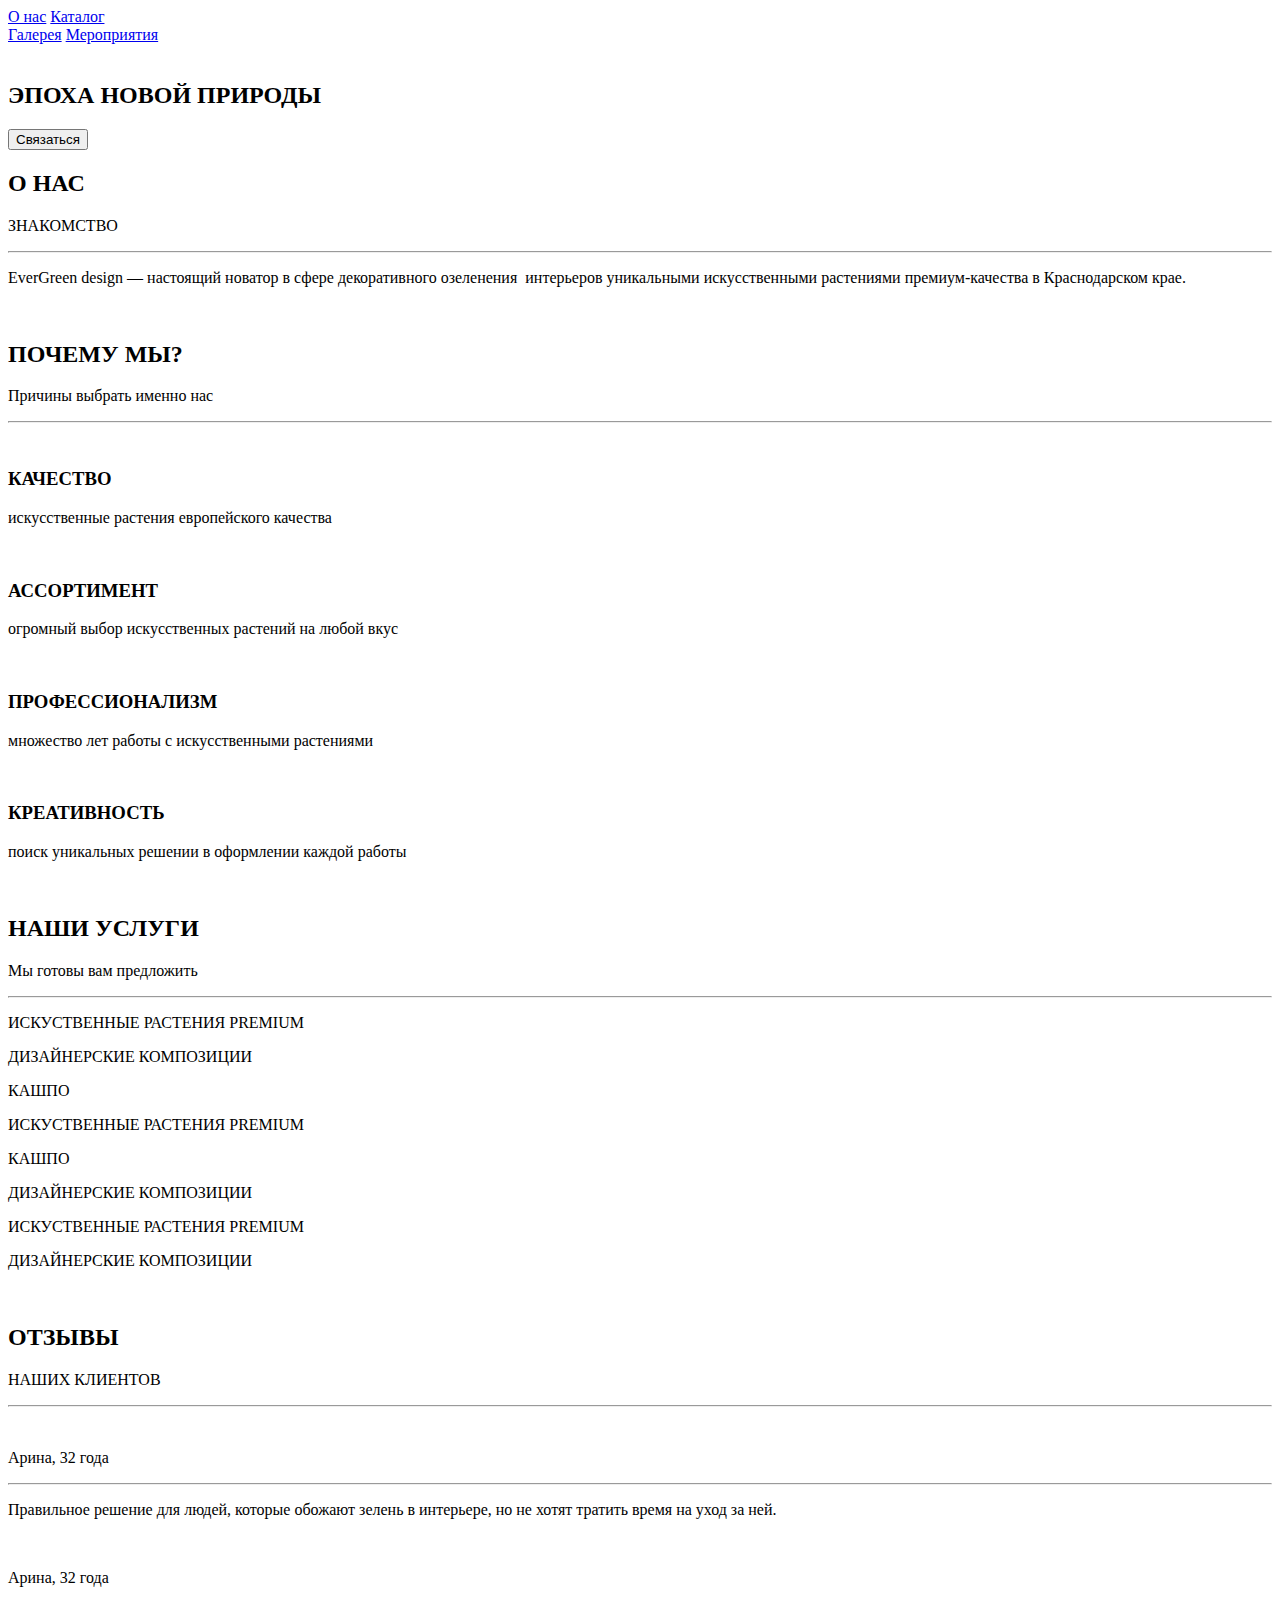
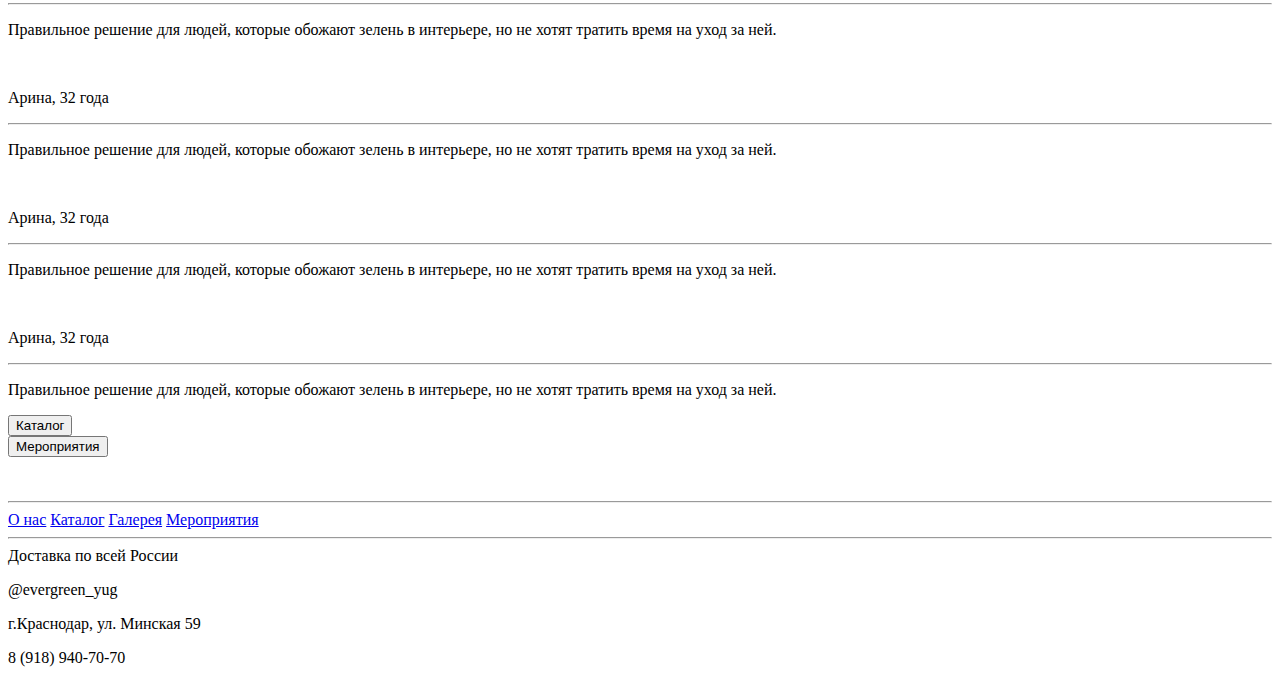
==== index.html @ 5fc18526 "bug with path" ====
<!DOCTYPE html>
<html lang="en">
<head>
    <meta charset="UTF-8">
    <meta http-equiv="X-UA-Compatible" content="IE=edge">
    <meta name="viewport" content="width=device-width, initial-scale=1.0">
    <link rel="shortcut icon" href="./img/icon.svg" type="image/x-icon">
    <link rel="preconnect" href="https://fonts.googleapis.com">
    <link rel="preconnect" href="https://fonts.gstatic.com" crossorigin>
    <link href="https://fonts.googleapis.com/css2?family=Montserrat:wght@300;400;500;600&display=swap" rel="stylesheet">
    <link rel="stylesheet" href="./css/reset.css">
    <link rel="stylesheet" href="./libraries/swiper/swiper.css">
    <link rel="stylesheet" href="./css/variables.css">
    <link rel="stylesheet" href="./css/typography.css">
    <link rel="stylesheet" href="./css/components.css">
    <link rel="stylesheet" href="./pages/css/index.css">
    <title>Evergreen</title>
</head>


<body>

<section id="main">
    <header>
        <div class="header_container">
            <nav class="nav-left">
                <a href="/evergreen/" class="header-link link">О нас</a>
                <a href="./pages/catalog.html" class="header-link link">Каталог</a>
            </nav>
        
            <nav class="nav-right">
                <a href="./pages/gallery.html" class="header-link link">Галерея</a>
                <a href="./pages/events.html" class="header-link link">Мероприятия</a>
            </nav>
        
            <img src="./img/logo.svg" alt="" class="logo">
        </div>
    </header>

    <div class="main_block">
        <h2 class="main-title h2-300">ЭПОХА НОВОЙ ПРИРОДЫ</h2>
        <button class="main-button main-400">Связаться</button>
    </div>
</section>

<section id="about">
    <div class="title about_title">
        <h2 class="title h2-600">О НАС</h2>
        <p class="sub-title">ЗНАКОМСТВО</p>
        <hr class="title-hr">
        <p class="title-text main-500">EverGreen design — настоящий новатор в сфере декоративного озеленения  интерьеров уникальными искусственными растениями премиум-качества в Краснодарском крае.</p>
    </div>

    <img src="./img/about-img.png" alt="" class="about-img">
    <img src="./img/about-shadow.png" alt="" class="about-shadow">
</section>

<section id="why">
    <div class="title why_title">
        <h2 class="title h2-600">ПОЧЕМУ МЫ?</h2>
        <p class="sub-title">Причины выбрать именно нас</p>
        <hr class="title-hr">
    </div>

    <div class="why_block">
        <div class="reason_block">
            <div class="reason-icon">
                <img src="./img/quality.svg" alt="">
            </div>
            <div class="reason-content">
                <h3 class="reason-title">КАЧЕСТВО</h3>
                <p class="reason-text main-500">искусственные растения европейского качества</p>
            </div>
        </div>

        <div class="reason_block">
            <div class="reason-icon">
                <img src="./img/assortment.svg" alt="">
            </div>
            <div class="reason-content">
                <h3 class="reason-title">АССОРТИМЕНТ</h3>
                <p class="reason-text main-500">огромный выбор искусственных растений на любой вкус</p>
            </div>
        </div>

        <div class="reason_block">
            <div class="reason-icon">
                <img src="./img/professionalism.svg" alt="">
            </div>
            <div class="reason-content">
                <h3 class="reason-title">ПРОФЕССИОНАЛИЗМ</h3>
                <p class="reason-text main-500">множество лет работы с искусственными растениями</p>
            </div>
        </div>

        <div class="reason_block">
            <div class="reason-icon">
                <img src="./img/creativity.svg" alt="">
            </div>
            <div class="reason-content">
                <h3 class="reason-title">КРЕАТИВНОСТЬ</h3>
                <p class="reason-text main-500">поиск уникальных решении в оформлении каждой работы</p>
            </div>
        </div>
    </div>

    <img src="./img/why-shadow.png" alt="" class="why-shadow">
</section>

<section id="services">
    <div class="title services_title">
        <h2 class="title h2-600">НАШИ УСЛУГИ</h2>
        <p class="sub-title">Мы готовы вам предложить</p>
        <hr class="title-hr">
    </div>

    <div class="swiper services-swiper">
        <div class="swiper-wrapper services-swiper-wrapper">
            <div class="swiper-slide services-swiper-slide services-swiper-1">
                <p class="services-swiper-text main-500">ИСКУСТВЕННЫЕ РАСТЕНИЯ PREMIUM</p>
            </div>

            <div class="swiper-slide services-swiper-slide services-swiper-2">
                <p class="services-swiper-text main-500">ДИЗАЙНЕРСКИЕ КОМПОЗИЦИИ</p>
            </div>

            <div class="swiper-slide services-swiper-slide services-swiper-3">
                <p class="services-swiper-text main-500">КАШПО</p>
            </div>

            <div class="swiper-slide services-swiper-slide services-swiper-4">
                <p class="services-swiper-text main-500">ИСКУСТВЕННЫЕ РАСТЕНИЯ PREMIUM</p>
            </div>

            <div class="swiper-slide services-swiper-slide services-swiper-5">
                <p class="services-swiper-text main-500">КАШПО</p>
            </div>

            <div class="swiper-slide services-swiper-slide services-swiper-6">
                <p class="services-swiper-text main-500">ДИЗАЙНЕРСКИЕ КОМПОЗИЦИИ</p>
            </div>

            <div class="swiper-slide services-swiper-slide services-swiper-7">
                <p class="services-swiper-text main-500">ИСКУСТВЕННЫЕ РАСТЕНИЯ PREMIUM</p>
            </div>

            <div class="swiper-slide services-swiper-slide services-swiper-8">
                <p class="services-swiper-text main-500">ДИЗАЙНЕРСКИЕ КОМПОЗИЦИИ</p>
            </div>
        </div>

        <div class="swiper-pagination services-swiper-pagination"></div>
    </div>

    <img src="./img/services-shadow.png" alt="" class="services-shadow">
</section>

<section id="reviews">
    <div class="title reviews_title">
        <h2 class="title h2-600">ОТЗЫВЫ</h2>
        <p class="sub-title">НАШИХ КЛИЕНТОВ</p>
        <hr class="title-hr">
    </div>

    <div class="swiper reviews-swiper">
        <div class="swiper-wrapper reviews-swiper-wrapper">
            <div class="swiper-slide reviews-swiper-slide">
                <img src="./img/reviews-1.jpg" alt="" class="reviews-photo">
                <p class="reviews-title">Арина, 32 года</p>
                <hr class="hr-reviews">
                <p class="reviews-swiper-text small">Правильное решение для людей, которые обожают зелень в интерьере, но не хотят тратить время на уход за ней.</p>
            </div>

            <div class="swiper-slide reviews-swiper-slide">
                <img src="./img/reviews-1.jpg" alt="" class="reviews-photo">
                <p class="reviews-title">Арина, 32 года</p>
                <hr class="hr-reviews">
                <p class="reviews-swiper-text small">Правильное решение для людей, которые обожают зелень в интерьере, но не хотят тратить время на уход за ней.</p>
            </div>

            <div class="swiper-slide reviews-swiper-slide">
                <img src="./img/reviews-1.jpg" alt="" class="reviews-photo">
                <p class="reviews-title">Арина, 32 года</p>
                <hr class="hr-reviews">
                <p class="reviews-swiper-text small">Правильное решение для людей, которые обожают зелень в интерьере, но не хотят тратить время на уход за ней.</p>
            </div>

            <div class="swiper-slide reviews-swiper-slide">
                <img src="./img/reviews-1.jpg" alt="" class="reviews-photo">
                <p class="reviews-title">Арина, 32 года</p>
                <hr class="hr-reviews">
                <p class="reviews-swiper-text small">Правильное решение для людей, которые обожают зелень в интерьере, но не хотят тратить время на уход за ней.</p>
            </div>

            <div class="swiper-slide reviews-swiper-slide">
                <img src="./img/reviews-1.jpg" alt="" class="reviews-photo">
                <p class="reviews-title">Арина, 32 года</p>
                <hr class="hr-reviews">
                <p class="reviews-swiper-text small">Правильное решение для людей, которые обожают зелень в интерьере, но не хотят тратить время на уход за ней.</p>
            </div>
        </div>

        <div class="swiper-pagination reviews-swiper-pagination"></div>
    </div>
</section>

<section id="buttons">
    <div class="buttons_block catalog">
        <form action="./pages/catalog.html">
            <button class="main-button button-page main-400">Каталог</button>
        </form>
    </div>

    <div class="buttons_block events">
        <form action="./pages/events.html">
            <button class="main-button button-page main-400">Мероприятия</button>
        </form>
    </div>

    <img src="./img/buttons-shadow.png" alt="" class="buttons-shadow">
</section>

<footer>
    <div class="footer_top_wrapper">
        <div class="footer_top">
            <img src="./img/logo.svg" alt="" class="footer-logo">
    
            <hr class="hr-footer">
    
            <nav class="footer-links">
                <a href="/evergreen/" class="footer-link link">О нас</a>
                <a href="./pages/catalog.html" class="footer-link link">Каталог</a>
                <a href="./pages/gallery.html" class="footer-link link">Галерея</a>
                <a href="./pages/events.html" class="footer-link link">Мероприятия</a>
            </nav>
    
            <hr class="hr-footer">
    
            <div class="footer-text link">Доставка по всей России</div>
        </div>
    </div>

    <div class="footer_bottom_wrapper">
        <div class="footer_bottom">
            <p class="link">@evergreen_yug</p>
            <p class="link">г.Краснодар, ул. Минская 59</p>
        </div>

        <p class="link footer-number">8 (918) 940-70-70</p>
    </div>
</footer>

</body>


<script src="./libraries/swiper/swiper.js"></script>
<script src="./pages/js/index.js"></script>


</html>
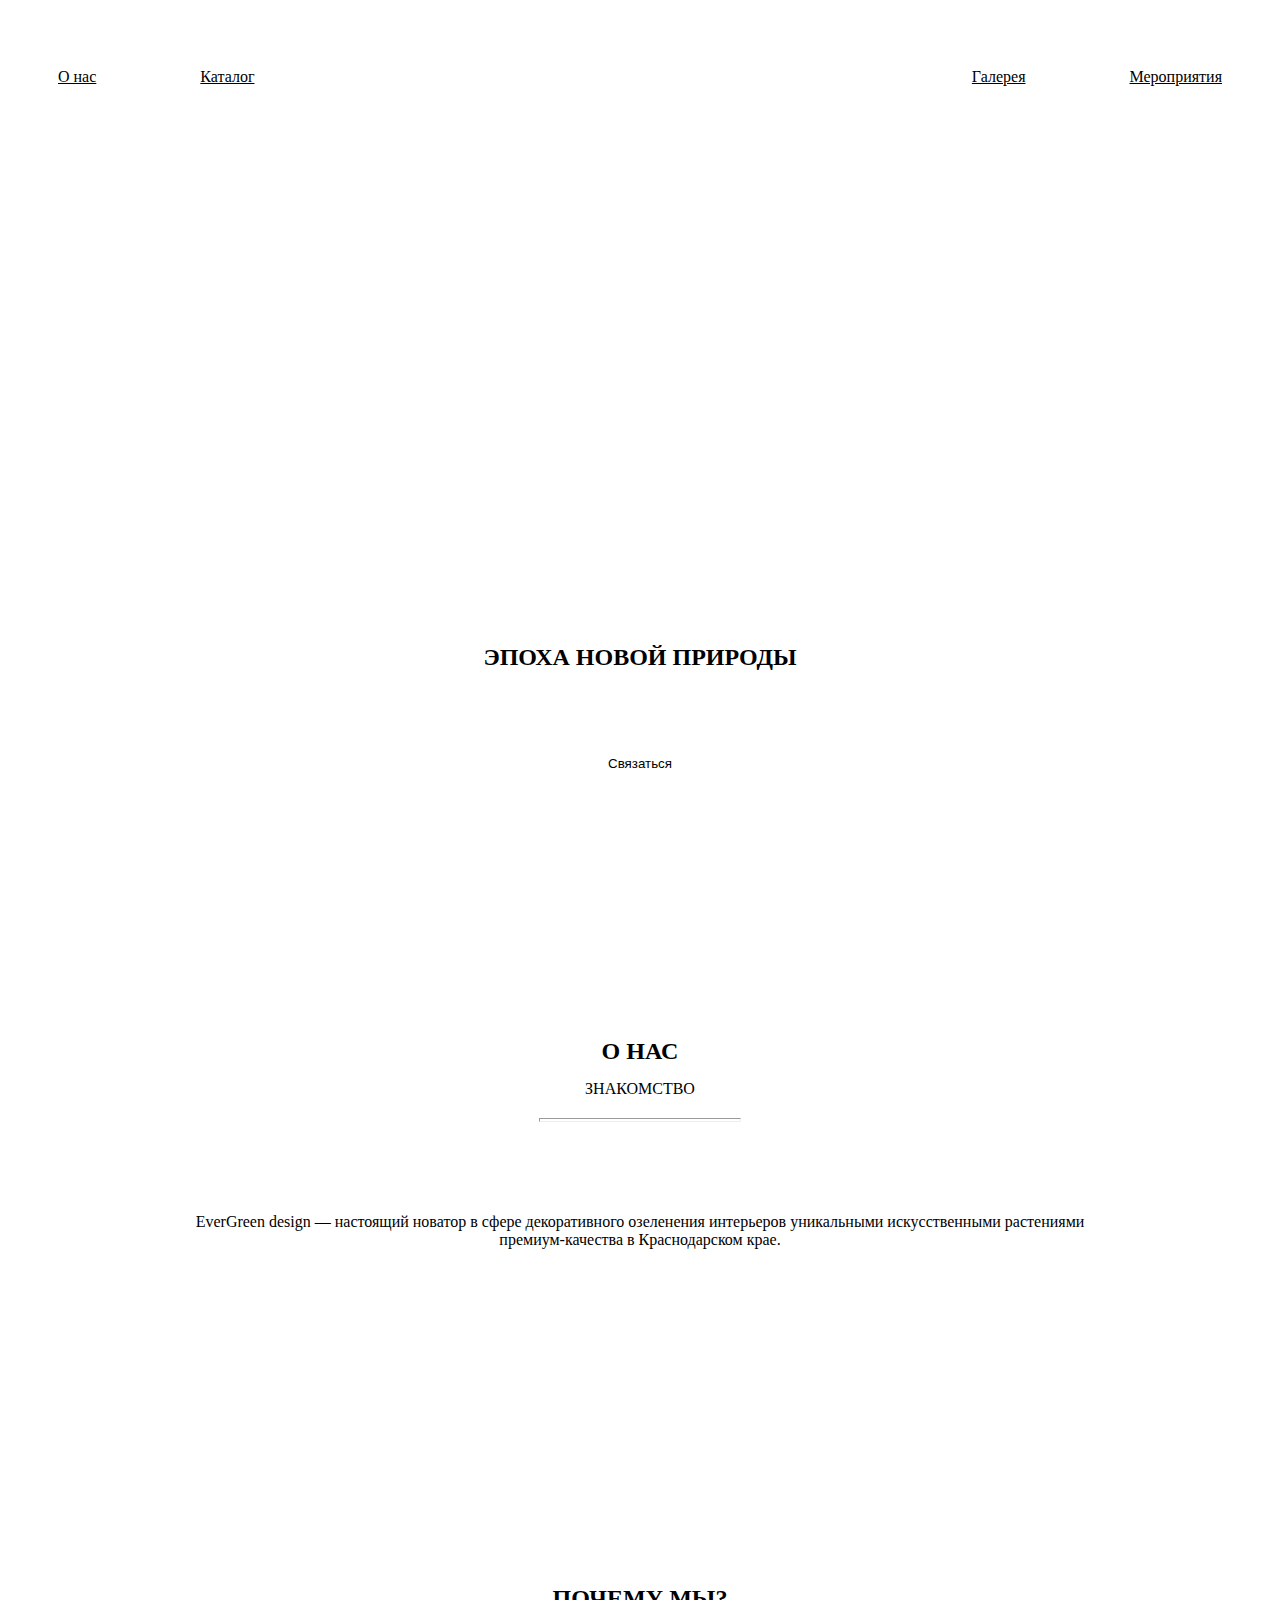
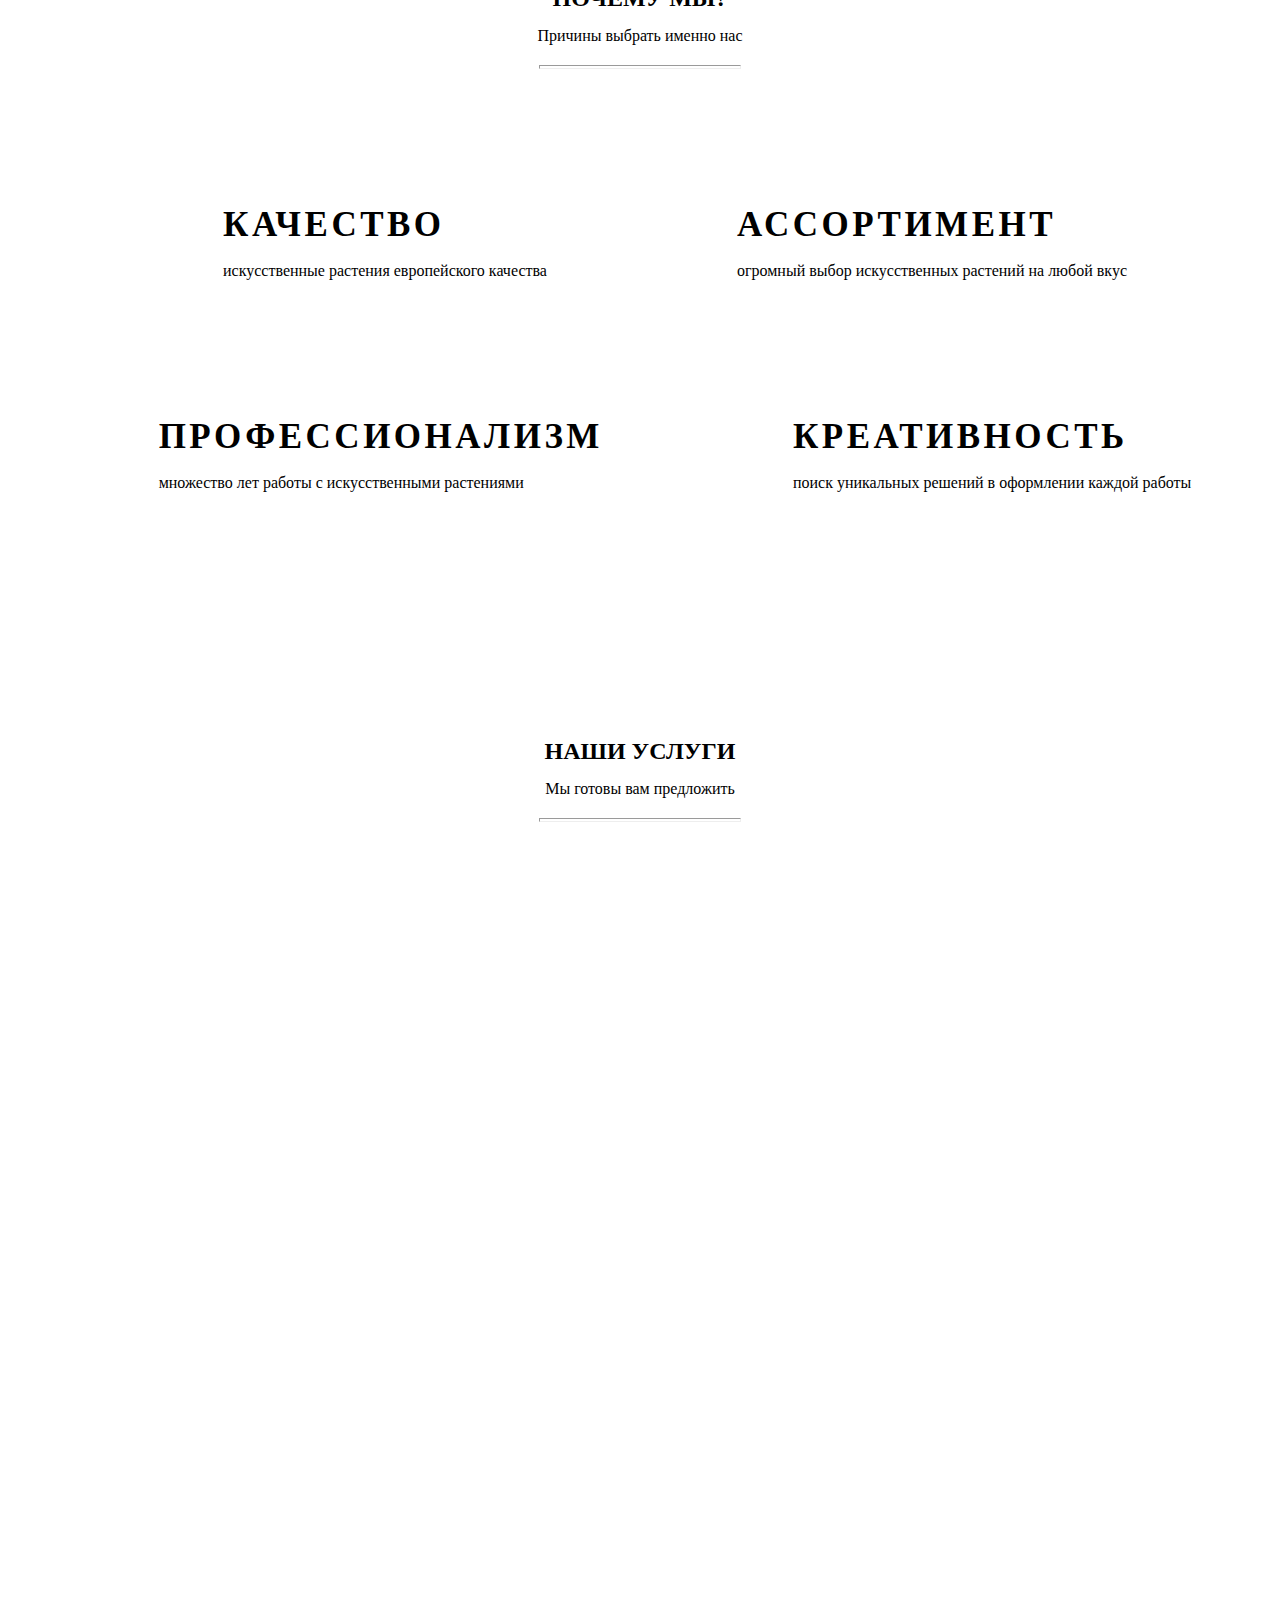
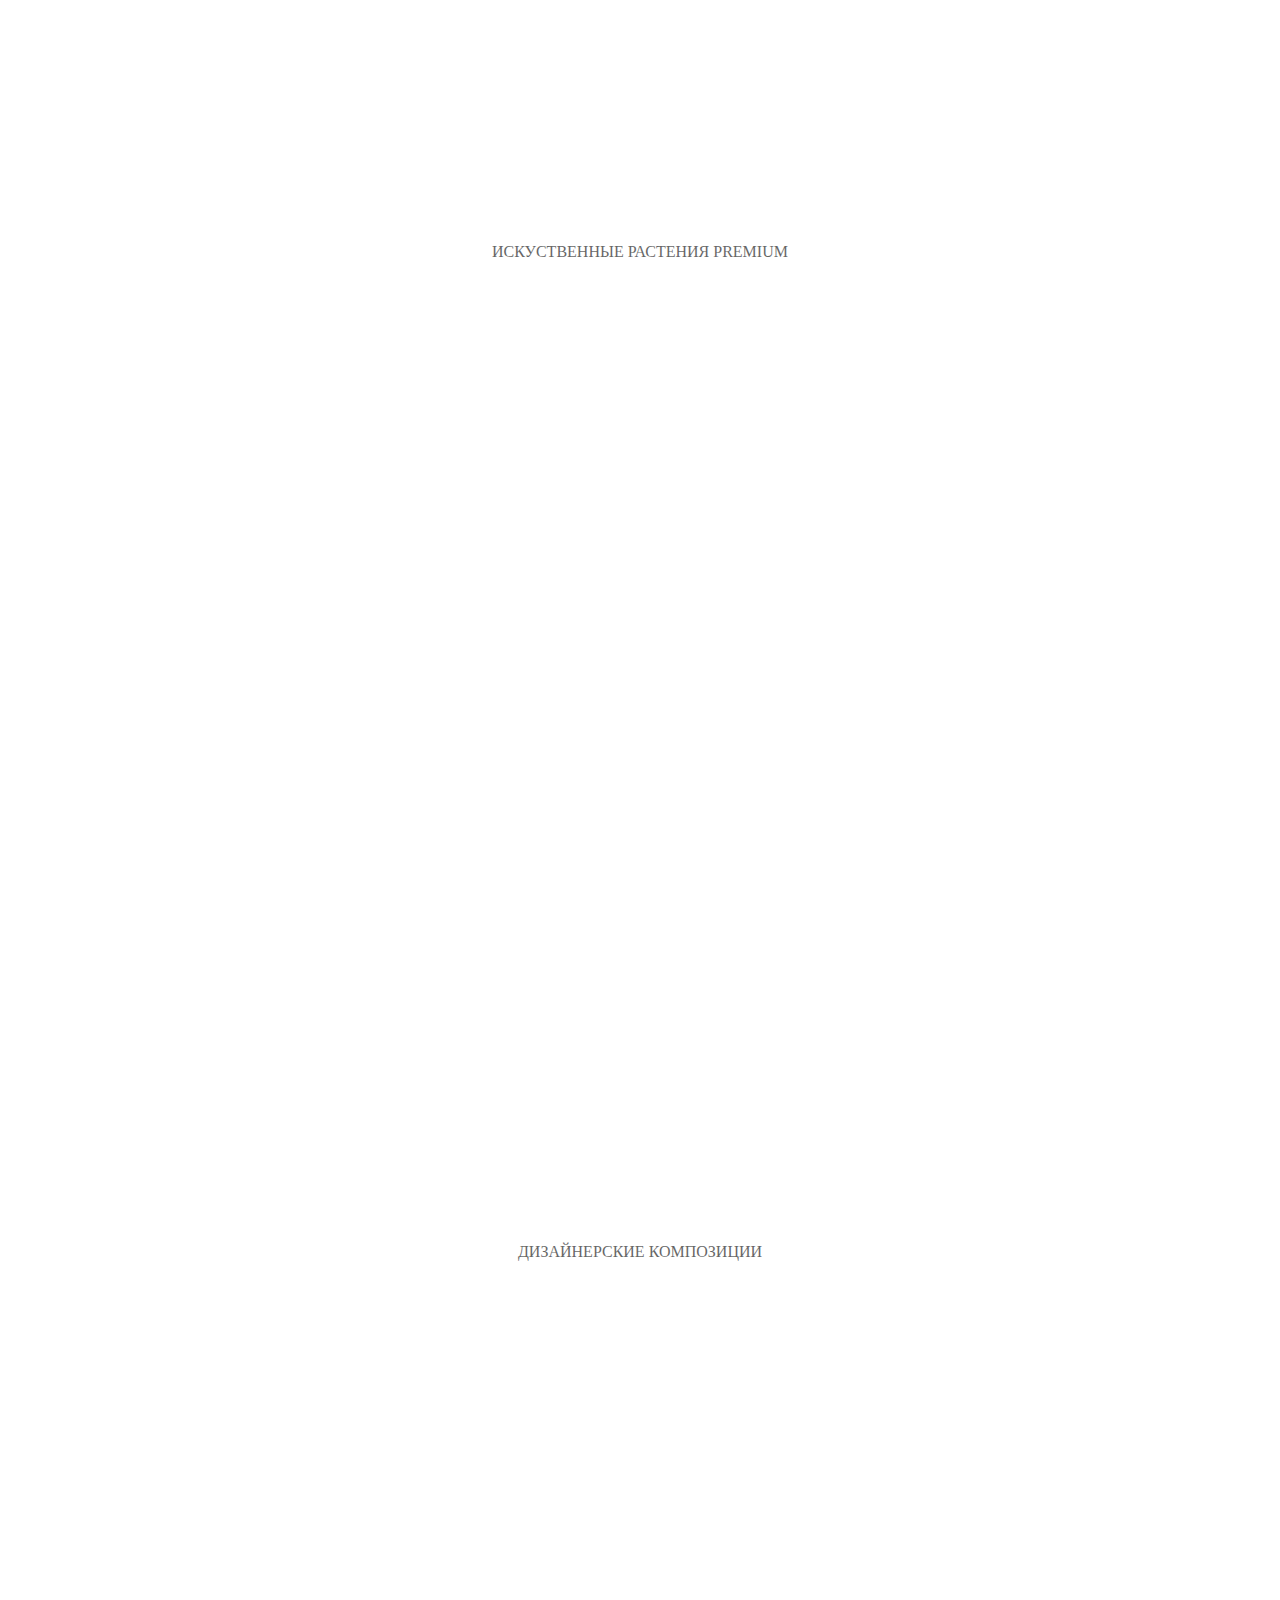
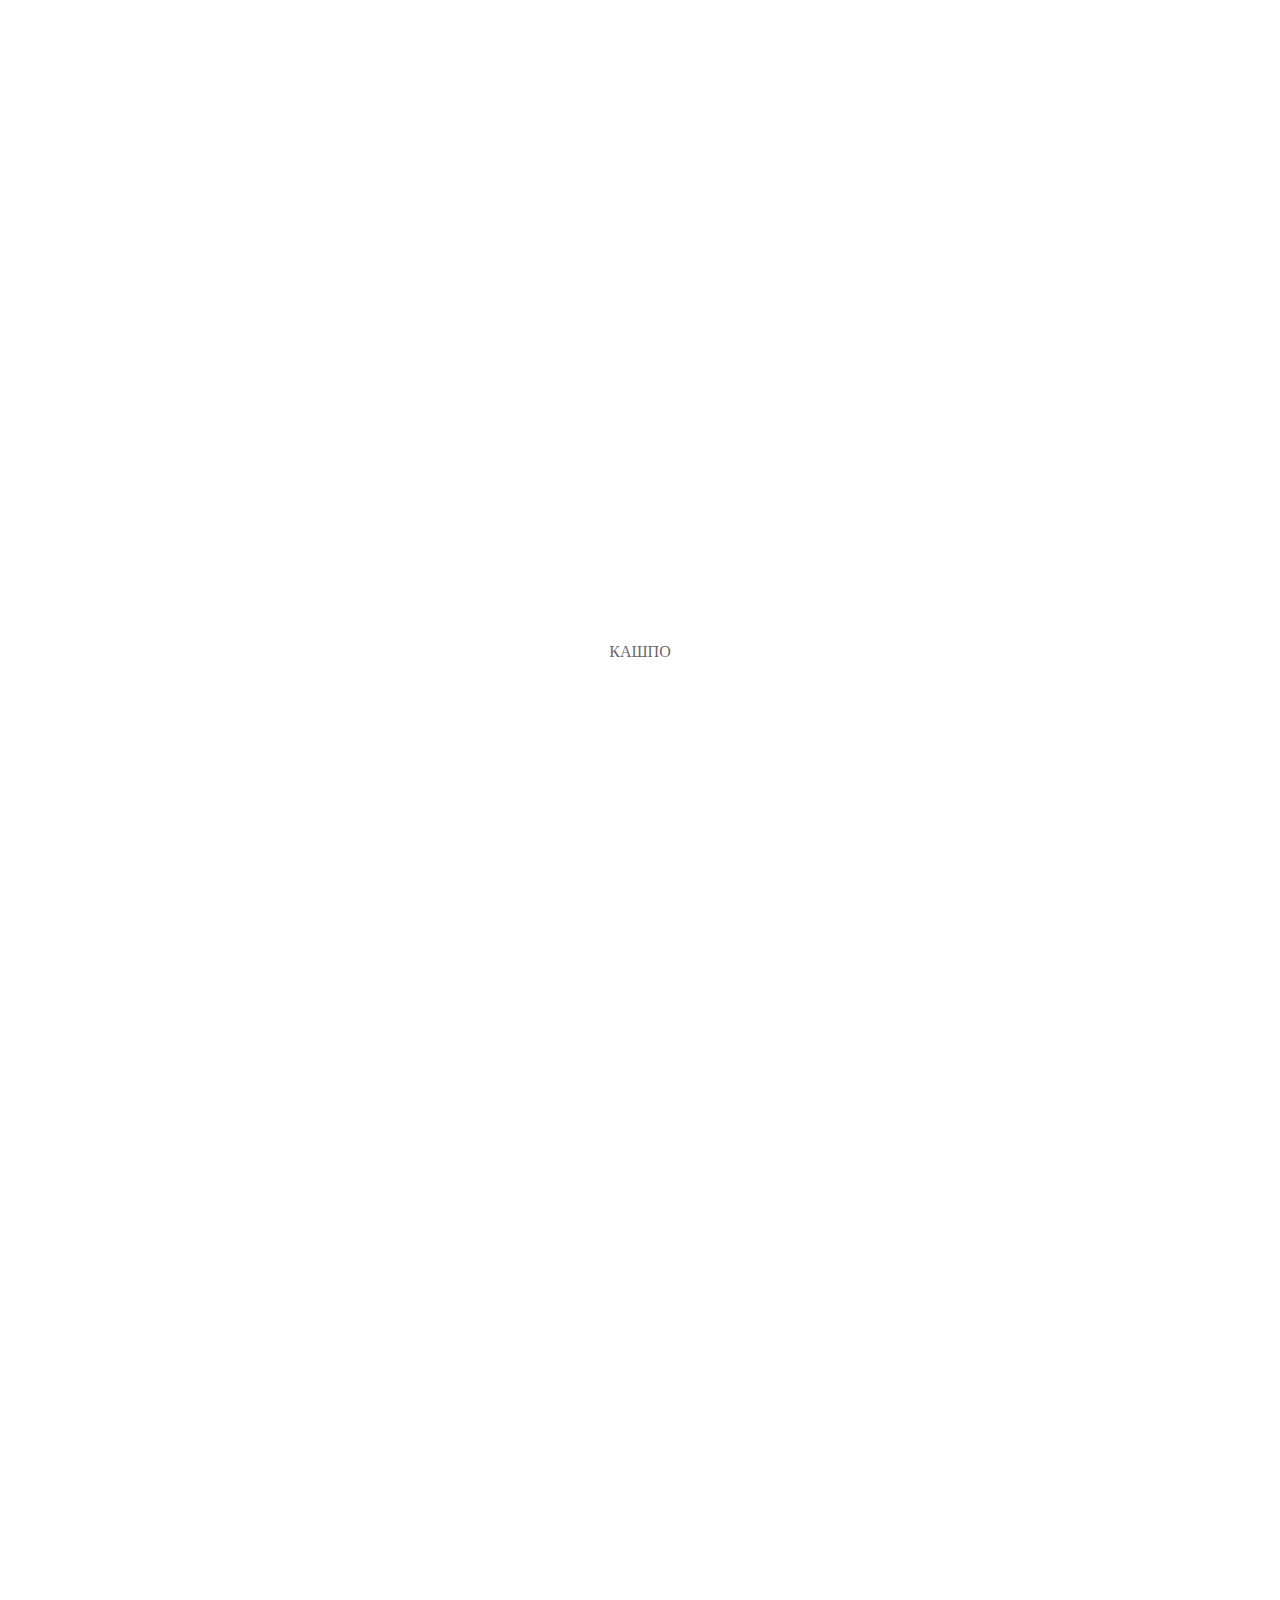
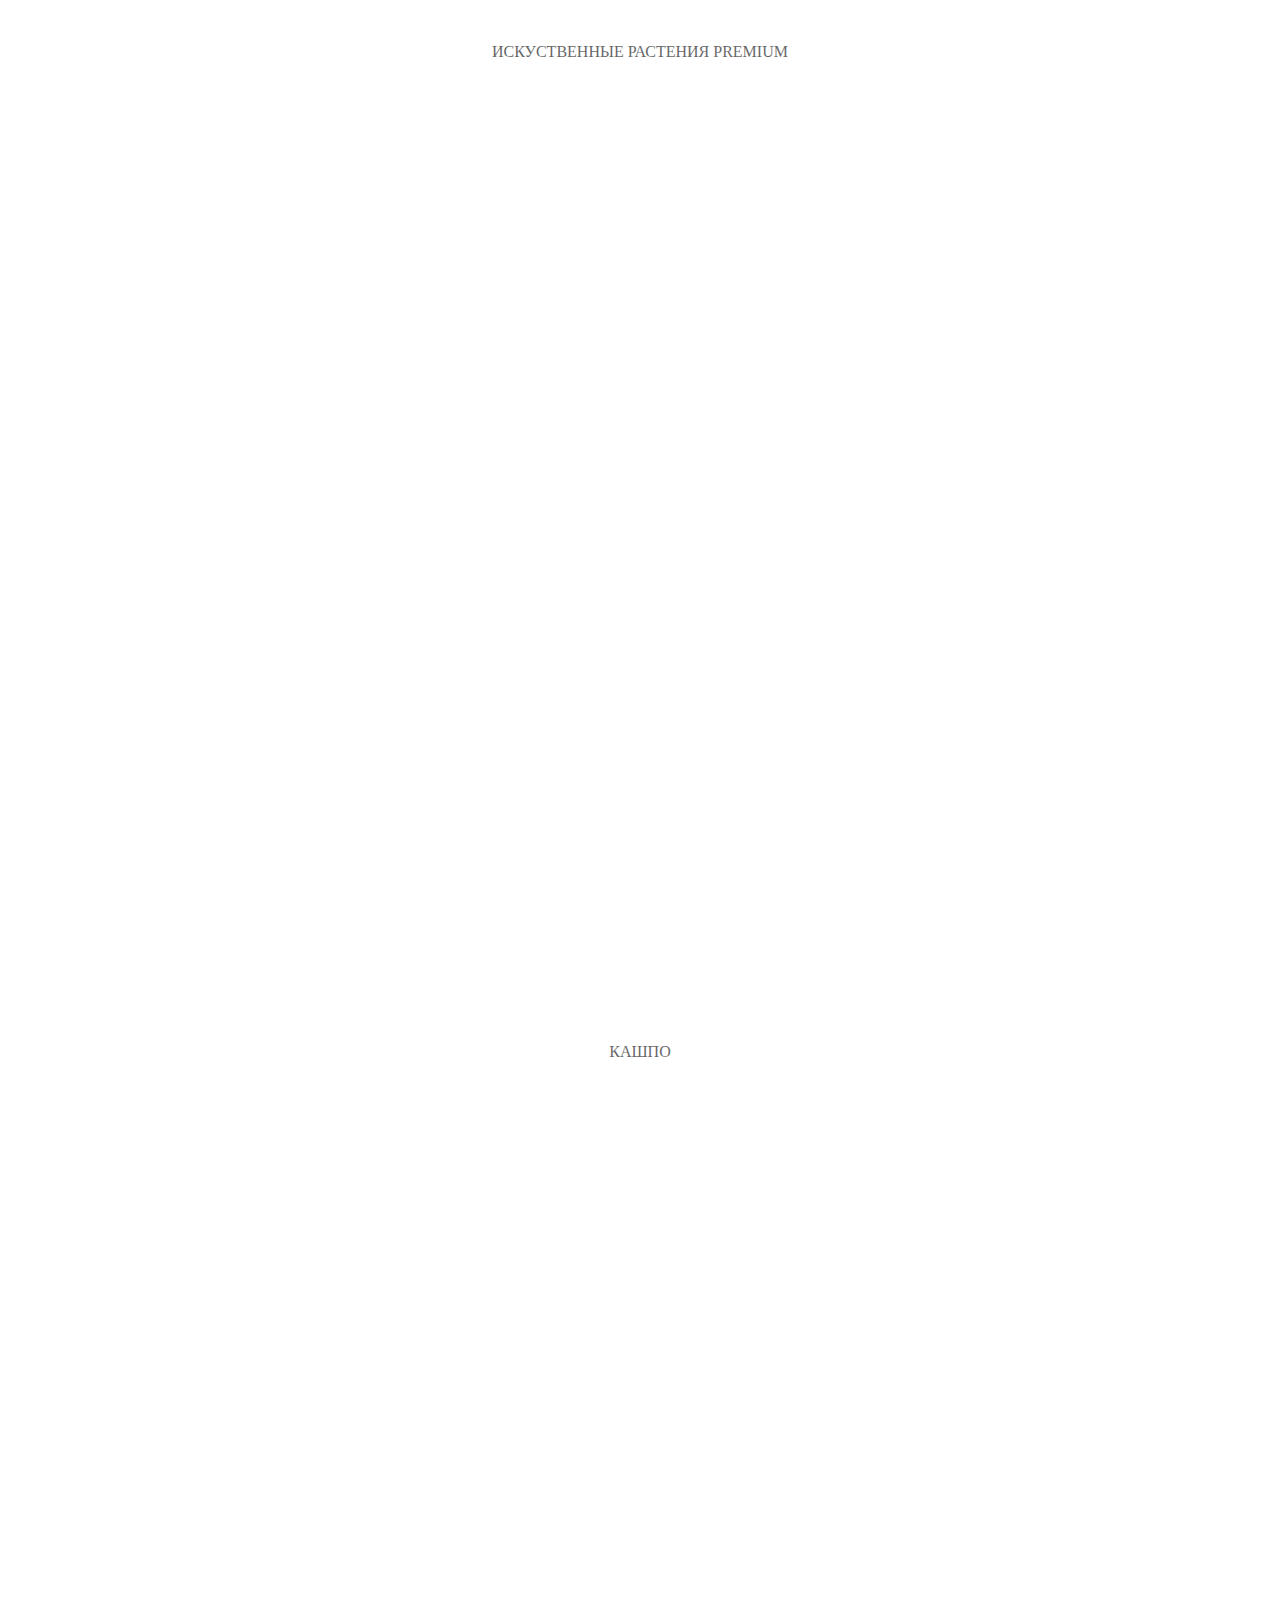
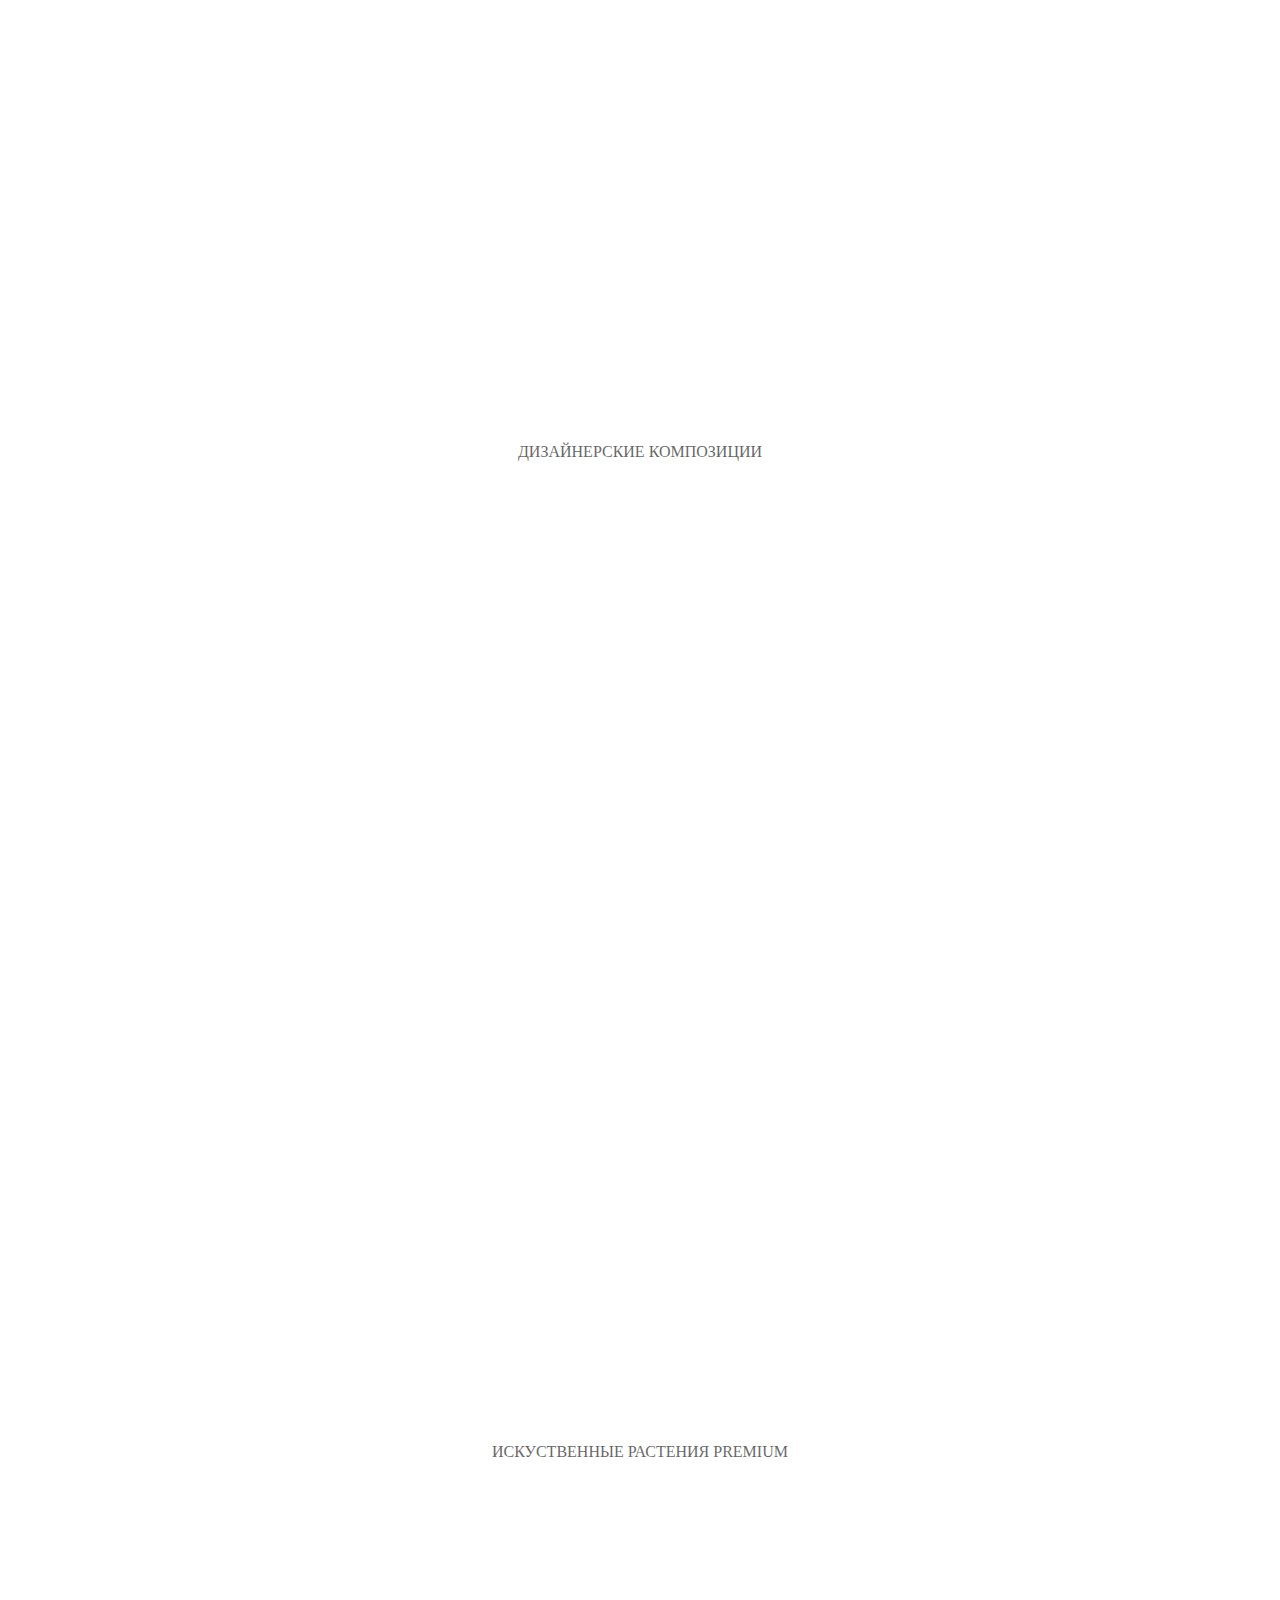
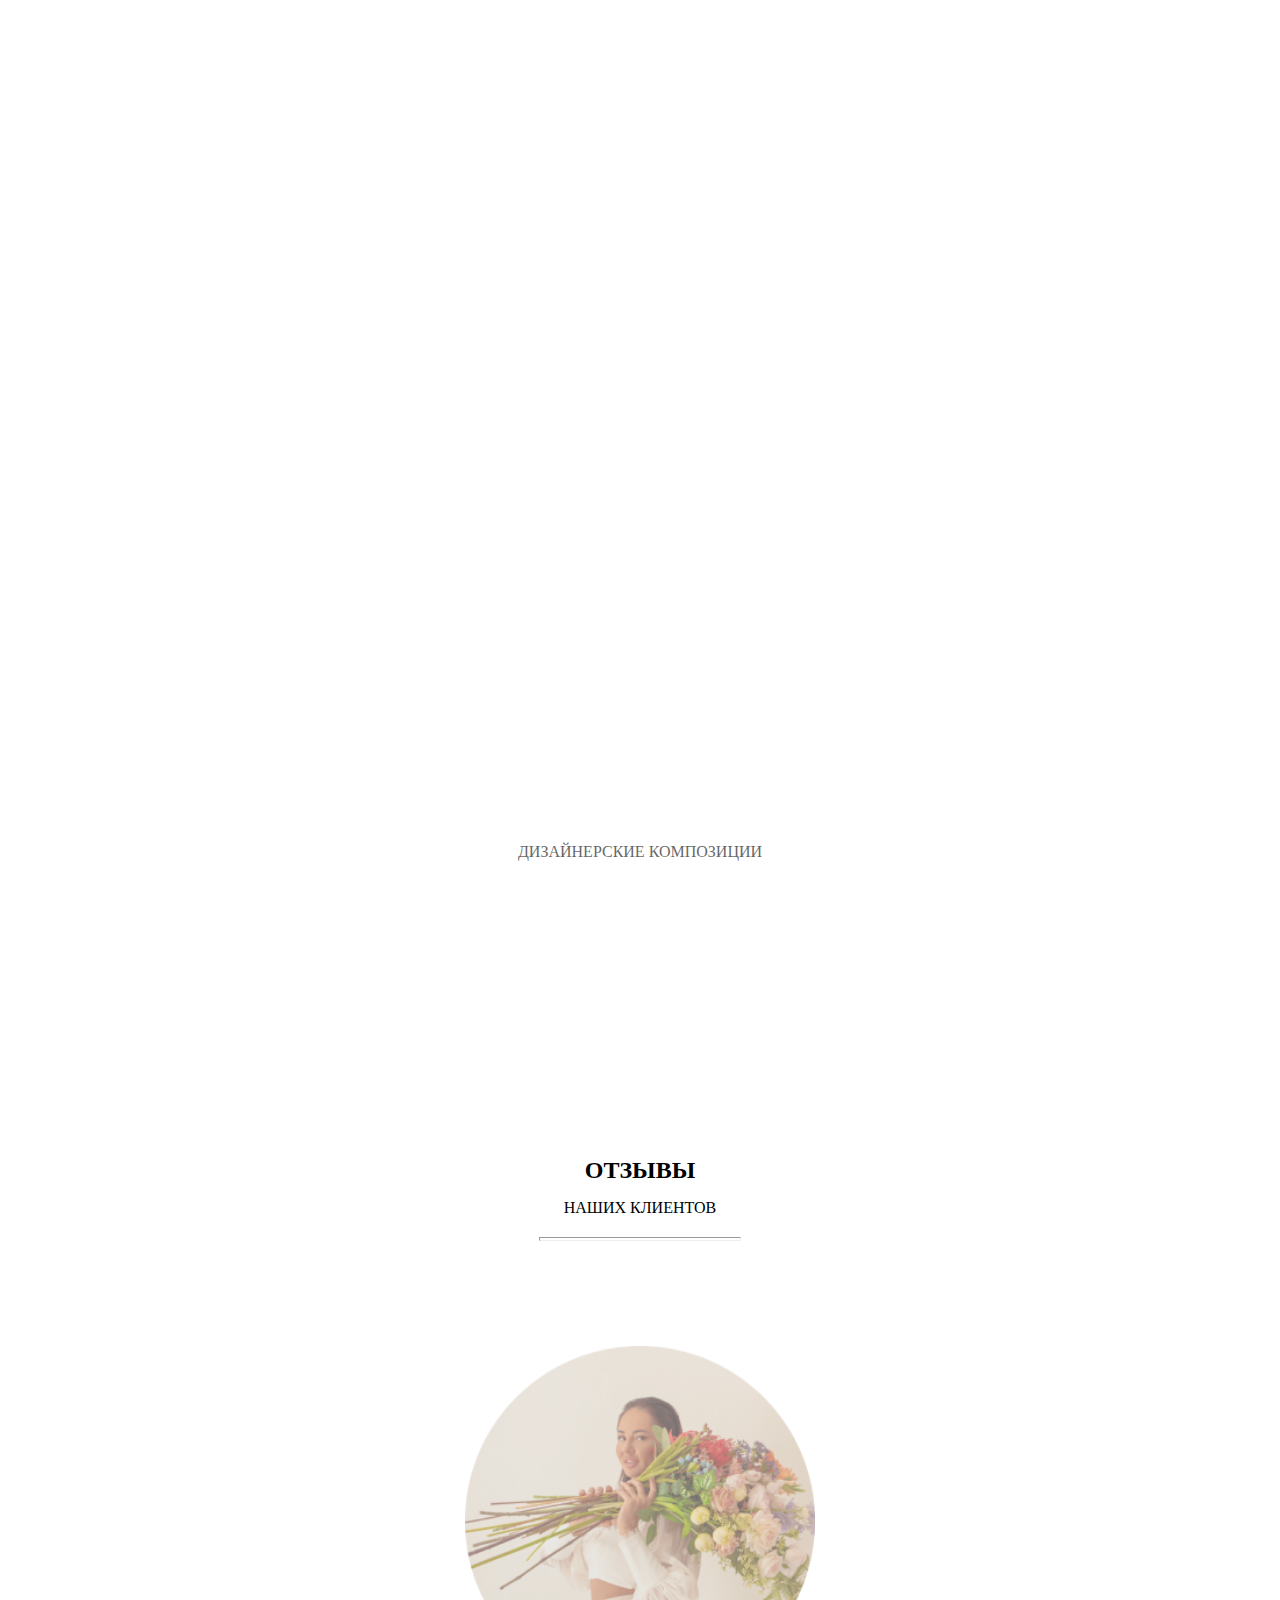
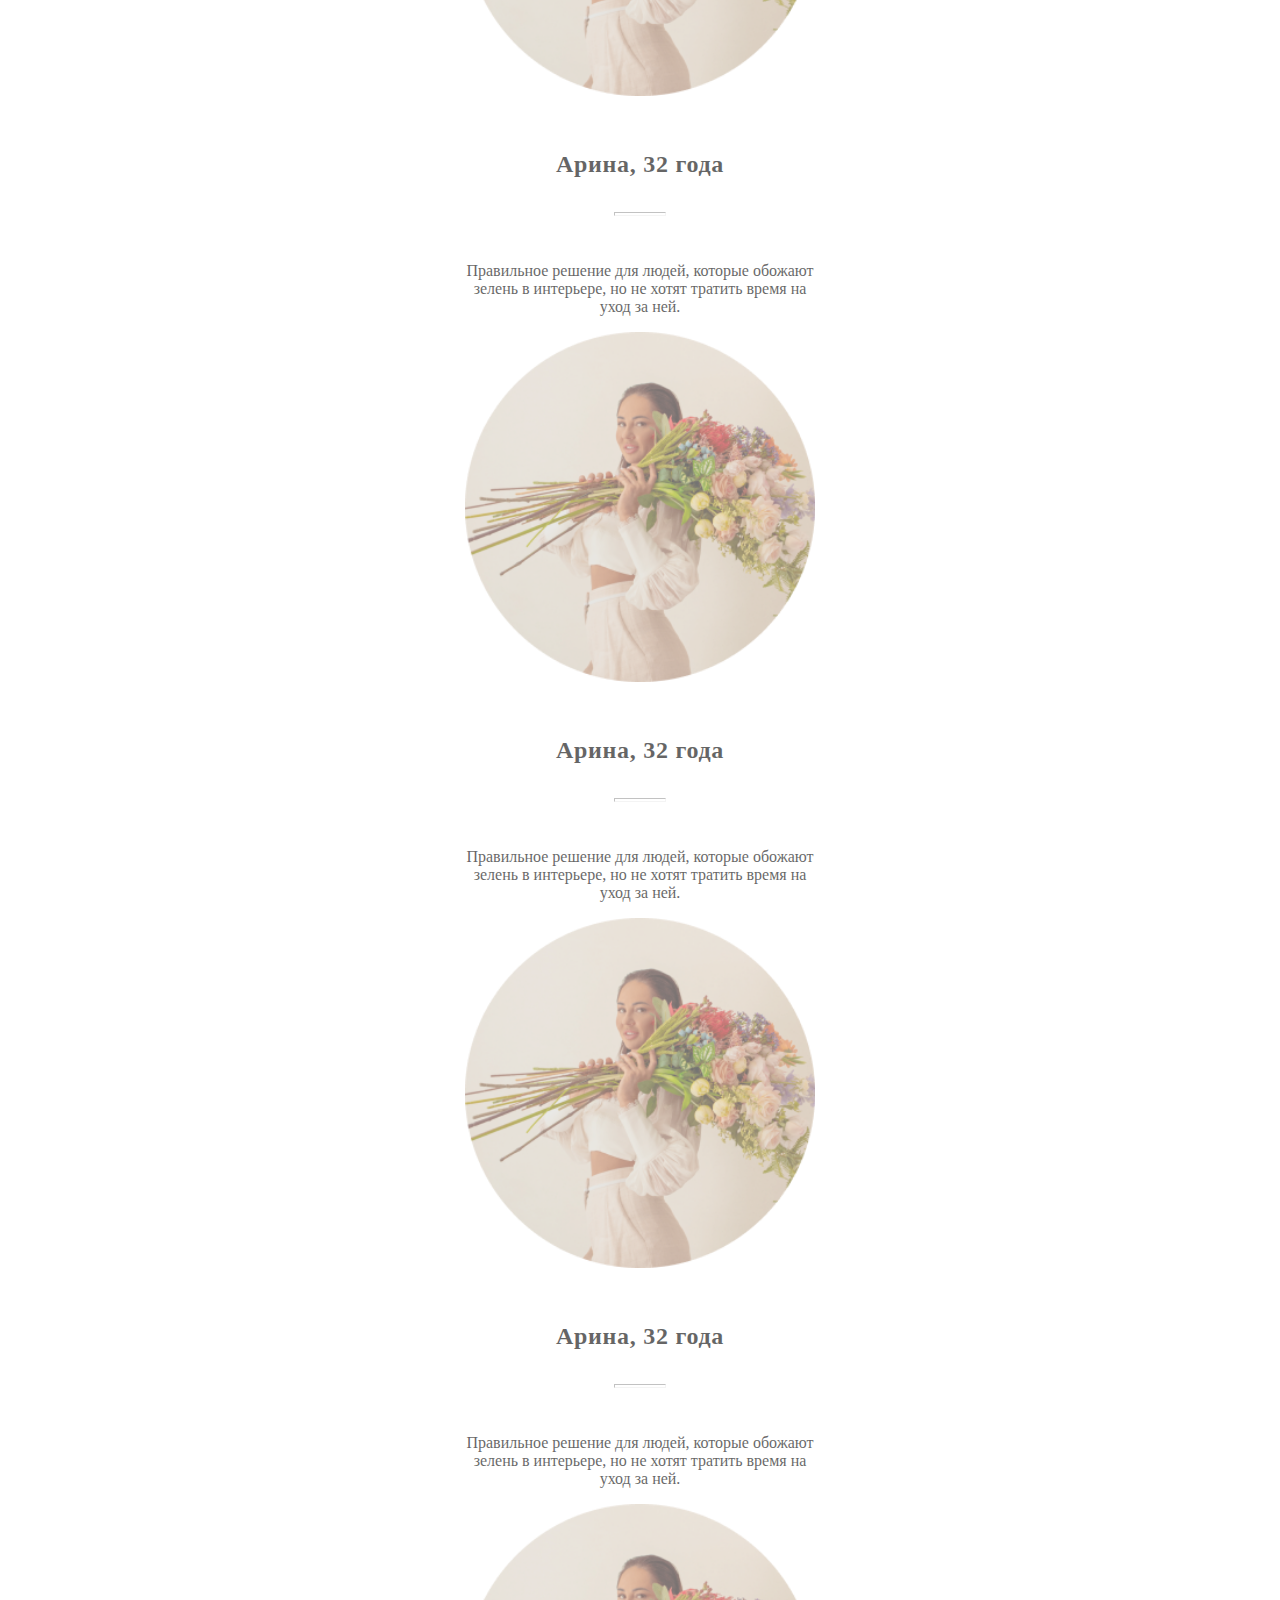
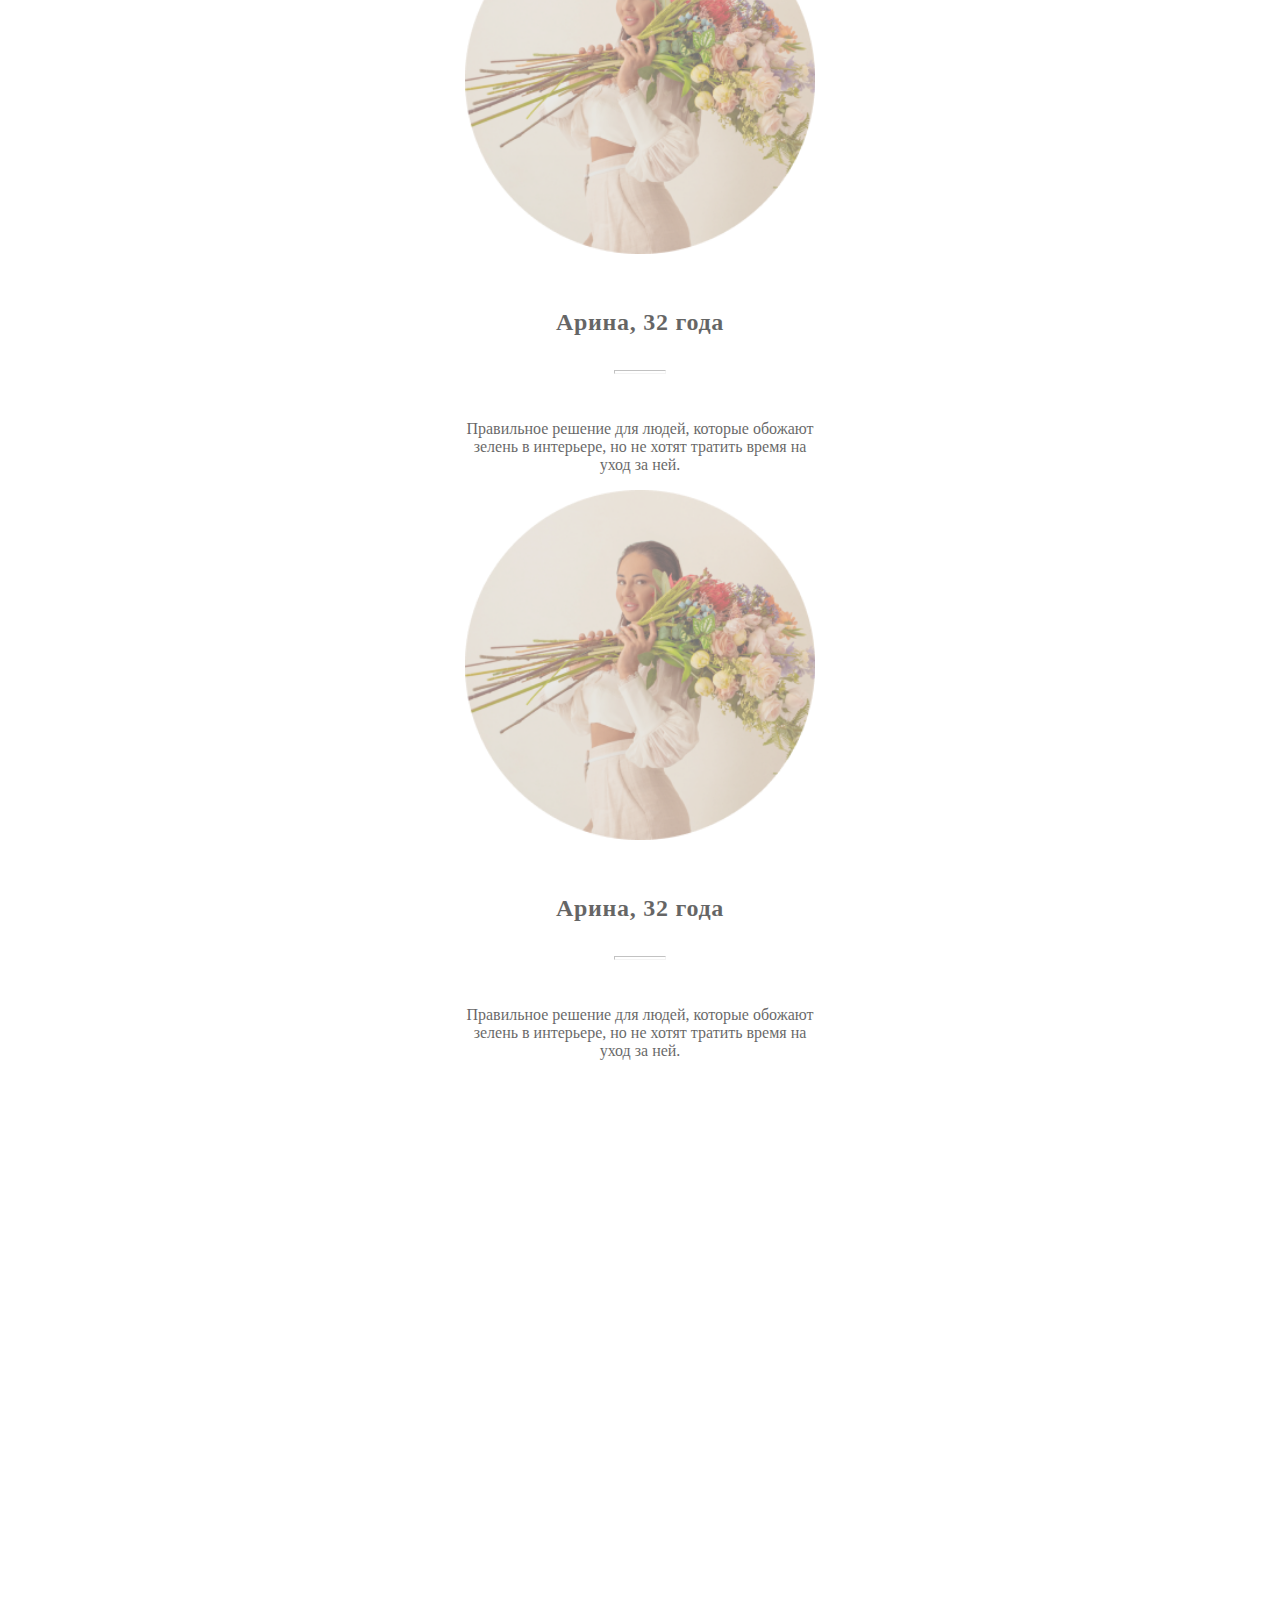
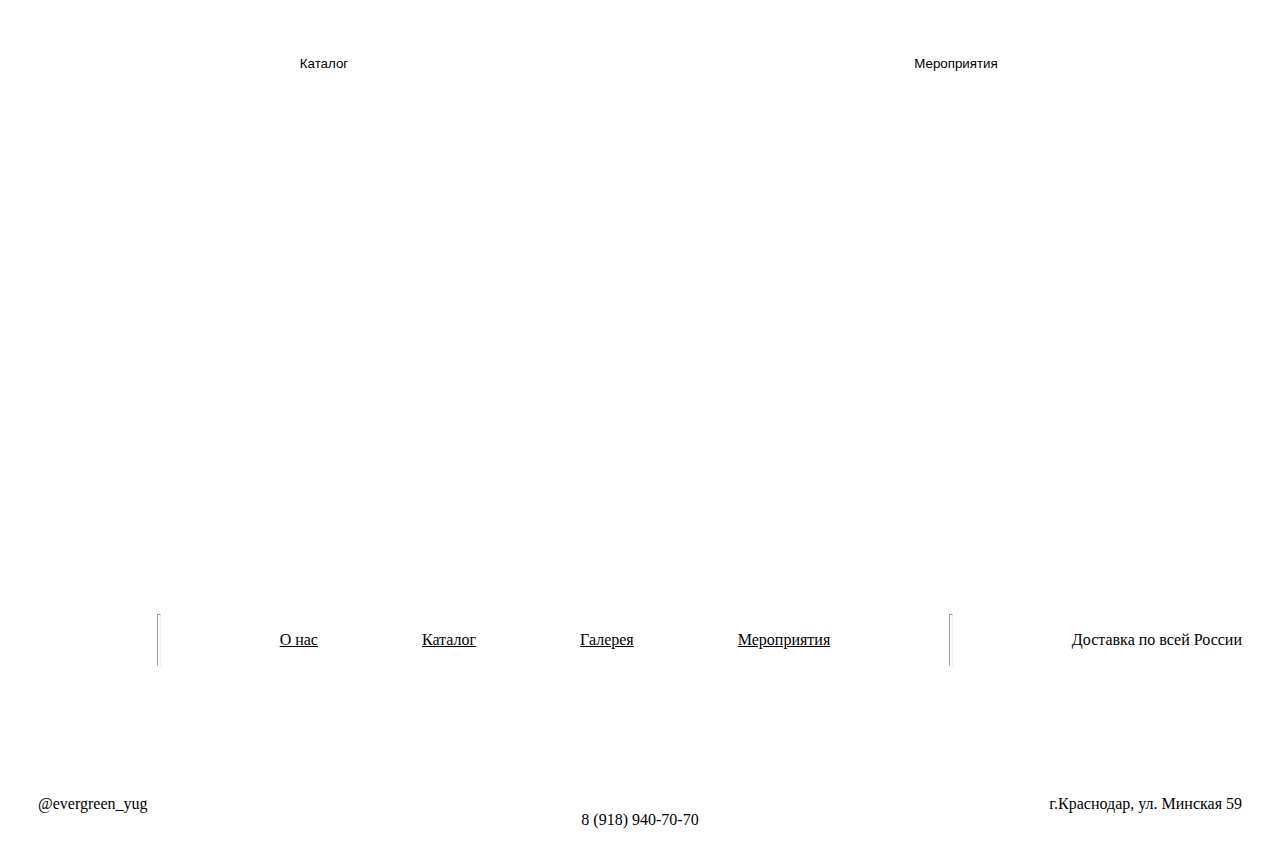
==== commit c8d1cdcc: "1.2" ====
--- a/index.html
+++ b/index.html
@@ -13,7 +13,7 @@
     <link rel="stylesheet" href="./css/variables.css">
     <link rel="stylesheet" href="./css/typography.css">
     <link rel="stylesheet" href="./css/components.css">
-    <link rel="stylesheet" href="./pages/css/index.css">
+    <link rel="stylesheet" href="./index.css">
     <title>Evergreen</title>
 </head>
 
@@ -24,7 +24,7 @@
     <header>
         <div class="header_container">
             <nav class="nav-left">
-                <a href="/evergreen/" class="header-link link">О нас</a>
+                <a href="/" class="header-link link">О нас</a>
                 <a href="./pages/catalog.html" class="header-link link">Каталог</a>
             </nav>
         
@@ -48,7 +48,7 @@
         <h2 class="title h2-600">О НАС</h2>
         <p class="sub-title">ЗНАКОМСТВО</p>
         <hr class="title-hr">
-        <p class="title-text main-500">EverGreen design — настоящий новатор в сфере декоративного озеленения  интерьеров уникальными искусственными растениями премиум-качества в Краснодарском крае.</p>
+        <p class="title-text main-500">EverGreen design — настоящий новатор в сфере декоративного озеленения интерьеров уникальными искусственными растениями премиум-качества в Краснодарском крае.</p>
     </div>
 
     <img src="./img/about-img.png" alt="" class="about-img">
@@ -99,7 +99,7 @@
             </div>
             <div class="reason-content">
                 <h3 class="reason-title">КРЕАТИВНОСТЬ</h3>
-                <p class="reason-text main-500">поиск уникальных решении в оформлении каждой работы</p>
+                <p class="reason-text main-500">поиск уникальных решений в оформлении каждой работы</p>
             </div>
         </div>
     </div>
@@ -165,35 +165,35 @@
     <div class="swiper reviews-swiper">
         <div class="swiper-wrapper reviews-swiper-wrapper">
             <div class="swiper-slide reviews-swiper-slide">
-                <img src="./img/reviews-1.jpg" alt="" class="reviews-photo">
-                <p class="reviews-title">Арина, 32 года</p>
-                <hr class="hr-reviews">
-                <p class="reviews-swiper-text small">Правильное решение для людей, которые обожают зелень в интерьере, но не хотят тратить время на уход за ней.</p>
-            </div>
-
-            <div class="swiper-slide reviews-swiper-slide">
-                <img src="./img/reviews-1.jpg" alt="" class="reviews-photo">
-                <p class="reviews-title">Арина, 32 года</p>
-                <hr class="hr-reviews">
-                <p class="reviews-swiper-text small">Правильное решение для людей, которые обожают зелень в интерьере, но не хотят тратить время на уход за ней.</p>
-            </div>
-
-            <div class="swiper-slide reviews-swiper-slide">
-                <img src="./img/reviews-1.jpg" alt="" class="reviews-photo">
-                <p class="reviews-title">Арина, 32 года</p>
-                <hr class="hr-reviews">
-                <p class="reviews-swiper-text small">Правильное решение для людей, которые обожают зелень в интерьере, но не хотят тратить время на уход за ней.</p>
-            </div>
-
-            <div class="swiper-slide reviews-swiper-slide">
-                <img src="./img/reviews-1.jpg" alt="" class="reviews-photo">
-                <p class="reviews-title">Арина, 32 года</p>
-                <hr class="hr-reviews">
-                <p class="reviews-swiper-text small">Правильное решение для людей, которые обожают зелень в интерьере, но не хотят тратить время на уход за ней.</p>
-            </div>
-
-            <div class="swiper-slide reviews-swiper-slide">
-                <img src="./img/reviews-1.jpg" alt="" class="reviews-photo">
+                <img src="./img/reviews-1.png" alt="" class="reviews-photo">
+                <p class="reviews-title">Арина, 32 года</p>
+                <hr class="hr-reviews">
+                <p class="reviews-swiper-text small">Правильное решение для людей, которые обожают зелень в интерьере, но не хотят тратить время на уход за ней.</p>
+            </div>
+
+            <div class="swiper-slide reviews-swiper-slide">
+                <img src="./img/reviews-1.png" alt="" class="reviews-photo">
+                <p class="reviews-title">Арина, 32 года</p>
+                <hr class="hr-reviews">
+                <p class="reviews-swiper-text small">Правильное решение для людей, которые обожают зелень в интерьере, но не хотят тратить время на уход за ней.</p>
+            </div>
+
+            <div class="swiper-slide reviews-swiper-slide">
+                <img src="./img/reviews-1.png" alt="" class="reviews-photo">
+                <p class="reviews-title">Арина, 32 года</p>
+                <hr class="hr-reviews">
+                <p class="reviews-swiper-text small">Правильное решение для людей, которые обожают зелень в интерьере, но не хотят тратить время на уход за ней.</p>
+            </div>
+
+            <div class="swiper-slide reviews-swiper-slide">
+                <img src="./img/reviews-1.png" alt="" class="reviews-photo">
+                <p class="reviews-title">Арина, 32 года</p>
+                <hr class="hr-reviews">
+                <p class="reviews-swiper-text small">Правильное решение для людей, которые обожают зелень в интерьере, но не хотят тратить время на уход за ней.</p>
+            </div>
+
+            <div class="swiper-slide reviews-swiper-slide">
+                <img src="./img/reviews-1.png" alt="" class="reviews-photo">
                 <p class="reviews-title">Арина, 32 года</p>
                 <hr class="hr-reviews">
                 <p class="reviews-swiper-text small">Правильное решение для людей, которые обожают зелень в интерьере, но не хотят тратить время на уход за ней.</p>
@@ -228,7 +228,7 @@
             <hr class="hr-footer">
     
             <nav class="footer-links">
-                <a href="/evergreen/" class="footer-link link">О нас</a>
+                <a href="/" class="footer-link link">О нас</a>
                 <a href="./pages/catalog.html" class="footer-link link">Каталог</a>
                 <a href="./pages/gallery.html" class="footer-link link">Галерея</a>
                 <a href="./pages/events.html" class="footer-link link">Мероприятия</a>
@@ -254,7 +254,7 @@
 
 
 <script src="./libraries/swiper/swiper.js"></script>
-<script src="./pages/js/index.js"></script>
+<script src="./index.js"></script>
 
 
 </html>--- a/css/components.css
+++ b/css/components.css
@@ -0,0 +1,171 @@
+html {
+    background: var(--background);
+}
+
+
+
+/* Main block */
+
+#main, #catalog, #gallery, #events {
+    position: relative;
+    display: flex;
+    flex-direction: column;
+    align-items: center;
+    background-repeat: no-repeat;
+    background-size: cover;
+    height: 100vh;
+}
+
+#main {
+    background-image: url(../img/background-main.jpg);
+}
+
+#catalog {
+    background-image: url(../img/background-catalog.jpg);
+}
+
+#gallery {
+    background-image: url(../img/background-gallery.jpg);
+}
+
+#events {
+    background-image: url(../img/background-events.jpg);
+}
+
+.main_block {
+    position: absolute;
+    bottom: 13vh;
+    display: flex;
+    flex-direction: column;
+    align-items: center;
+}
+
+.main-title {
+    color: var(--secondary);
+    margin: 0 0 65px 0;
+}
+
+.main-button {
+    color: var(--secondary);
+    background-color: transparent;
+    padding: 20px 50px;
+    border: 2px solid var(--secondary);
+    border-radius: 100px;
+    cursor: pointer;
+    transition: .1s linear;
+}
+
+.main-button:hover {
+    background-color: var(--secondary);
+    color: var(--primary);
+    transition: .1s linear;
+}
+
+
+
+/* Header */
+
+header {
+    width: 100%;
+    background-color: var(--background-2-80);
+}
+
+.header_container {
+    position: relative;
+    display: flex;
+    justify-content: space-between;
+    align-items: center;
+    max-width: 1700px;
+    margin: 0 auto;
+    padding: 60px 0;
+}
+
+.logo {
+    position: absolute;
+    top: 50%;
+    left: 50%;
+    transform: translate(-50%, -50%);
+}
+
+.header-link {
+    color: var(--secondary-50);
+    margin: 0 50px;
+    transition: .1s linear;
+}
+
+.header-link:hover {
+    color: var(--secondary);
+    transition: .1s linear;
+}
+
+
+
+/* Footer */
+
+footer {
+    display: flex;
+    flex-direction: column;
+    align-items: center;
+    background-color: var(--primary);
+}
+
+.footer_top_wrapper {
+    width: 100%;
+    max-width: 1500px;
+}
+
+.footer_top {
+    display: flex;
+    justify-content: space-between;
+    align-items: center;
+    padding: 75px 30px;
+}
+
+.hr-footer {
+    width: 2px;
+    height: 50px;
+    background-color: var(--secondary);
+}
+
+.footer-link {
+    color: var(--secondary-50);
+    transition: .1s linear;
+    margin: 0 100px 0 0;
+}
+
+.footer-link:hover {
+    color: var(--secondary);
+    transition: .1s linear;
+}
+
+.footer-link:last-child {
+    margin: 0;
+}
+
+.footer-text {
+    color: var(--secondary);
+}
+
+.footer_bottom_wrapper {
+    position: relative;
+    display: flex;
+    justify-content: center;
+    width: 100%;
+    background-color: var(--secondary);
+}
+
+.footer_bottom {
+    display: flex;
+    justify-content: space-between;
+    align-items: center;
+    width: 100%;
+    max-width: 1450px;
+    padding: 30px 30px;
+}
+
+.footer-number {
+    position: absolute;
+    left: 50%;
+    top: 50%;
+    transform: translate(-50%, -50%);
+}--- a/index.css
+++ b/index.css
@@ -0,0 +1,298 @@
+.title {
+    display: flex;
+    flex-direction: column;
+    align-items: center;
+    margin: 130px 0;
+}
+
+.title {
+    margin: 0 0 15px 0;
+}
+
+.sub-title {
+    margin: 0 0 20px 0;
+}
+
+.title-hr {
+    width: 200px;
+    height: 2px;
+    background-color: var(--primary);
+}
+
+.title-hr {
+    margin: 0 0 75px 0;
+}
+
+.title-text {
+    text-align: center;
+    max-width: 945px;
+}
+
+#about {
+    position: relative;
+    display: flex;
+    flex-direction: column;
+    align-items: center;
+}
+
+.about_title {
+    margin: 130px 0;
+}
+
+.about-img {
+    width: 83%;
+}
+
+.about-shadow {
+    position: absolute;
+    left: 0;
+    z-index: -2;
+}
+
+#why {
+    position: relative;
+    display: flex;
+    flex-direction: column;
+    align-items: center;
+}
+
+.why_title {
+    margin: 190px 0 0 0;
+}
+
+.why_block {
+    display: flex;
+    justify-content: center;
+    flex-wrap: wrap;
+    max-width: 1560px;
+}
+
+.reason_block {
+    display: flex;
+    margin: 60px;
+}
+
+.reason-icon {
+    margin: 0 70px 0 0;
+}
+
+.reason-content {
+    max-width: 450px;
+}
+
+.reason-title {
+    font-size: 35px;
+    font-weight: 700;
+    line-height: 42px;
+    letter-spacing: 0.1em;
+    margin: 0 0 15px 0;
+}
+
+.why-shadow {
+    position: absolute;
+    left: 0;
+    top: 0;
+    z-index: -3;
+}
+
+#services {
+    position: relative;
+}
+
+.services_title {
+    margin: 170px 0 30px 0;
+}
+
+.services-swiper-slide {
+    display: flex;
+    justify-content: center;
+    align-items: flex-end;
+    min-width: 400px;
+    width: auto;
+    height: 900px;
+    padding: 50px;
+    cursor: move;
+    cursor: grab;
+    cursor: -moz-grab;
+    cursor: -webkit-grab;
+    opacity: 60%;
+    transition: .1s linear;
+    margin: 0 auto;
+}
+
+.swiper-slide-active {
+    opacity: 100% !important;
+    transition: .1s linear;
+}
+
+.swiper-slide:hover {
+    opacity: 100%;
+    transition: .1s linear;
+    cursor: grab;
+}
+
+.swiper-slide:active {
+    cursor: grabbing;
+    cursor: -moz-grabbing;
+    cursor: -webkit-grabbing;
+}
+
+.services-swiper-slide-active {
+    opacity: 90%;
+}
+
+.services-swiper-text {
+    color: var(--secondary);
+    word-wrap: break-word;
+    text-align: center;
+    max-width: 340px;
+    -moz-user-select: none;
+    -khtml-user-select: none;
+    user-select: none;  
+}
+
+.services-swiper-1 {
+    background-image: url(./img/swiper-1.png);
+}
+.services-swiper-2 {
+    background-image: url(./img/swiper-2.png);
+}
+.services-swiper-3 {
+    background-image: url(./img/swiper-3.png);
+}
+.services-swiper-4 {
+    background-image: url(./img/swiper-4.png);
+}
+.services-swiper-5 {
+    background-image: url(./img/swiper-5.png);
+}
+.services-swiper-6 {
+    background-image: url(./img/swiper-6.png);
+}
+.services-swiper-7 {
+    background-image: url(./img/swiper-7.png);
+}
+.services-swiper-8 {
+    background-image: url(./img/swiper-8.png);
+}
+
+.services-swiper-1, .services-swiper-2, .services-swiper-3, .services-swiper-4, .services-swiper-5, .services-swiper-6, .services-swiper-7, .services-swiper-8 {
+    background-size: cover;
+    background-repeat: no-repeat;
+}
+
+.services-swiper-pagination {
+    margin: 120px 0 0 0;
+}
+
+.swiper-pagination-bullet {
+    width: 20px;
+    height: 20px;
+    background-color: #232323;
+    opacity: 20%;
+    margin: 0 10px;
+}
+
+.swiper-pagination-bullet-active {
+    opacity: 100%;
+}
+
+.services-shadow {
+    position: absolute;
+    top: 550px;
+    right: 0;
+    z-index: -3;
+}
+
+#reviews {
+
+}
+
+.reviews_title {
+    margin: 230px 0 30px 0;
+}
+
+.reviews-swiper {
+    width: 100%;
+    max-width: 1350px;
+}
+
+.reviews-swiper-slide {
+    display: flex;
+    flex-direction: column;
+    justify-content: center;
+    width: auto;
+    max-width: 350px;
+    opacity: 60%;
+    transition: .1s linear;
+    user-select: none;  
+    margin: 0 auto;
+}
+
+.reviews-title {
+    font-size: 24px;
+    font-weight: 600;
+    line-height: 36px;
+    letter-spacing: 0.03em;
+    margin: 50px 0 0 0;
+    text-align: center;
+}
+
+.hr-reviews {
+    width: 50px;
+    height: 2px;
+    margin: 30px auto;
+    background-color: var(--primary);
+}
+
+.reviews-swiper-text {
+    text-align: center;
+}
+
+.reviews-swiper-pagination {
+    margin: 120px 0 0 0;
+}
+
+#buttons {
+    position: relative;
+    display: flex;
+    justify-content: center;
+    padding: 220px 0;
+}
+
+.buttons_block {
+    display: flex;
+    justify-content: center;
+    max-width: 708px;
+    width: 100%;
+    margin: 0 30px;
+    transition: .1s linear;
+}
+
+.buttons_block:hover {
+    opacity: 80%;
+    transition: .1s linear;
+}
+
+.catalog {
+    background-image: url(./img/catalog.png);
+    background-repeat: no-repeat;
+    background-size: cover;
+}
+
+.events {
+    background-image: url(./img/events.png);
+    background-repeat: no-repeat;
+    background-size: cover;
+}
+
+.button-page {
+    margin: 220px 0;
+}
+
+.buttons-shadow {
+    position: absolute;
+    bottom: 0;
+    right: 0;
+    z-index: -3;
+}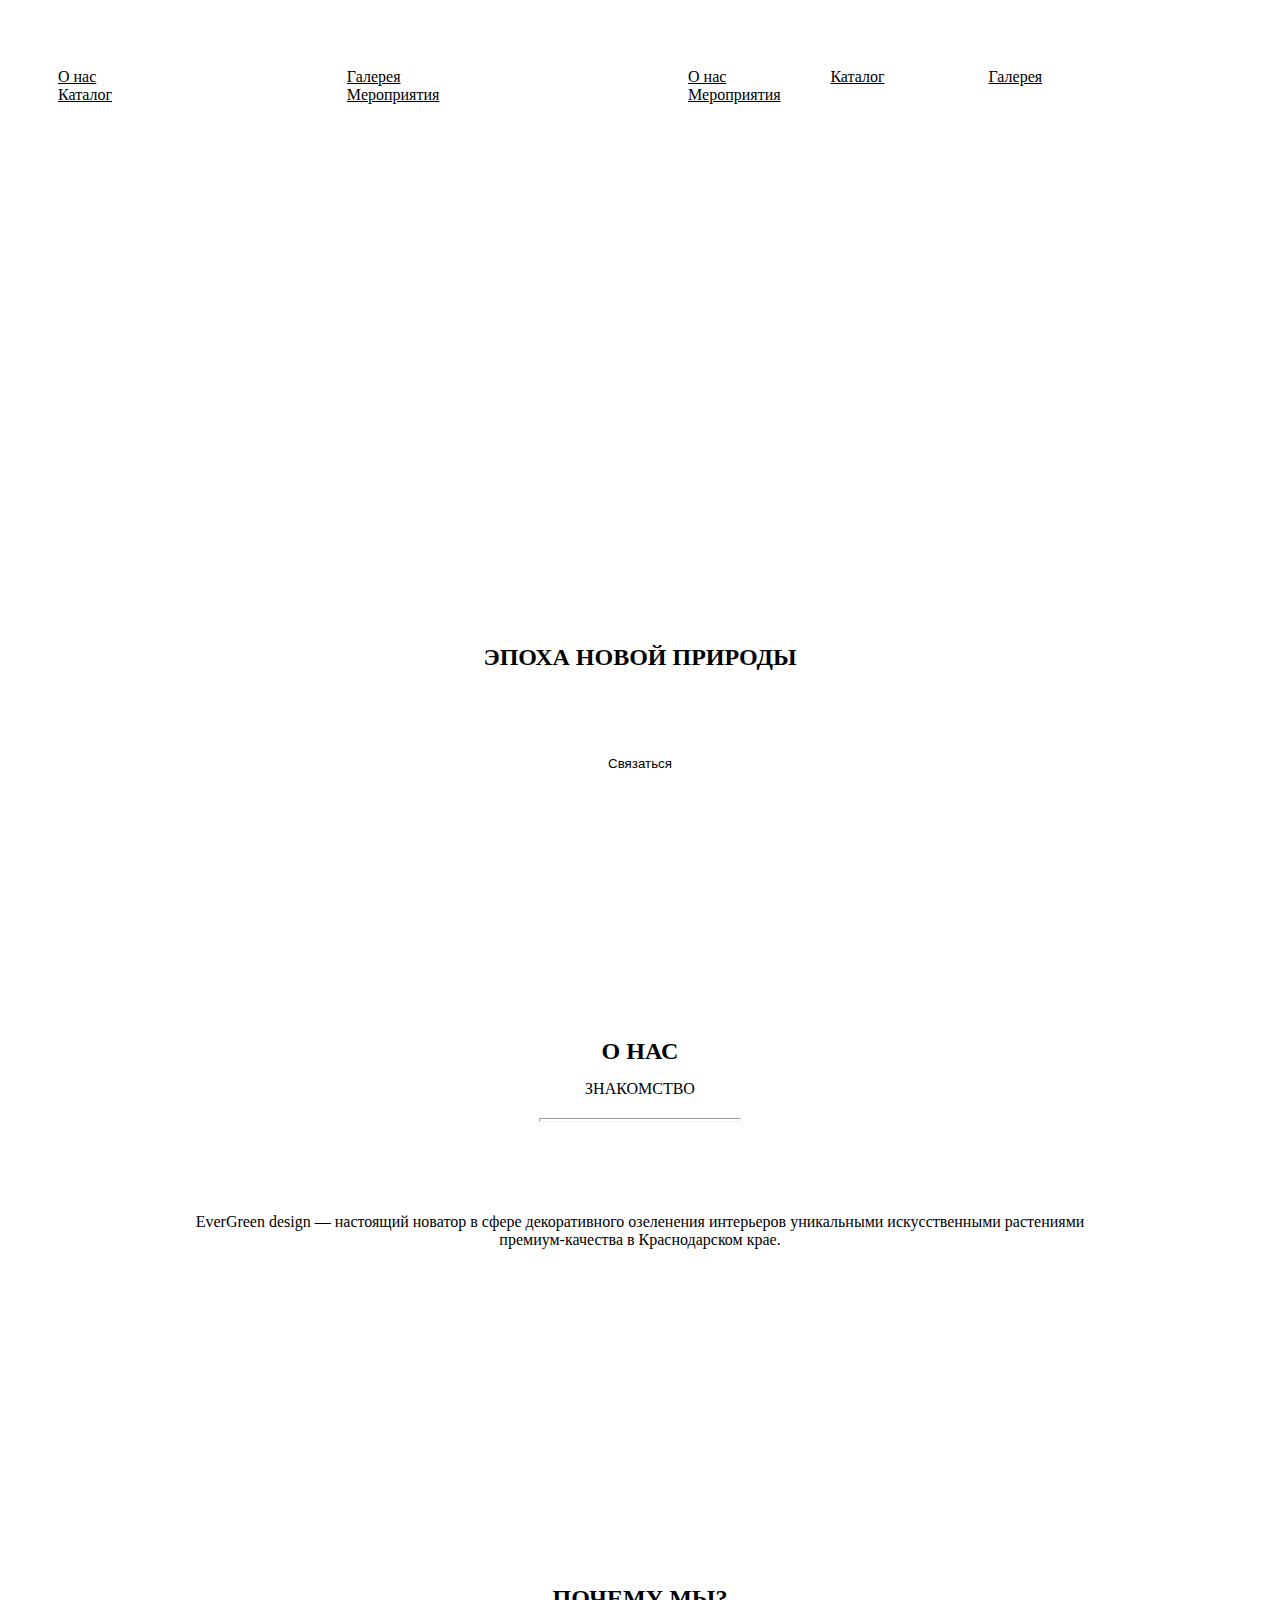
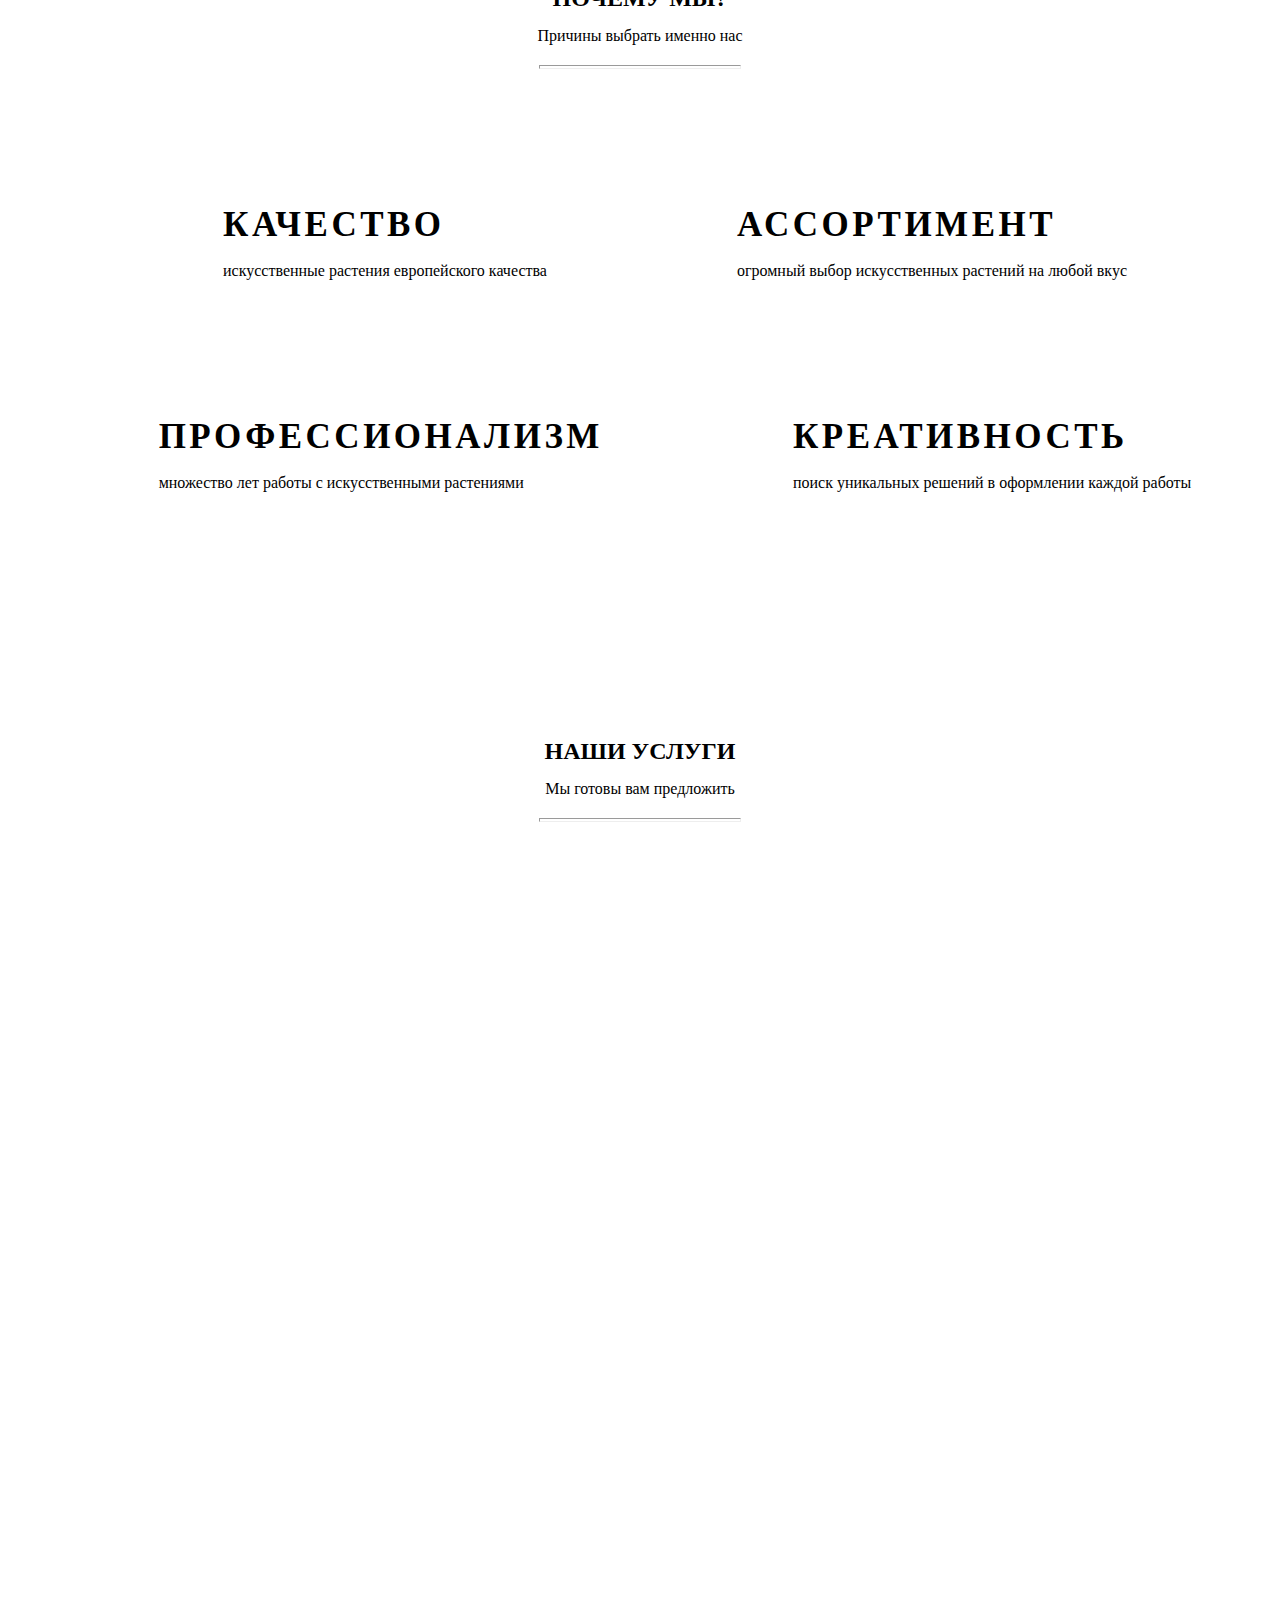
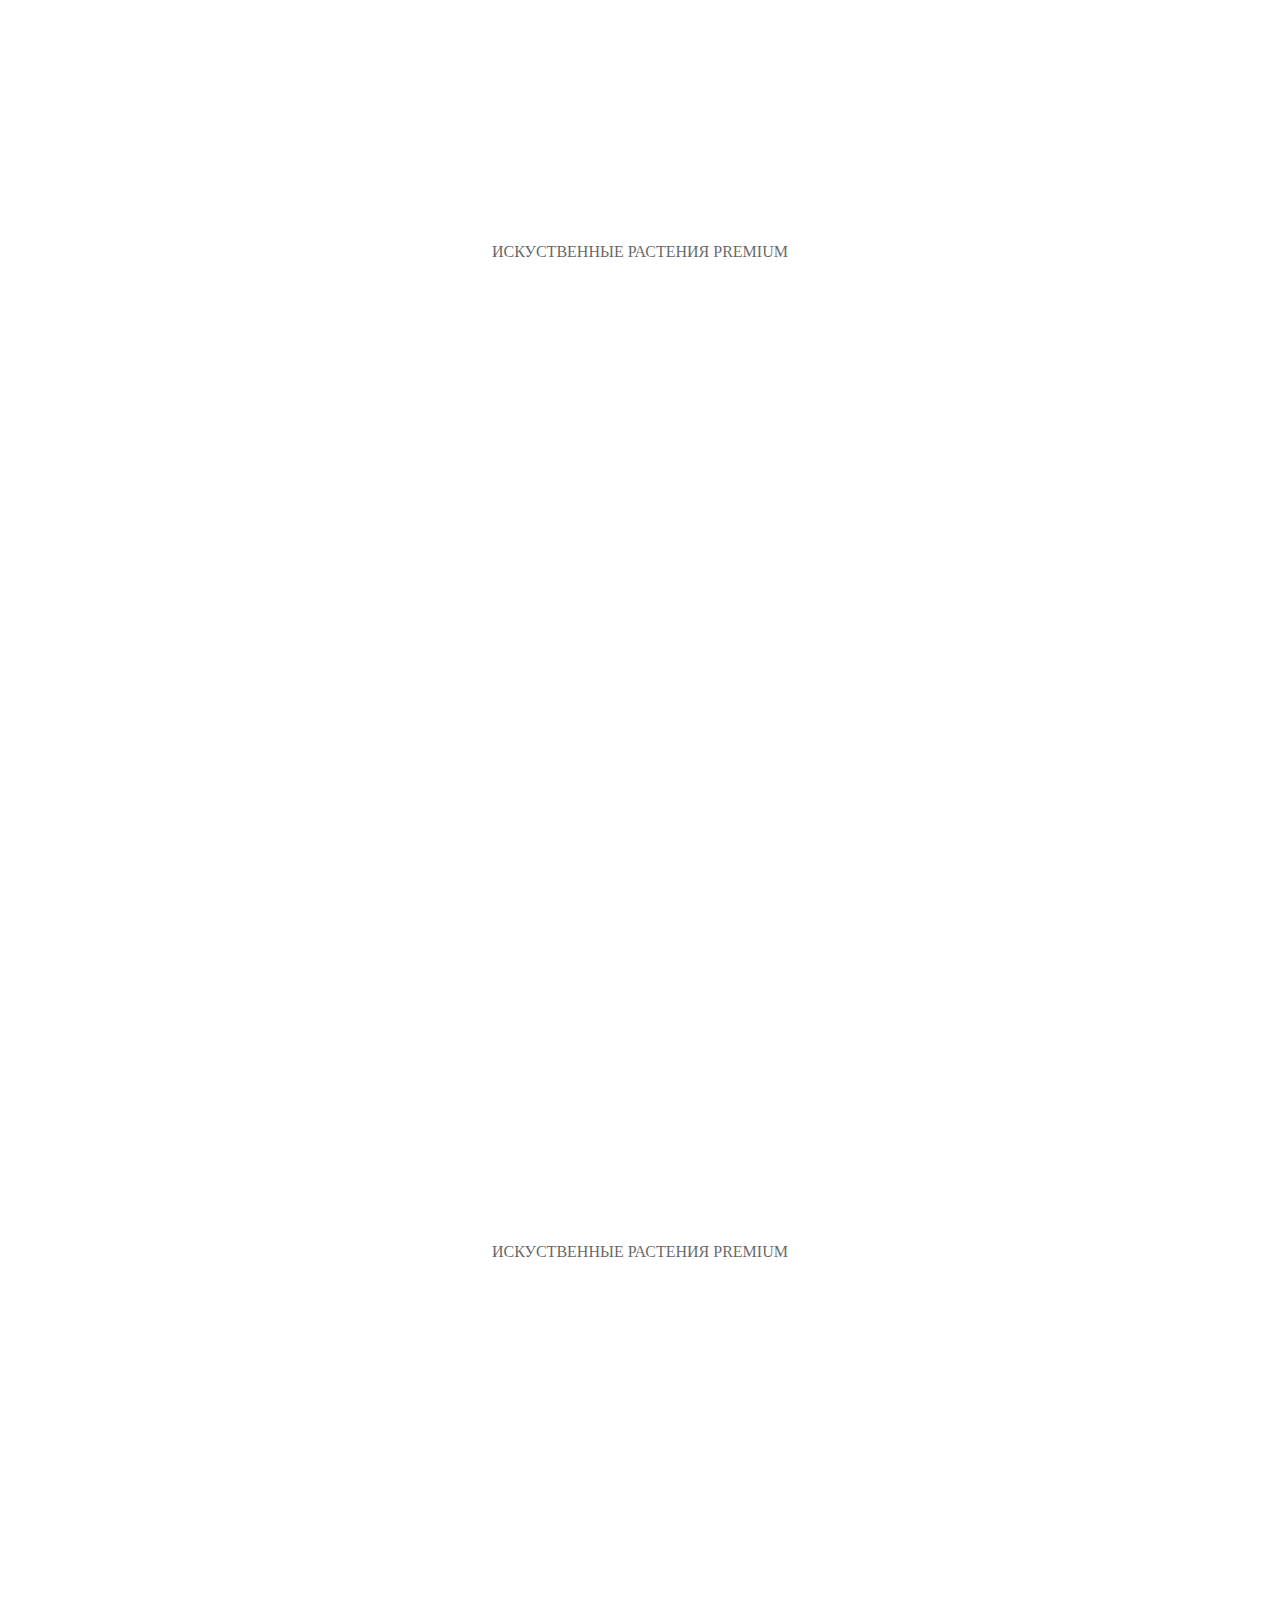
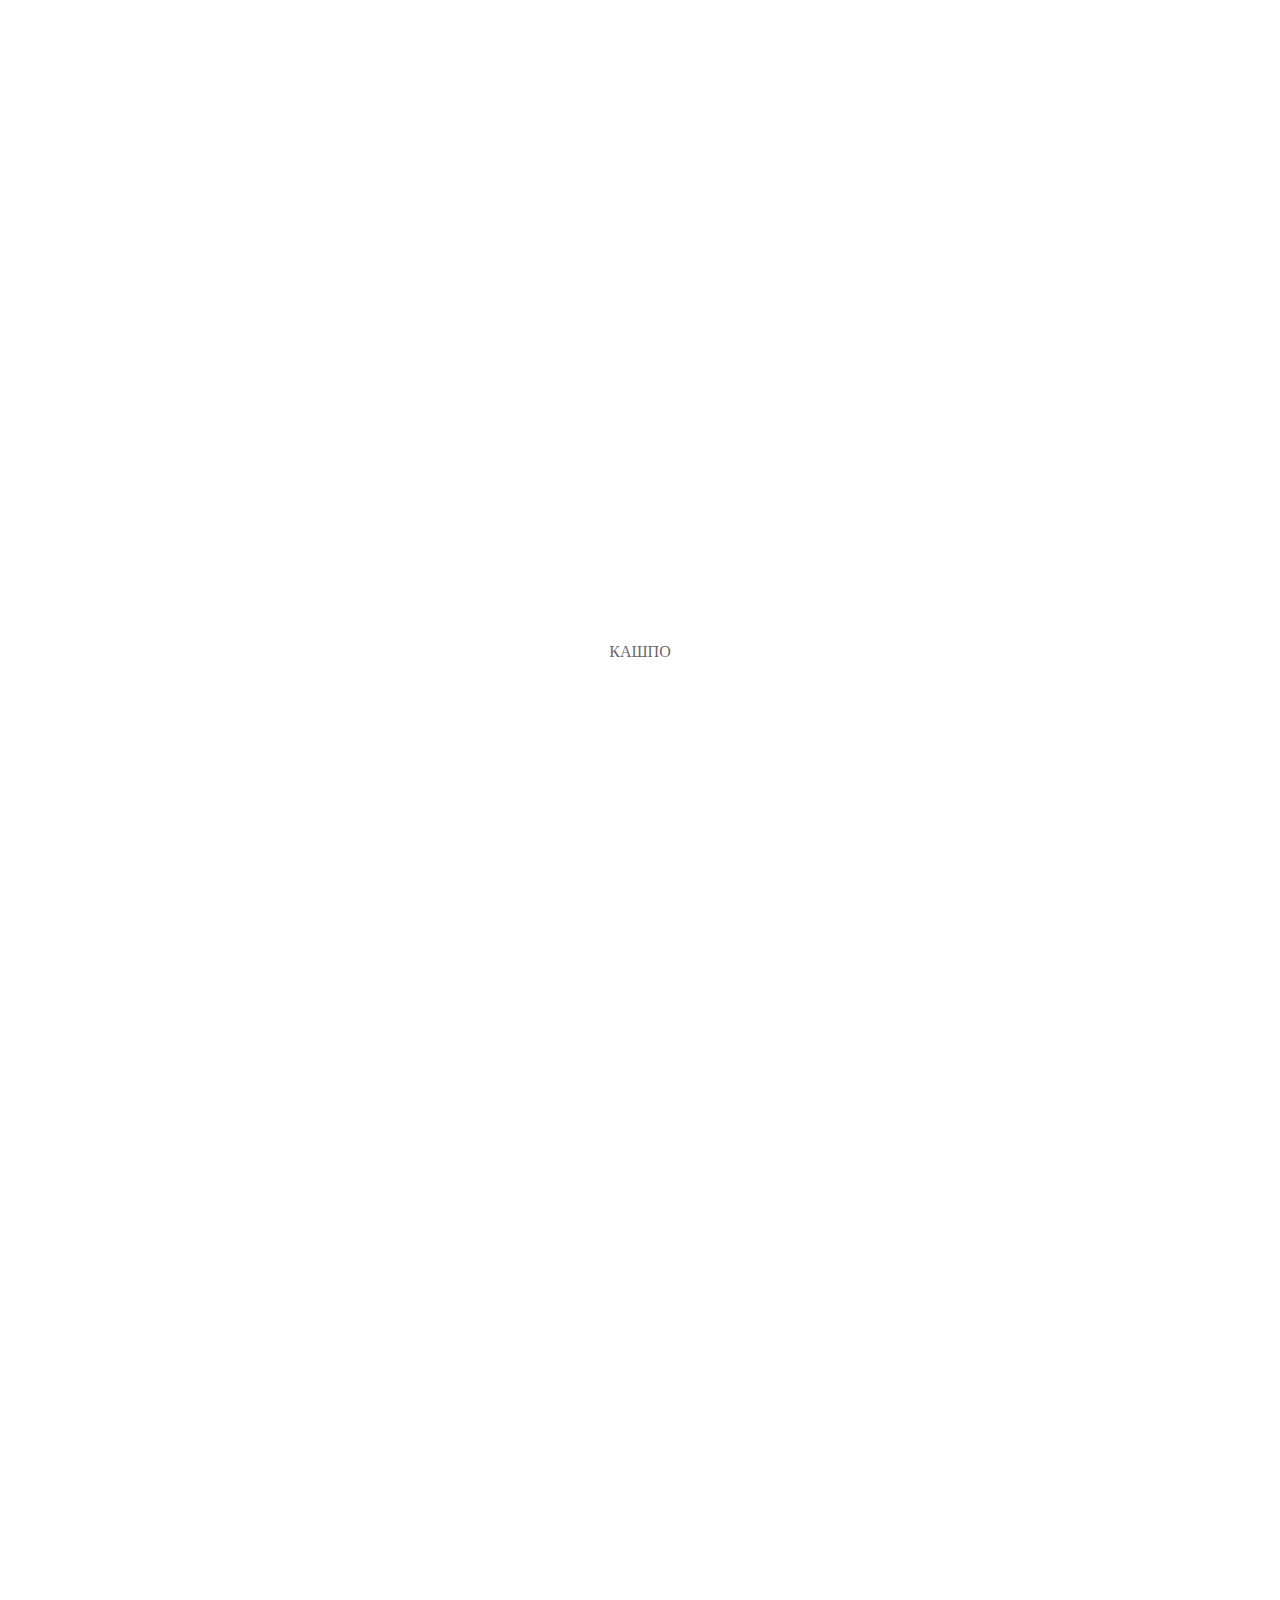
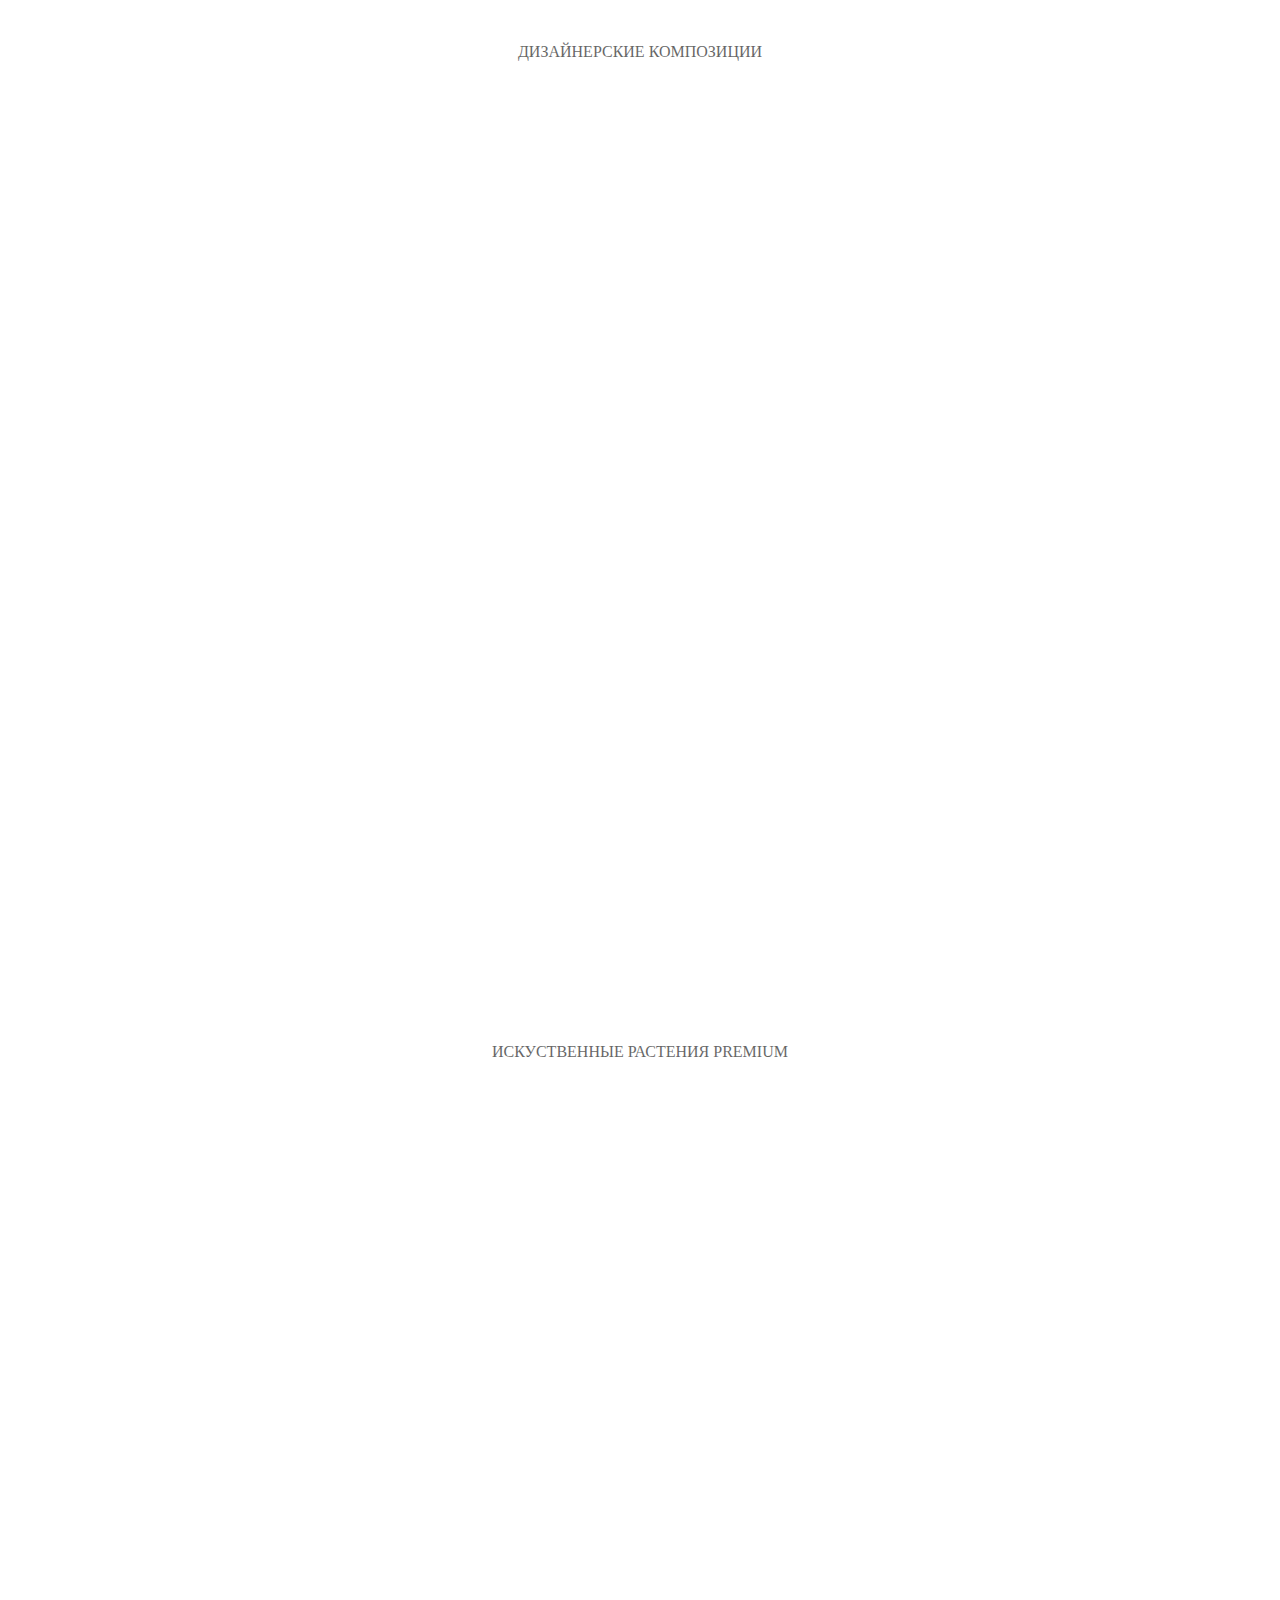
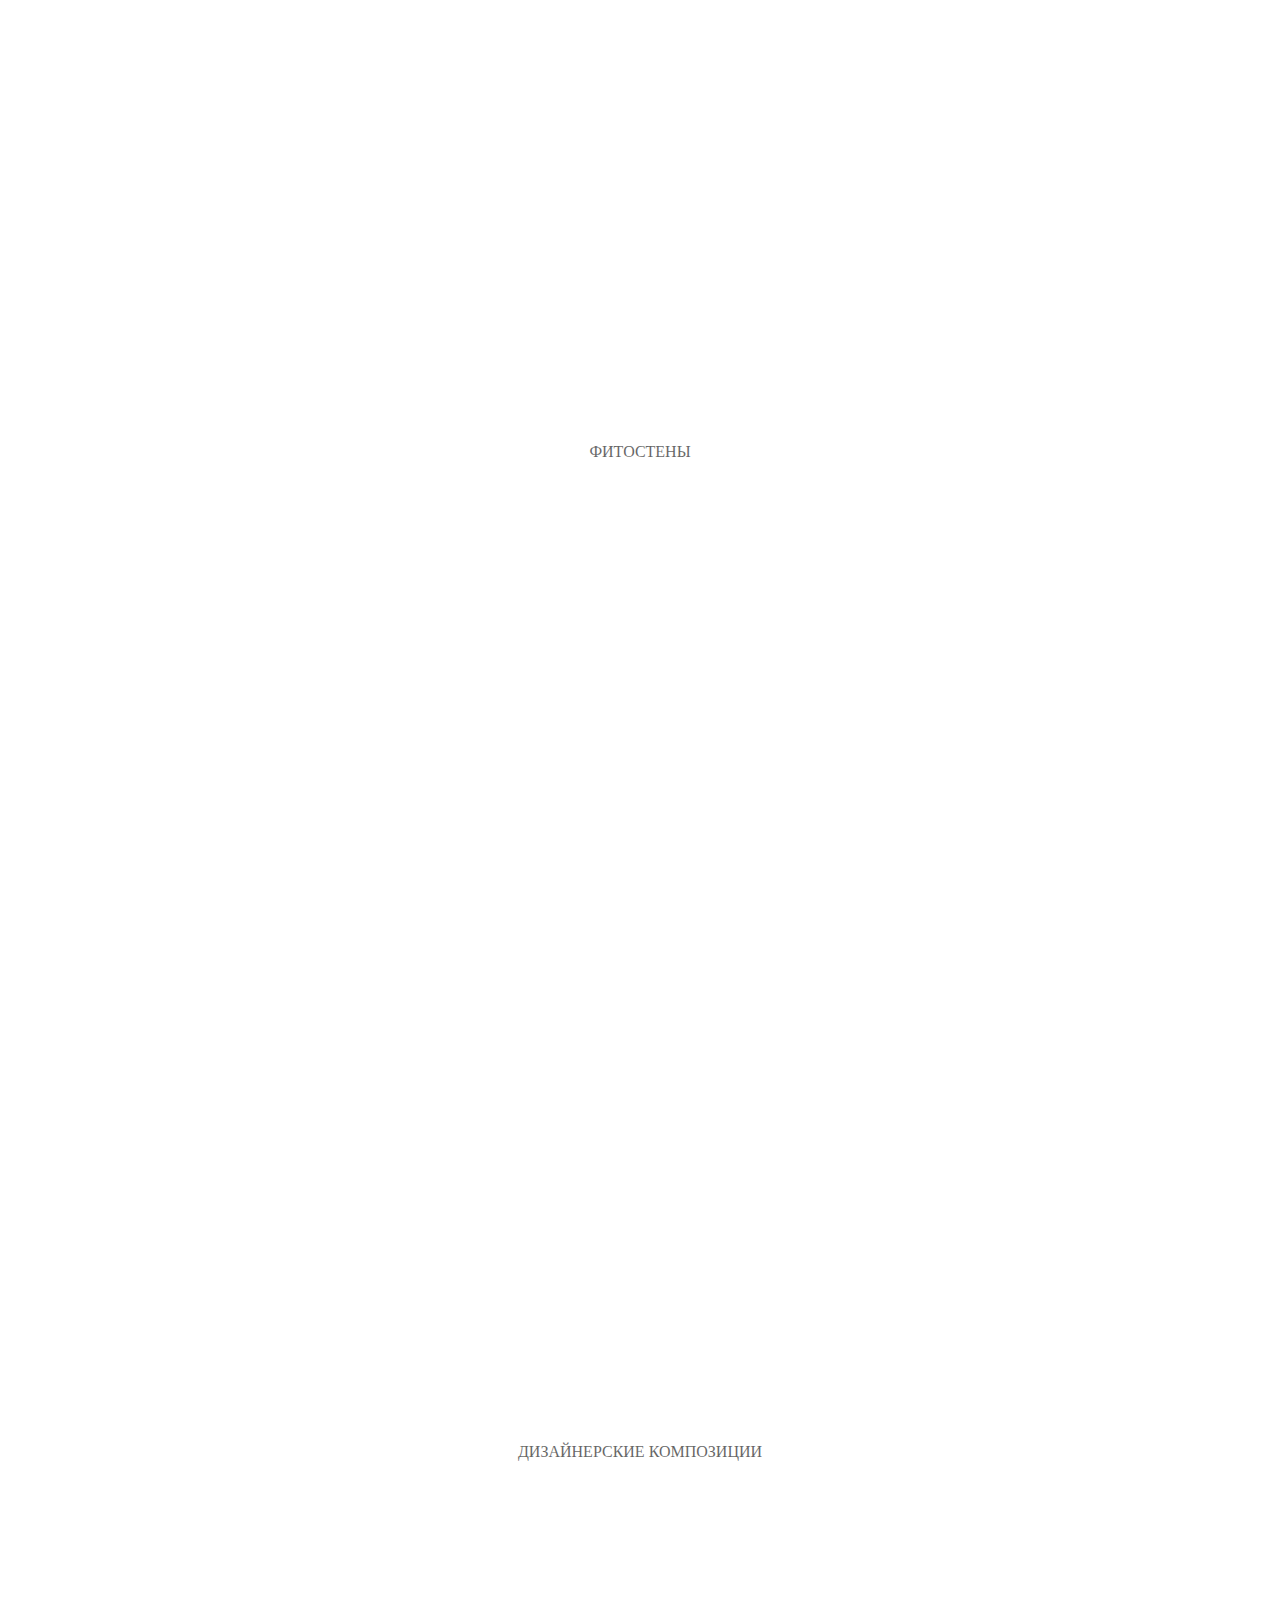
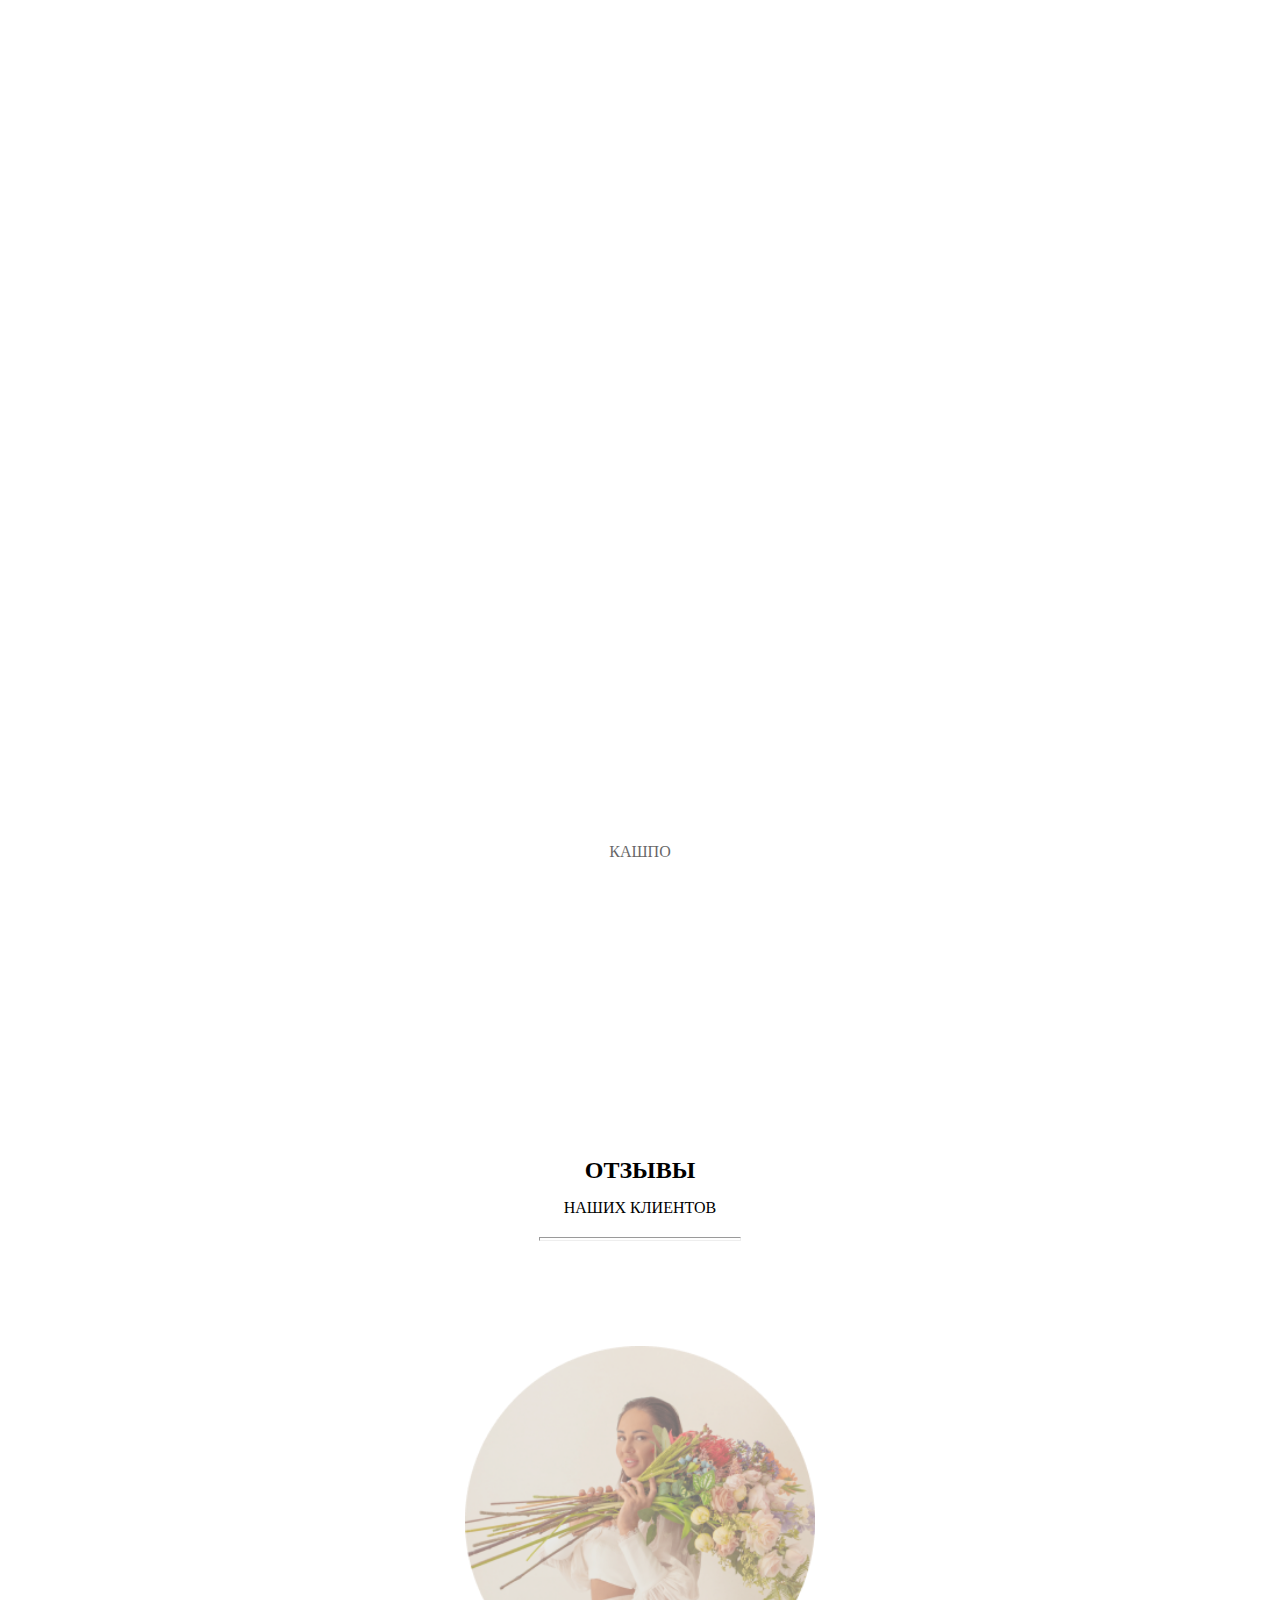
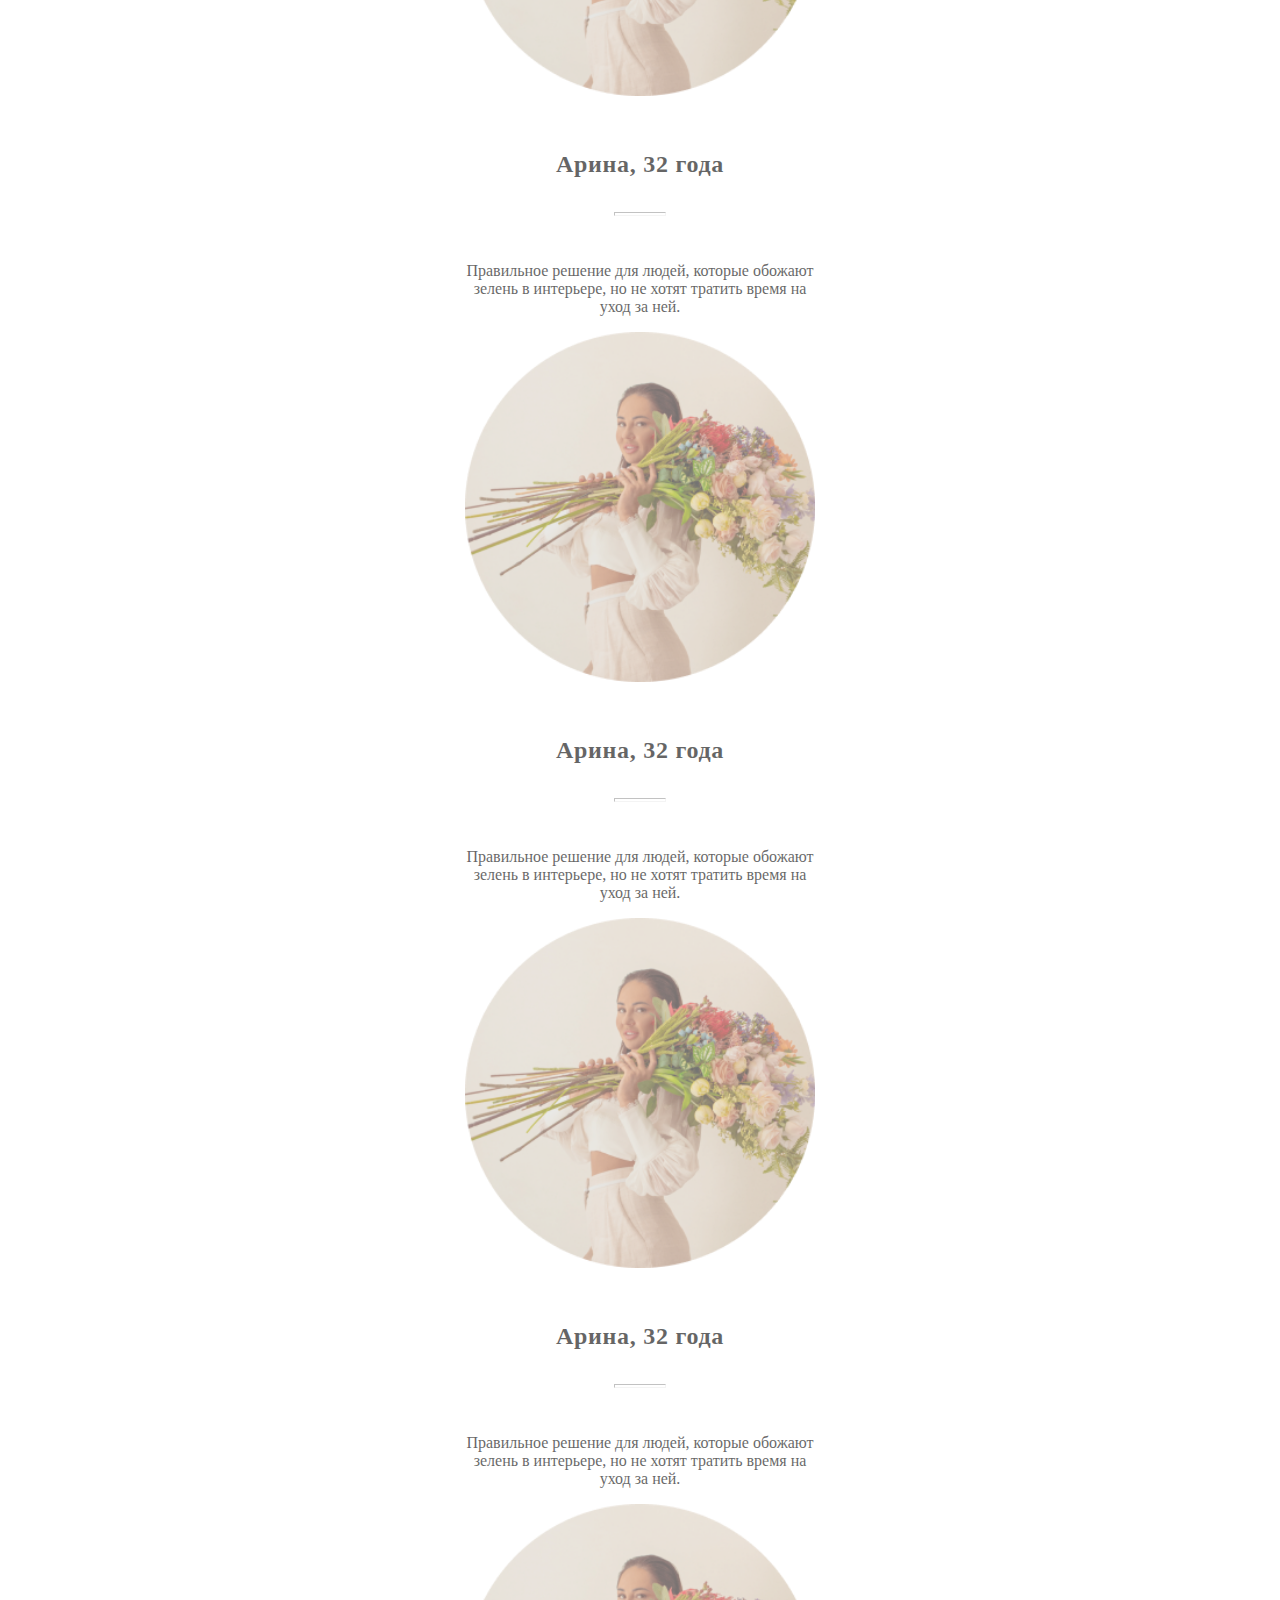
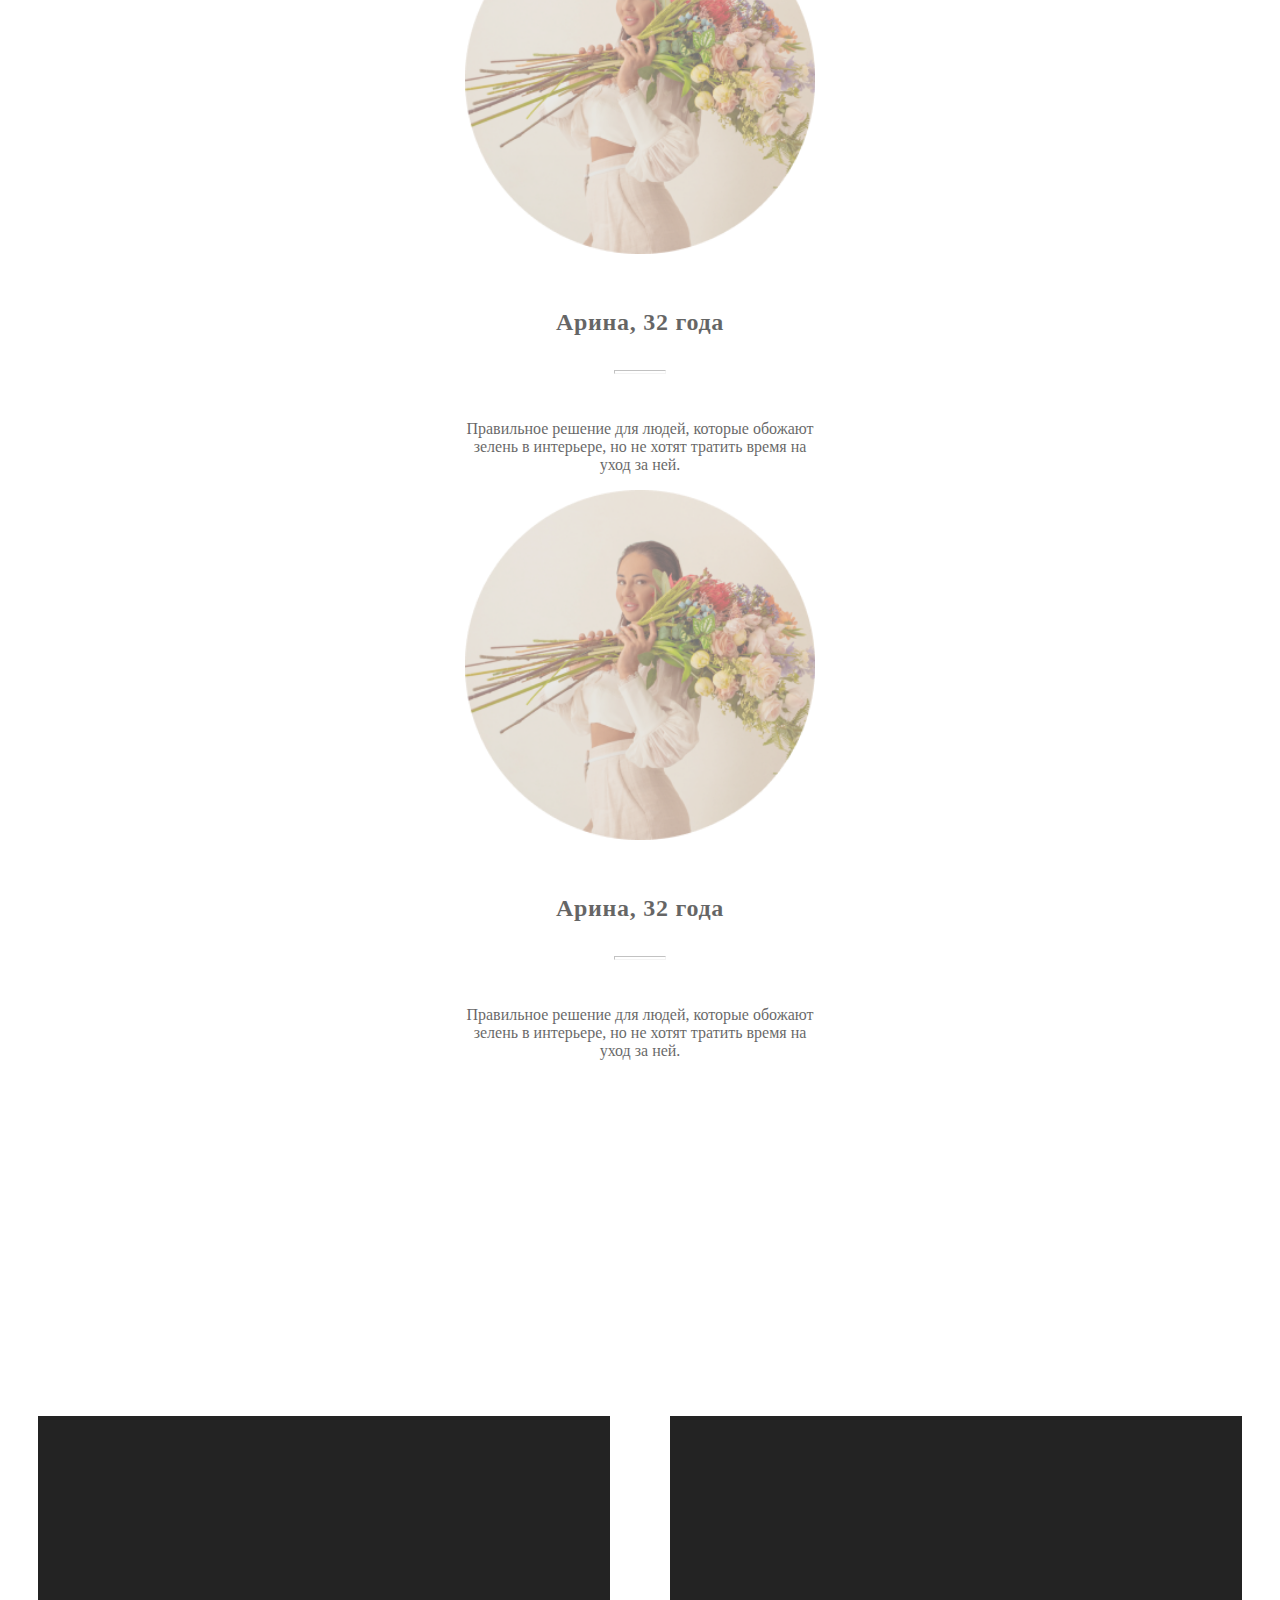
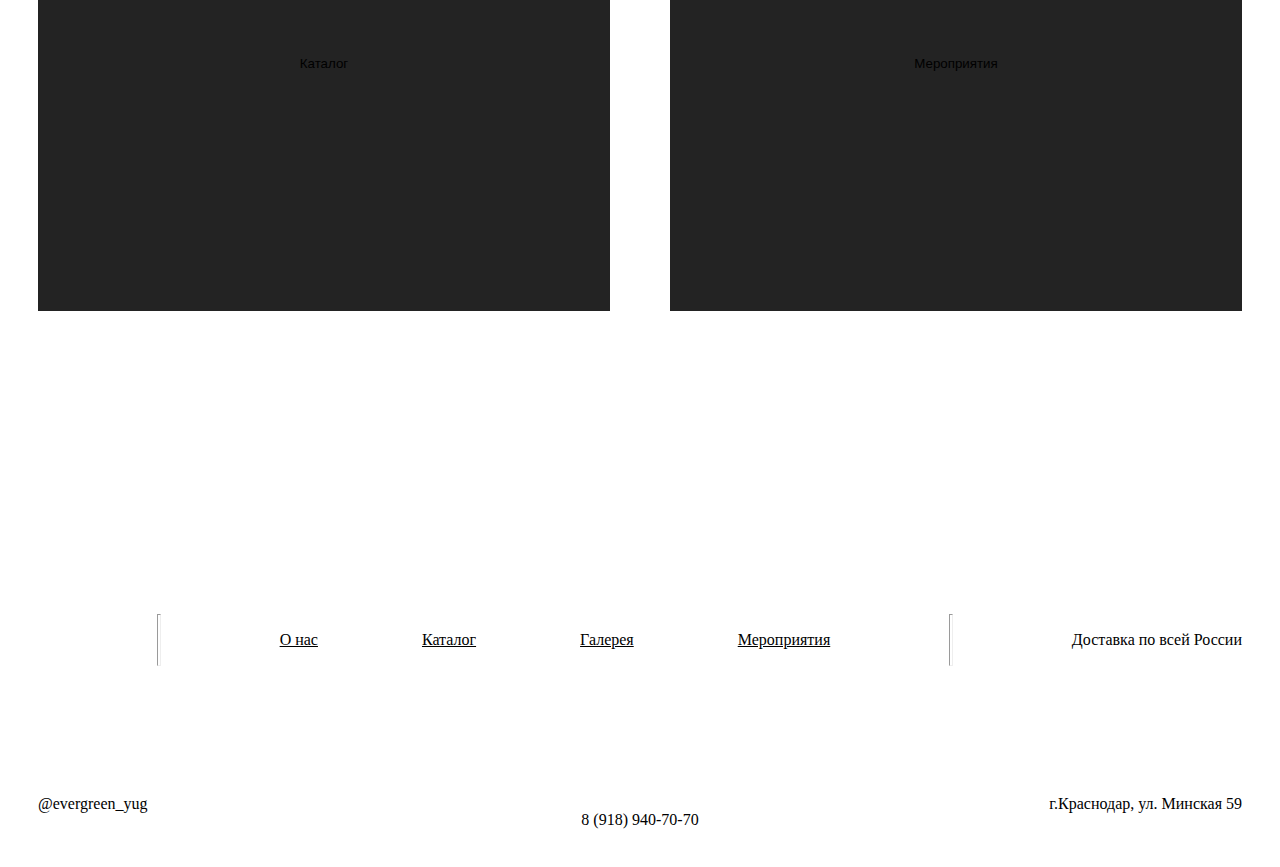
==== commit 7911e364: "slider text change" ====
--- a/index.html
+++ b/index.html
@@ -24,7 +24,7 @@
     <header>
         <div class="header_container">
             <nav class="nav-left">
-                <a href="/" class="header-link link">О нас</a>
+                <a href="/" class="header-link link active">О нас</a>
                 <a href="./pages/catalog.html" class="header-link link">Каталог</a>
             </nav>
         
@@ -34,6 +34,21 @@
             </nav>
         
             <img src="./img/logo.svg" alt="" class="logo">
+
+            <div class="menu-icon">
+                <span></span>
+                <span></span>
+                <span></span>
+            </div>
+
+            <div class="menu">
+                <nav class="menu-nav">
+                    <a href="/" class="header-link link active">О нас</a>
+                    <a href="./pages/catalog.html" class="header-link link">Каталог</a>
+                    <a href="./pages/gallery.html" class="header-link link">Галерея</a>
+                    <a href="./pages/events.html" class="header-link link">Мероприятия</a>
+                </nav>
+            </div>
         </div>
     </header>
 
@@ -121,7 +136,7 @@
             </div>
 
             <div class="swiper-slide services-swiper-slide services-swiper-2">
-                <p class="services-swiper-text main-500">ДИЗАЙНЕРСКИЕ КОМПОЗИЦИИ</p>
+                <p class="services-swiper-text main-500">ИСКУСТВЕННЫЕ РАСТЕНИЯ PREMIUM</p>
             </div>
 
             <div class="swiper-slide services-swiper-slide services-swiper-3">
@@ -129,23 +144,23 @@
             </div>
 
             <div class="swiper-slide services-swiper-slide services-swiper-4">
+                <p class="services-swiper-text main-500">ДИЗАЙНЕРСКИЕ КОМПОЗИЦИИ</p>
+            </div>
+
+            <div class="swiper-slide services-swiper-slide services-swiper-5">
                 <p class="services-swiper-text main-500">ИСКУСТВЕННЫЕ РАСТЕНИЯ PREMIUM</p>
             </div>
 
-            <div class="swiper-slide services-swiper-slide services-swiper-5">
+            <div class="swiper-slide services-swiper-slide services-swiper-6">
+                <p class="services-swiper-text main-500">ФИТОСТЕНЫ</p>
+            </div>
+
+            <div class="swiper-slide services-swiper-slide services-swiper-7">
+                <p class="services-swiper-text main-500">ДИЗАЙНЕРСКИЕ КОМПОЗИЦИИ</p>
+            </div>
+
+            <div class="swiper-slide services-swiper-slide services-swiper-8">
                 <p class="services-swiper-text main-500">КАШПО</p>
-            </div>
-
-            <div class="swiper-slide services-swiper-slide services-swiper-6">
-                <p class="services-swiper-text main-500">ДИЗАЙНЕРСКИЕ КОМПОЗИЦИИ</p>
-            </div>
-
-            <div class="swiper-slide services-swiper-slide services-swiper-7">
-                <p class="services-swiper-text main-500">ИСКУСТВЕННЫЕ РАСТЕНИЯ PREMIUM</p>
-            </div>
-
-            <div class="swiper-slide services-swiper-slide services-swiper-8">
-                <p class="services-swiper-text main-500">ДИЗАЙНЕРСКИЕ КОМПОЗИЦИИ</p>
             </div>
         </div>
 
@@ -205,16 +220,20 @@
 </section>
 
 <section id="buttons">
-    <div class="buttons_block catalog">
-        <form action="./pages/catalog.html">
-            <button class="main-button button-page main-400">Каталог</button>
-        </form>
-    </div>
-
-    <div class="buttons_block events">
-        <form action="./pages/events.html">
-            <button class="main-button button-page main-400">Мероприятия</button>
-        </form>
+    <div class="wrapper-button">
+        <div class="buttons_block catalog">
+            <form action="./pages/catalog.html">
+                <button class="main-button button-page main-400">Каталог</button>
+            </form>
+        </div>
+    </div>
+
+    <div class="wrapper-button">
+        <div class="buttons_block events">
+            <form action="./pages/events.html">
+                <button class="main-button button-page main-400">Мероприятия</button>
+            </form>
+        </div>
     </div>
 
     <img src="./img/buttons-shadow.png" alt="" class="buttons-shadow">
@@ -228,7 +247,7 @@
             <hr class="hr-footer">
     
             <nav class="footer-links">
-                <a href="/" class="footer-link link">О нас</a>
+                <a href="/" class="footer-link link active">О нас</a>
                 <a href="./pages/catalog.html" class="footer-link link">Каталог</a>
                 <a href="./pages/gallery.html" class="footer-link link">Галерея</a>
                 <a href="./pages/events.html" class="footer-link link">Мероприятия</a>
@@ -254,6 +273,7 @@
 
 
 <script src="./libraries/swiper/swiper.js"></script>
+<script src="./pages/menu.js"></script>
 <script src="./index.js"></script>
 
 
--- a/index.css
+++ b/index.css
@@ -11,6 +11,8 @@
 
 .sub-title {
     margin: 0 0 20px 0;
+    text-align: center;
+    padding: 0 20px;
 }
 
 .title-hr {
@@ -24,6 +26,7 @@
 }
 
 .title-text {
+    padding: 0 30px;
     text-align: center;
     max-width: 945px;
 }
@@ -44,6 +47,7 @@
 }
 
 .about-shadow {
+    width: 40%;
     position: absolute;
     left: 0;
     z-index: -2;
@@ -89,6 +93,7 @@
 }
 
 .why-shadow {
+    width: 35%;
     position: absolute;
     left: 0;
     top: 0;
@@ -260,12 +265,21 @@
     padding: 220px 0;
 }
 
-.buttons_block {
+.wrapper-button {
+    background-color: #232323;
     display: flex;
     justify-content: center;
     max-width: 708px;
     width: 100%;
     margin: 0 30px;
+    transition: .1s linear;
+}
+
+.buttons_block {
+    display: flex;
+    justify-content: center;
+    max-width: 708px;
+    width: 100%;
     transition: .1s linear;
 }
 
@@ -295,4 +309,72 @@
     bottom: 0;
     right: 0;
     z-index: -3;
+}
+
+/* Adaptive */
+
+@media screen and (max-width: 1280px) {
+
+}
+
+@media screen and (max-width: 1024px) {
+
+}
+
+@media screen and (max-width: 768px) {
+    .services-swiper-slide {
+        height: 600px;
+    }
+    
+    .about-img {
+        width: 100%;
+    }
+
+    #buttons {
+        flex-direction: column;
+        align-items: center;
+    }
+
+    .wrapper-button {
+        margin: 0 0 30px 0;
+    }
+
+    .reason_block {
+        display: flex;
+        flex-direction: column;
+        align-items: center;
+        text-align: center;
+        max-width: 80%;
+        margin: 40px auto;
+    }
+
+    .reason-icon {
+        margin: 0 auto;
+    }
+
+    .reason-title {
+        font-size: 24px;
+    }
+
+    .sub-title {
+        line-height: 150%;
+    }
+}
+
+@media screen and (max-width: 520px) {
+    .reason-icon img {
+        width: 80px;
+    }
+
+    .reason-icon {
+        margin: 0 20px 0 0;
+    }
+
+    .reason-title {
+        font-size: 20px;
+    }
+
+    .reason_block {
+        max-width: 90%;
+    }
 }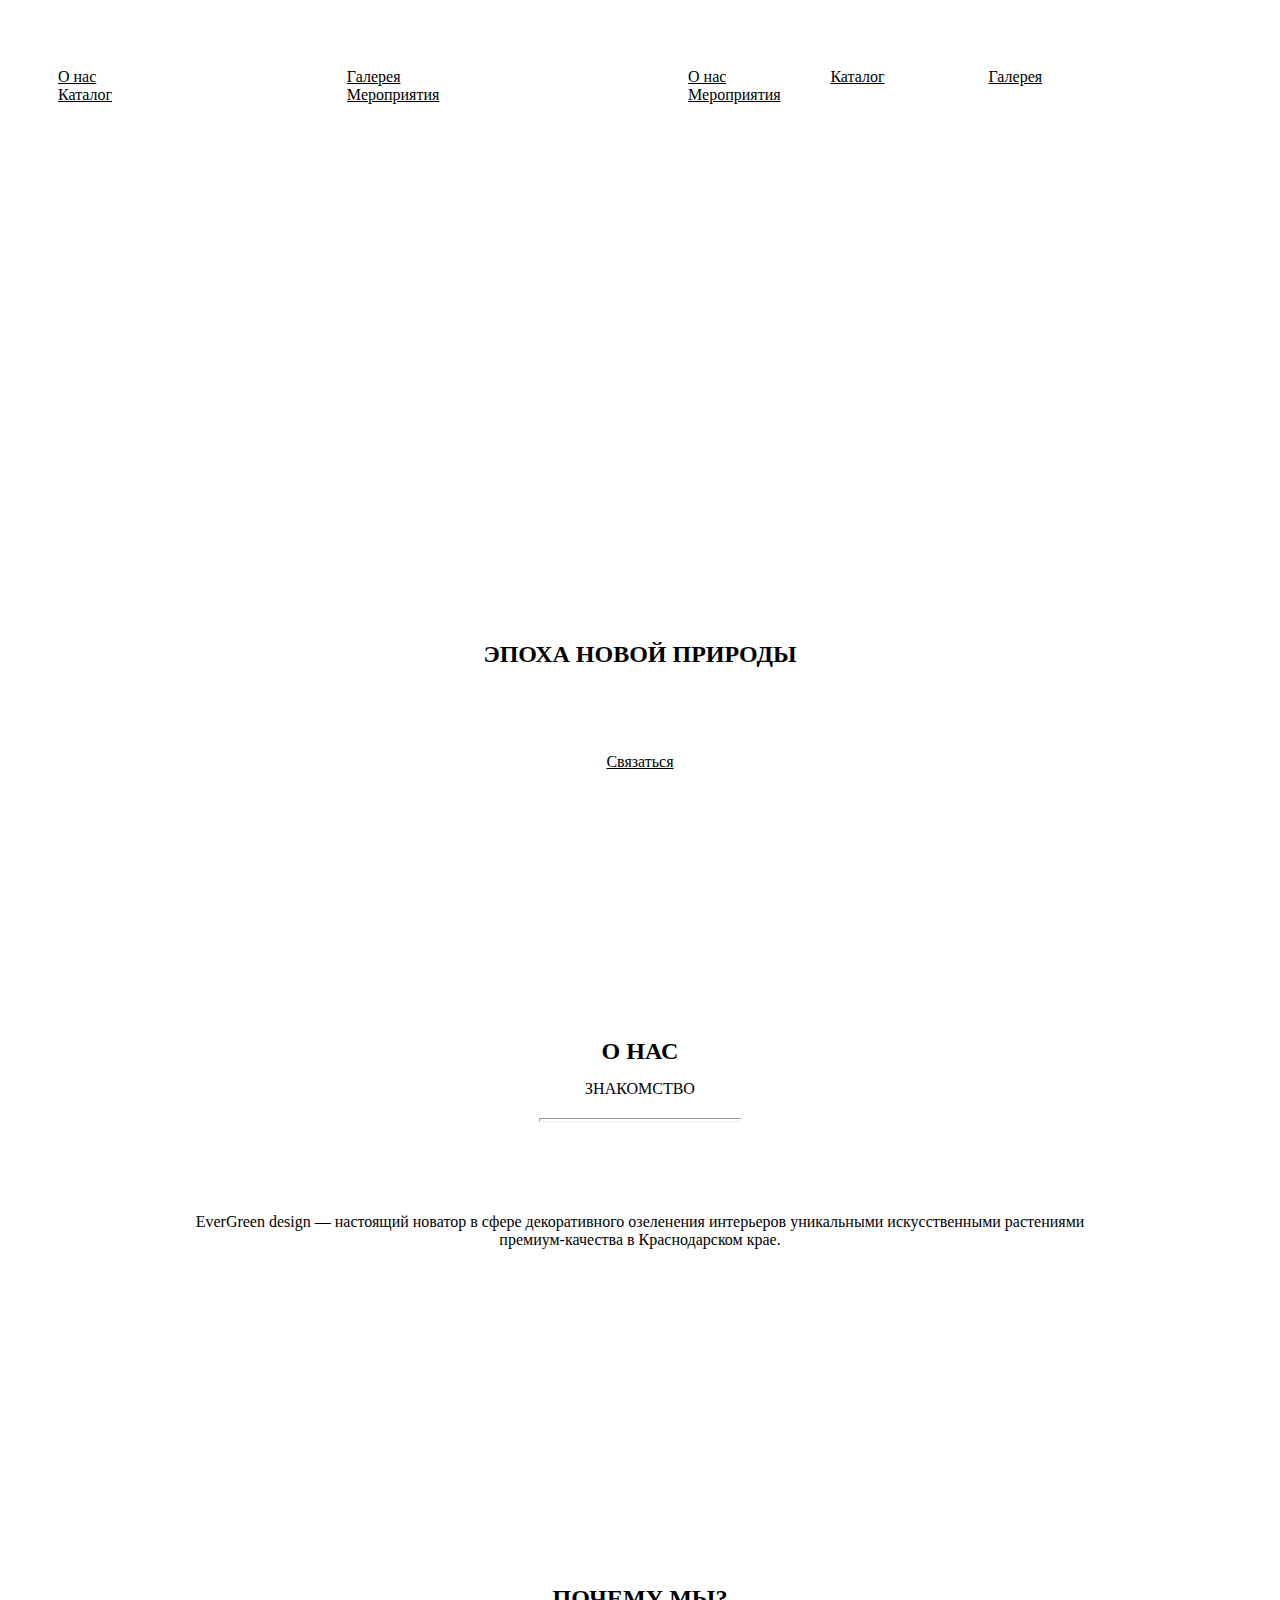
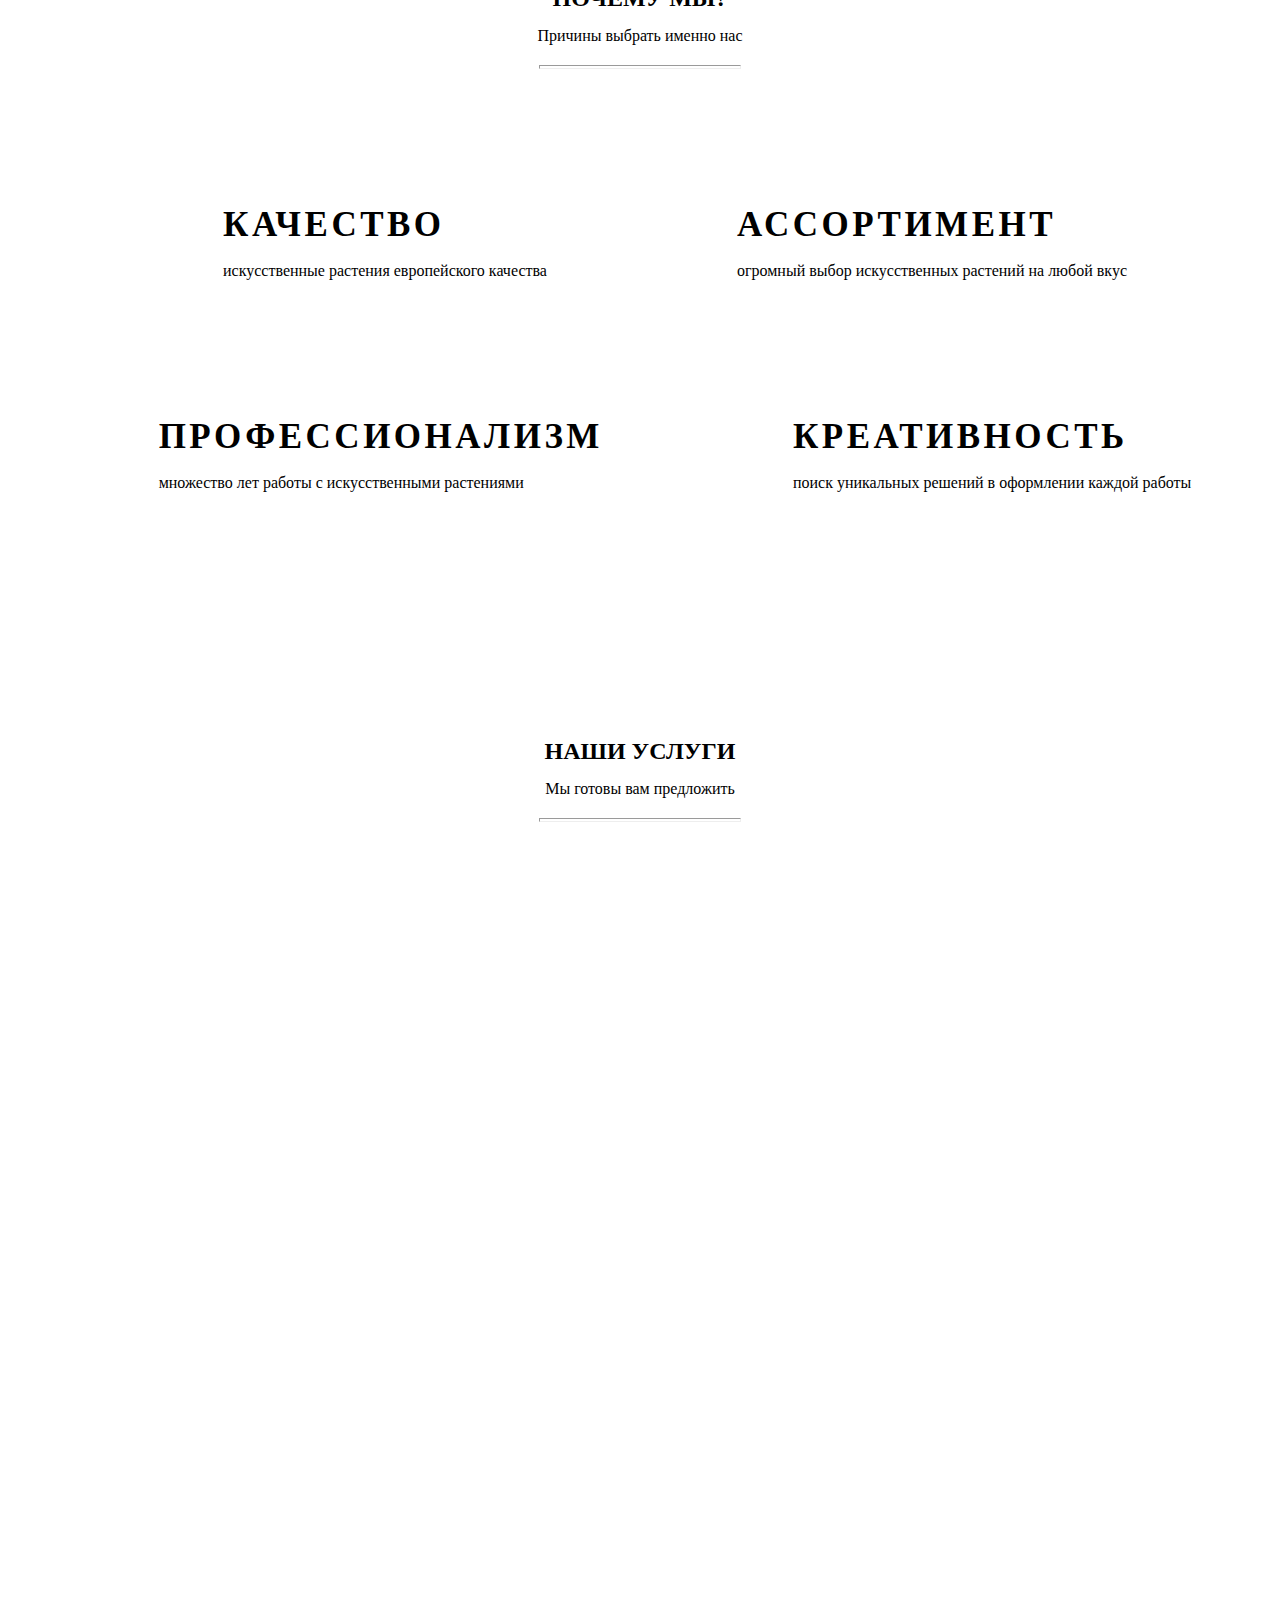
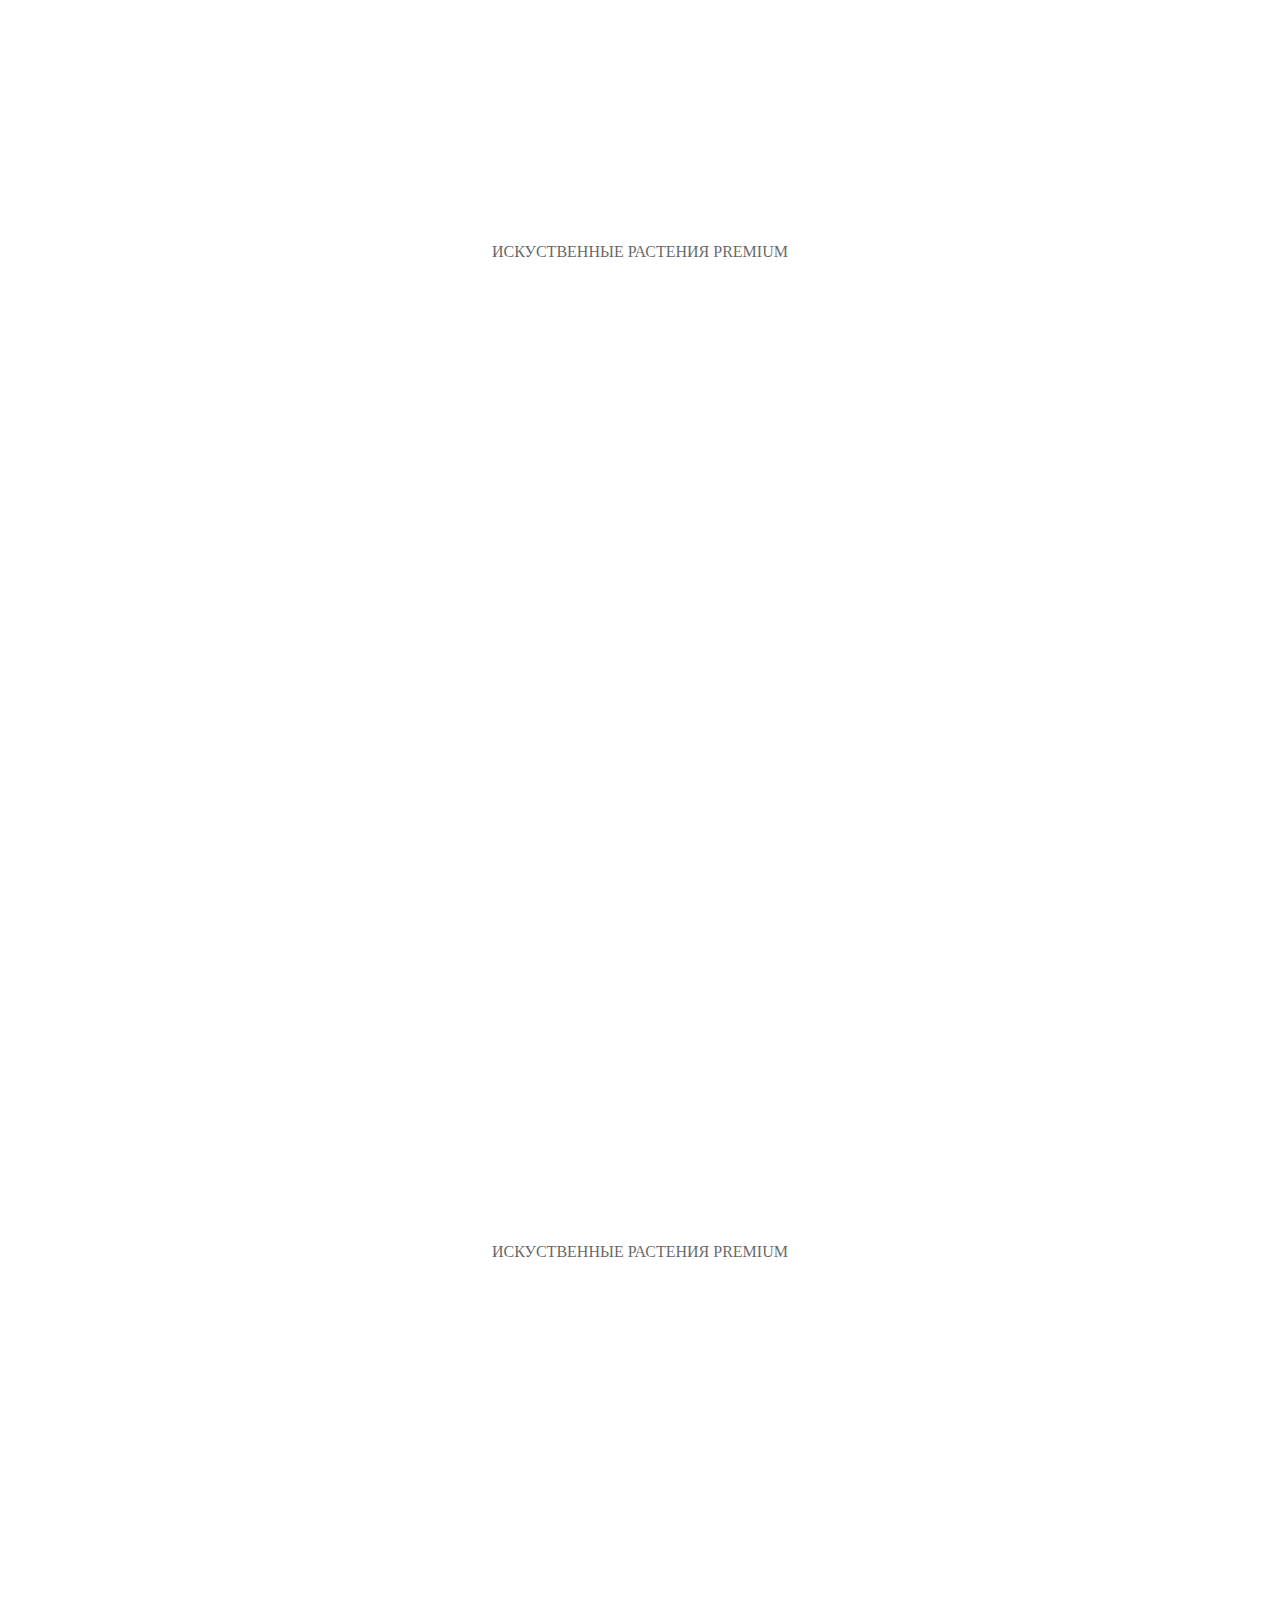
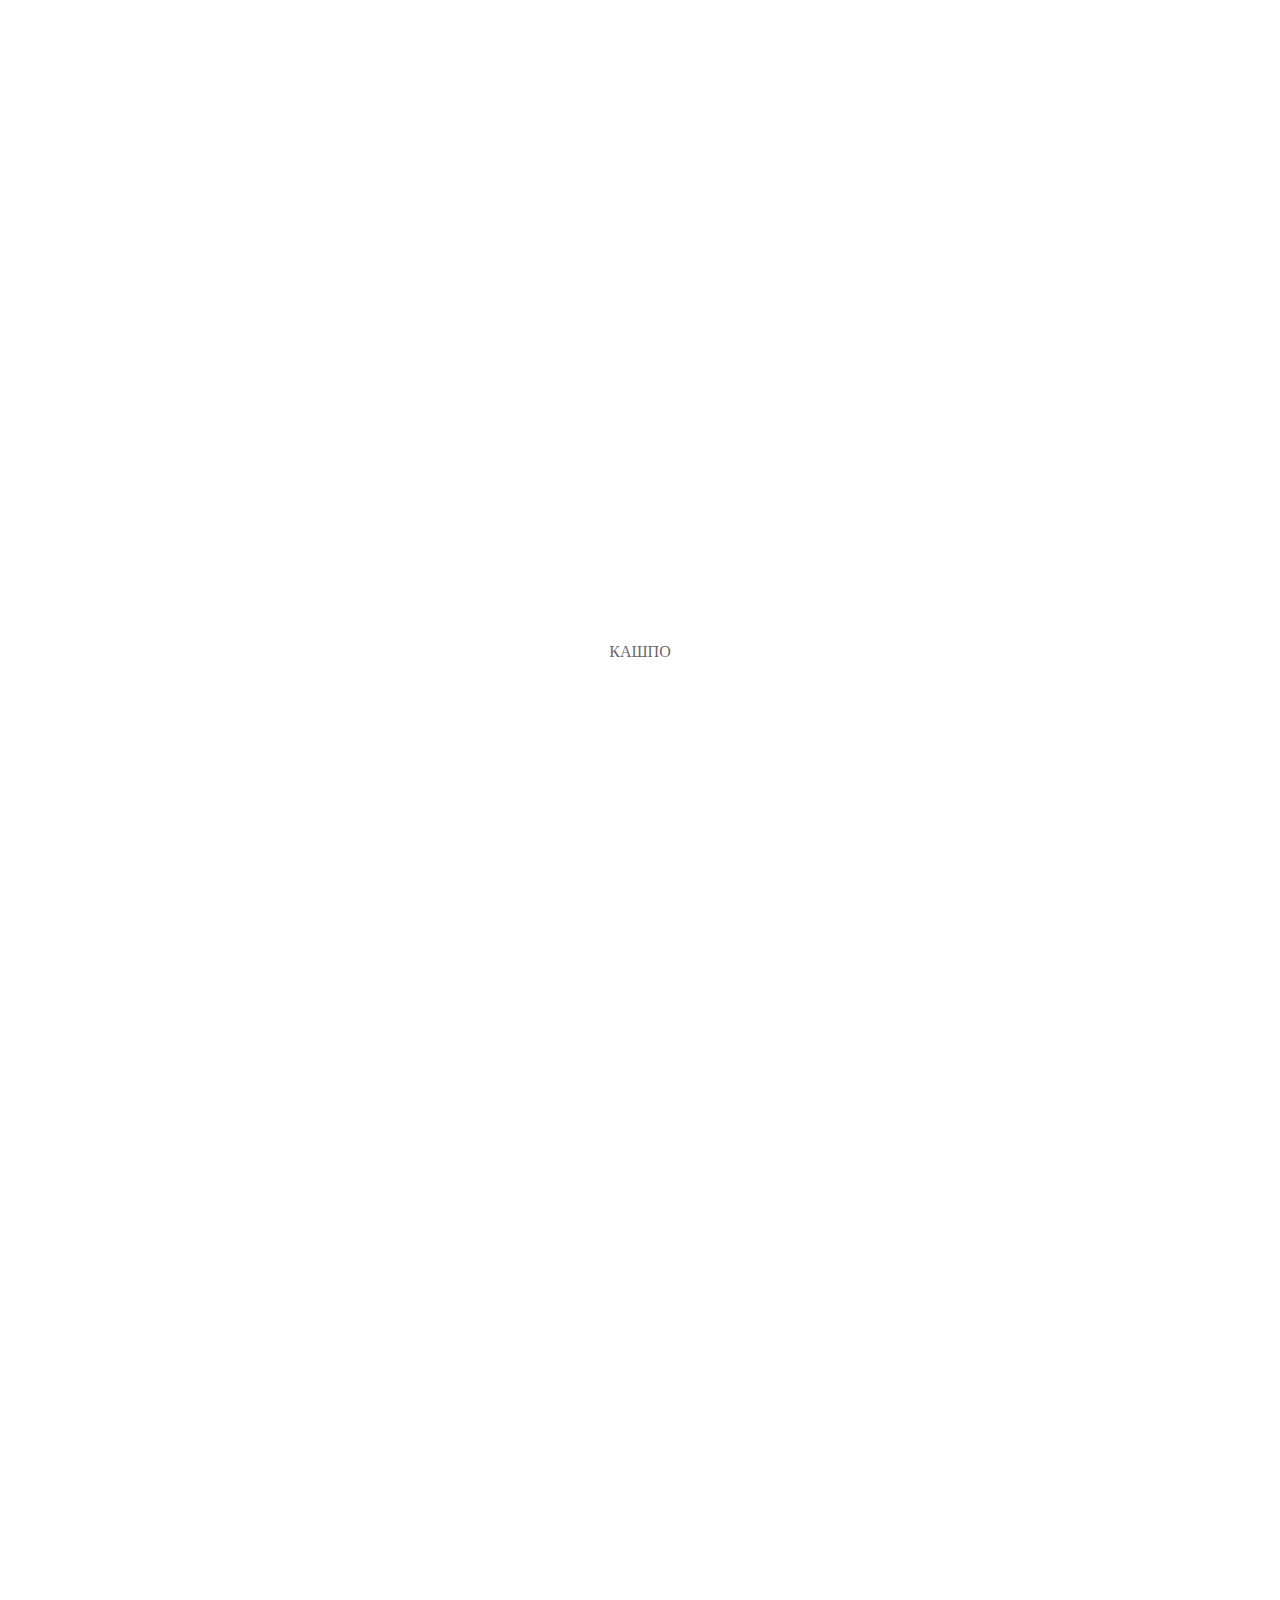
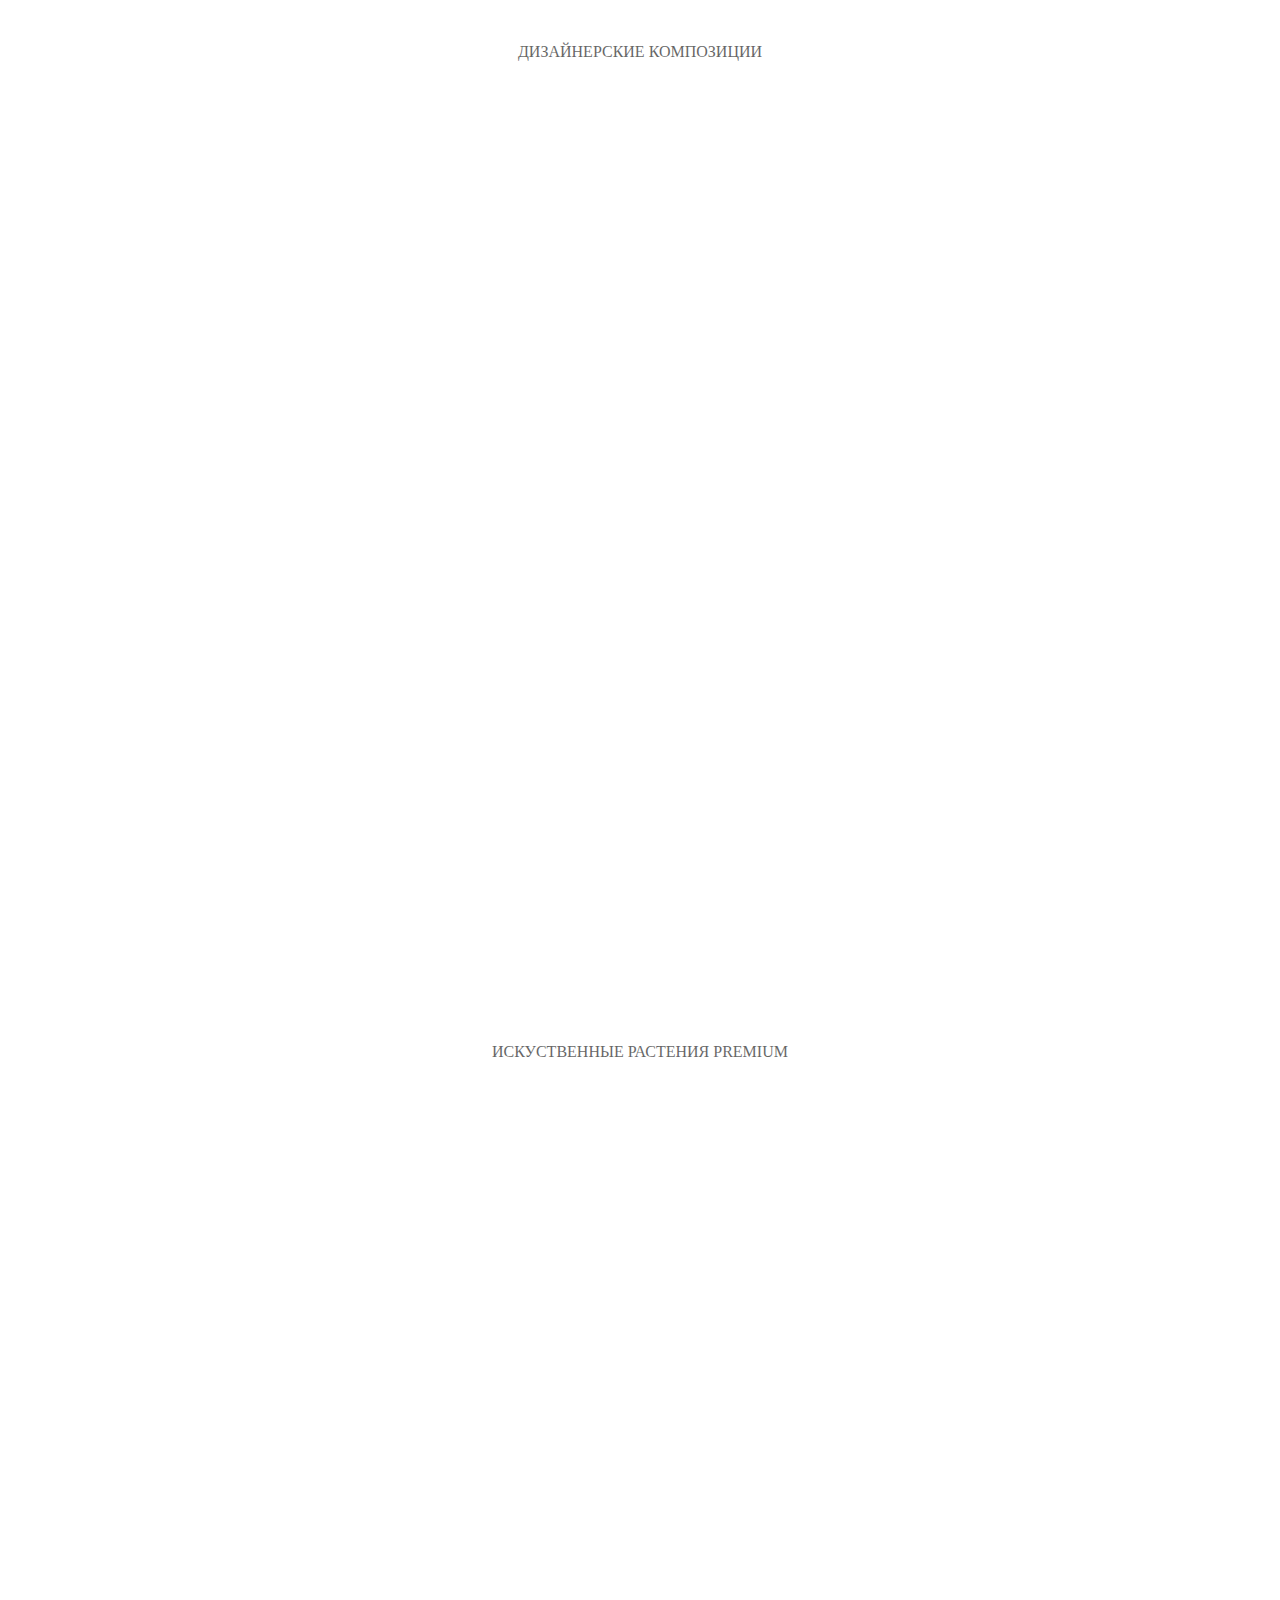
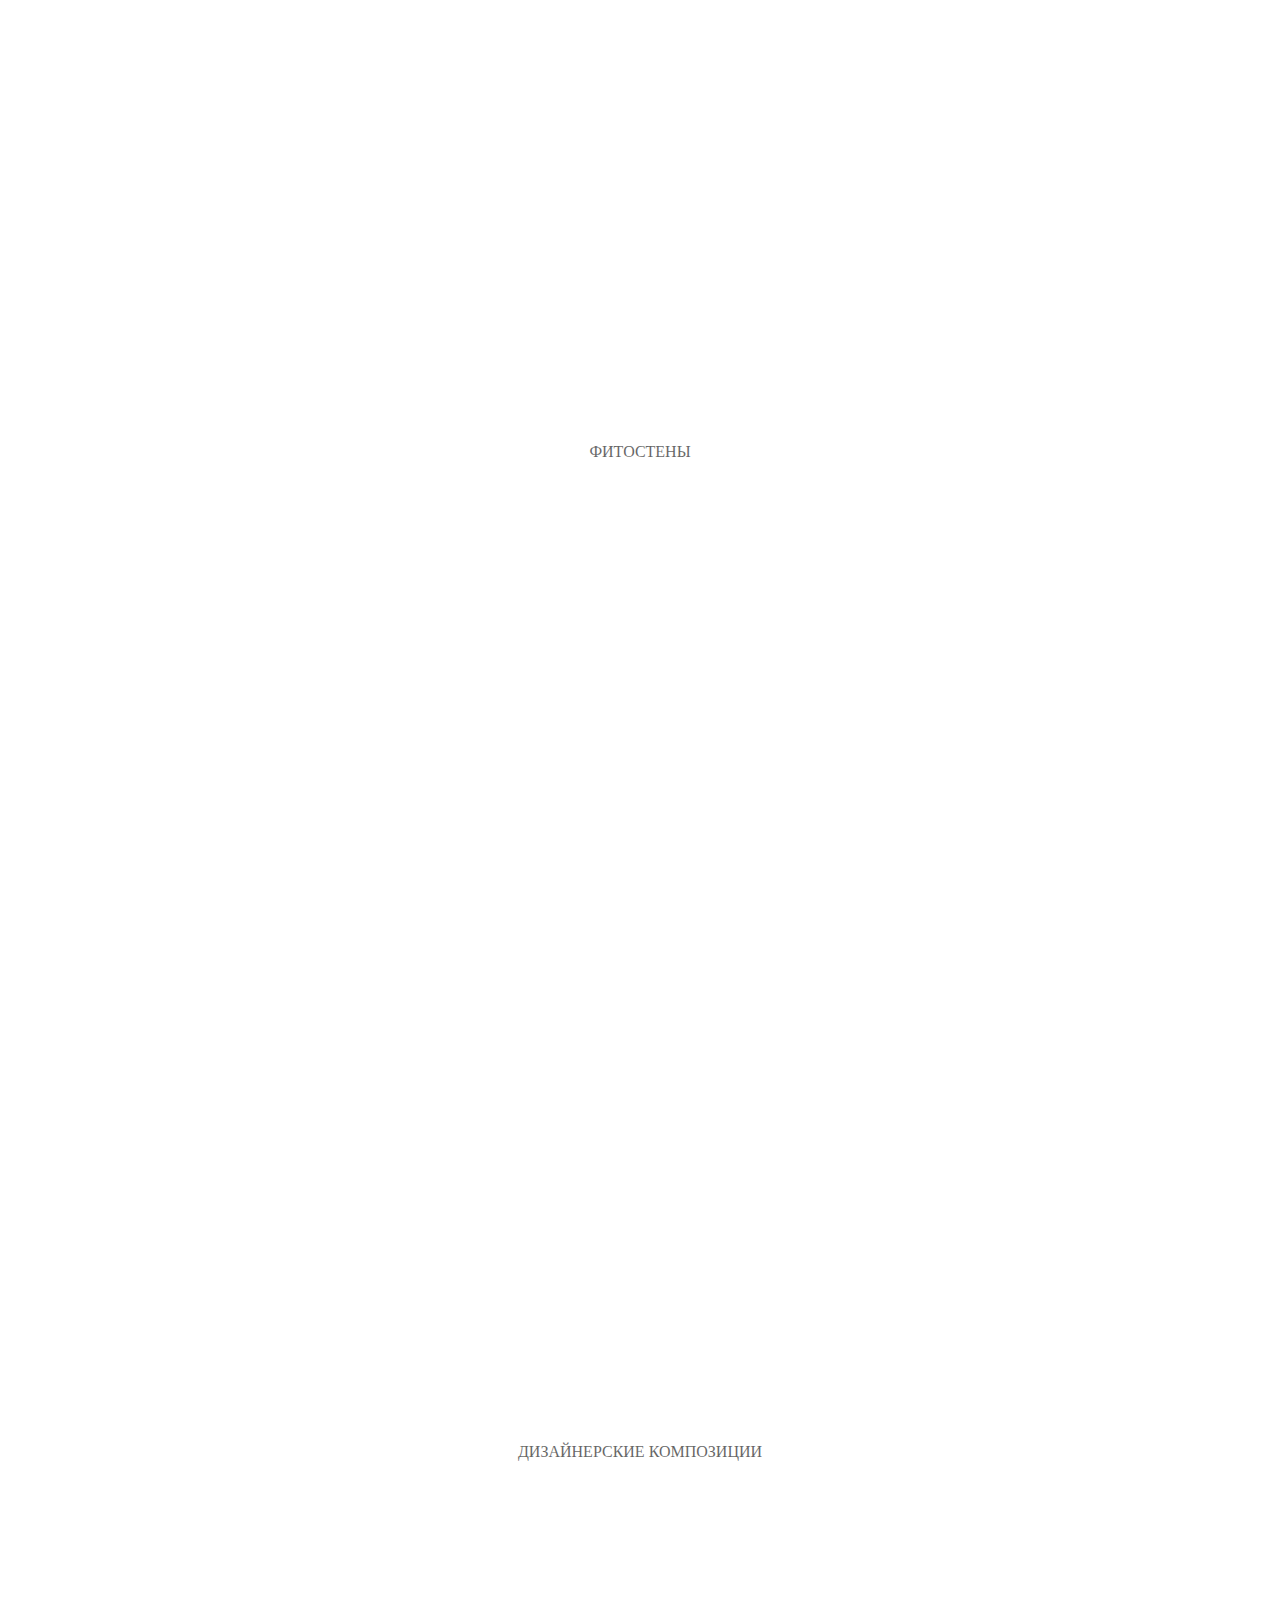
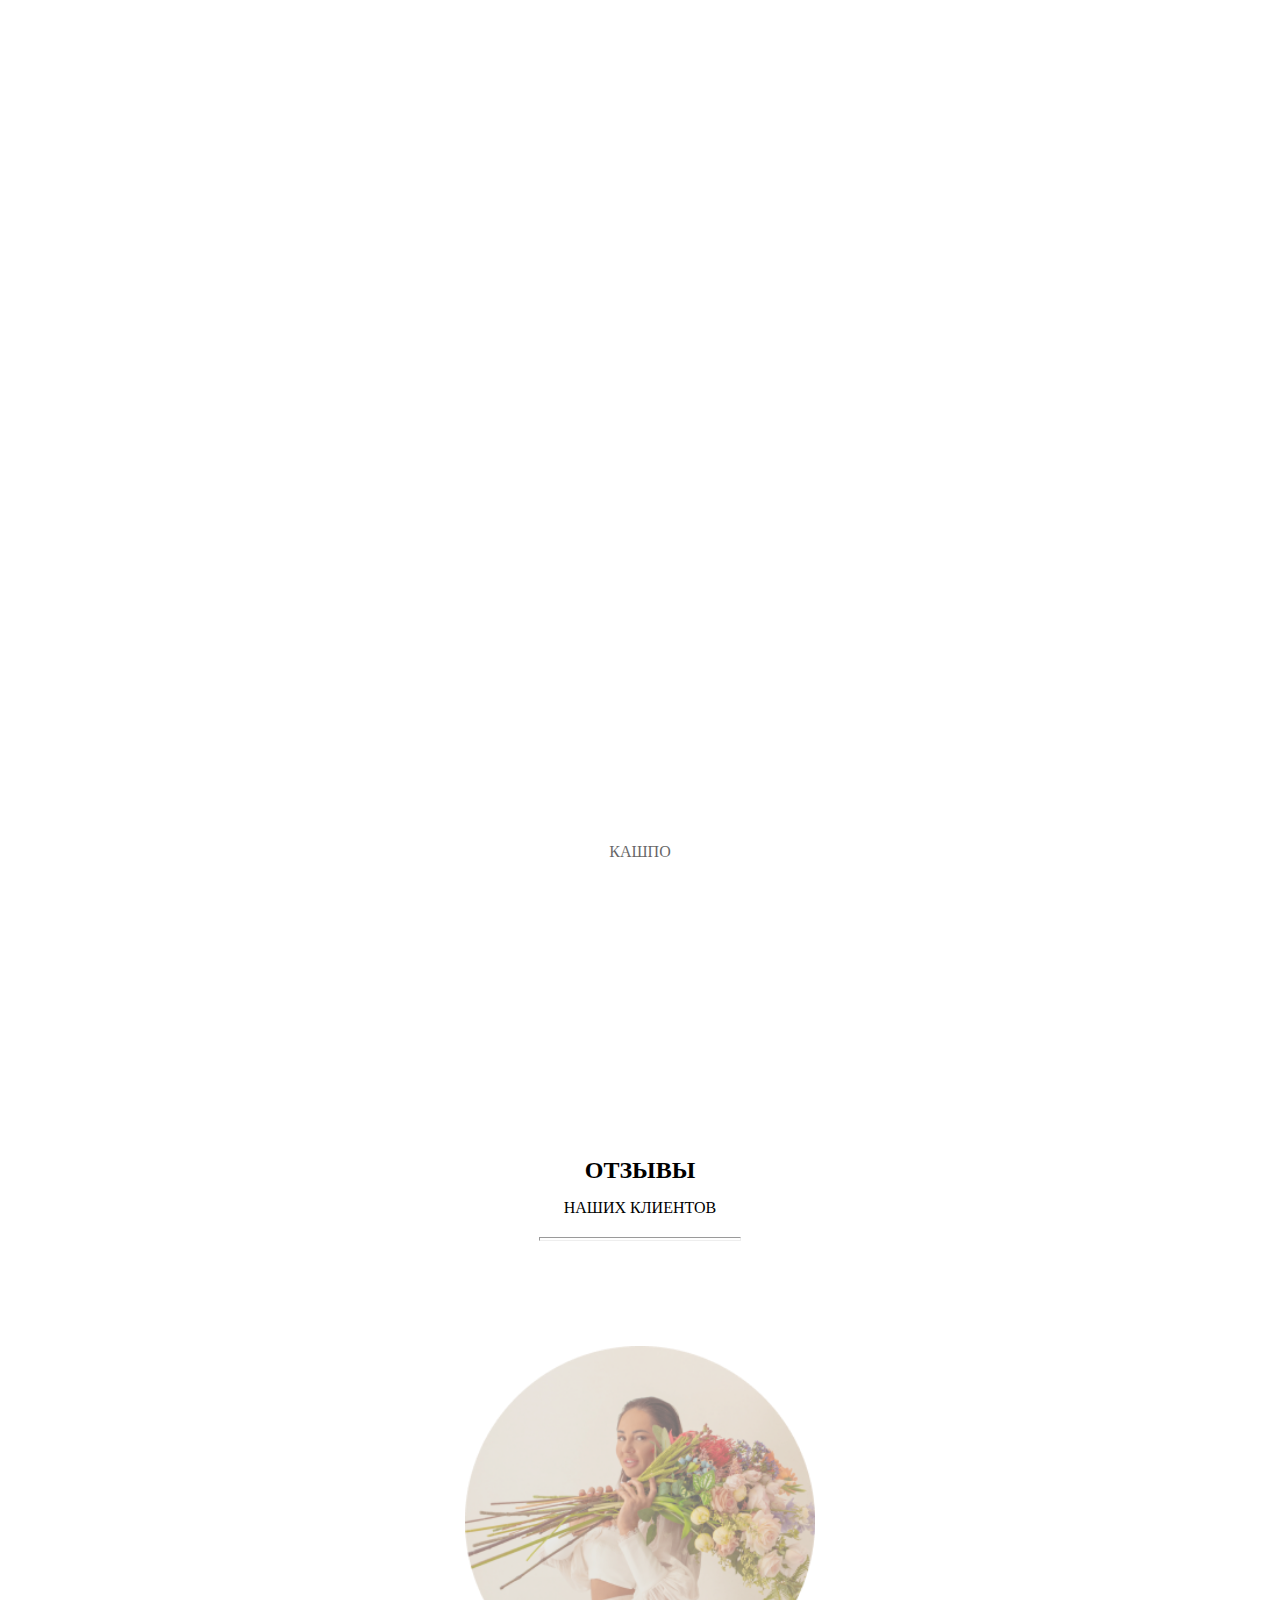
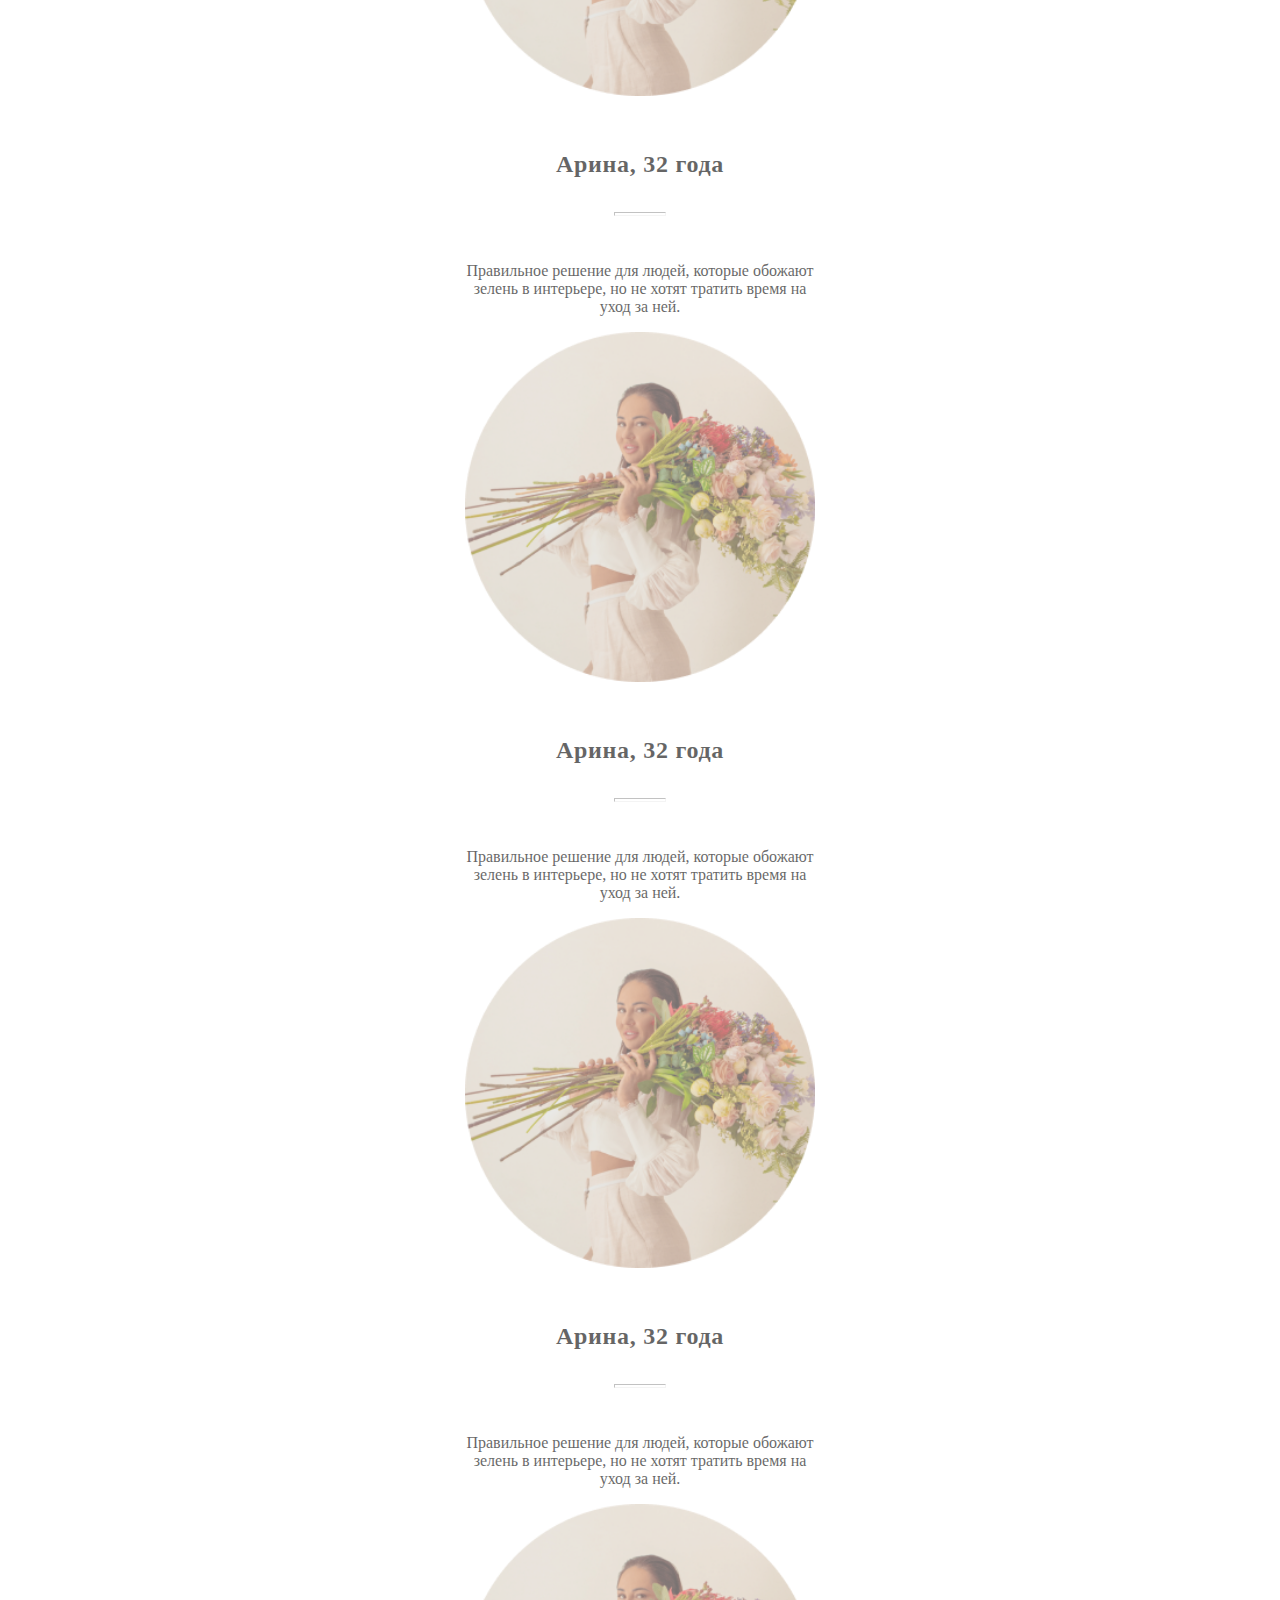
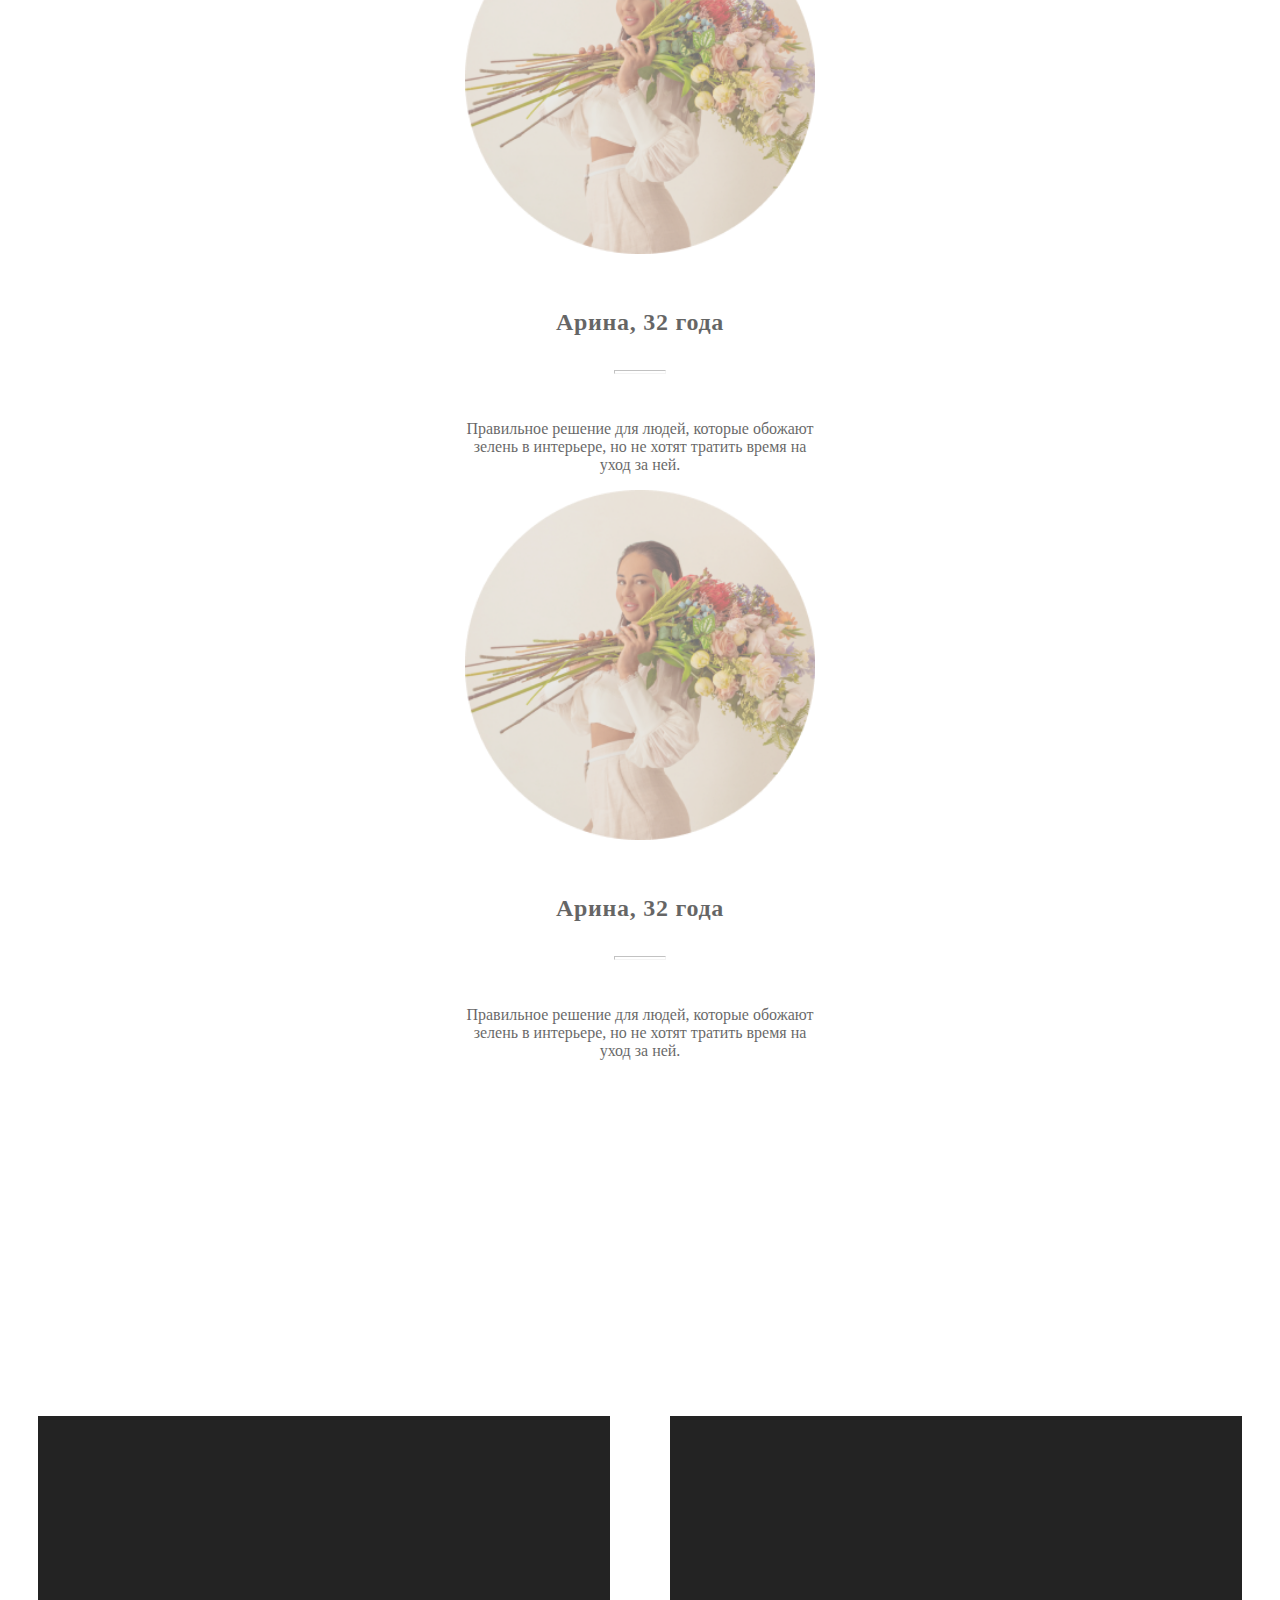
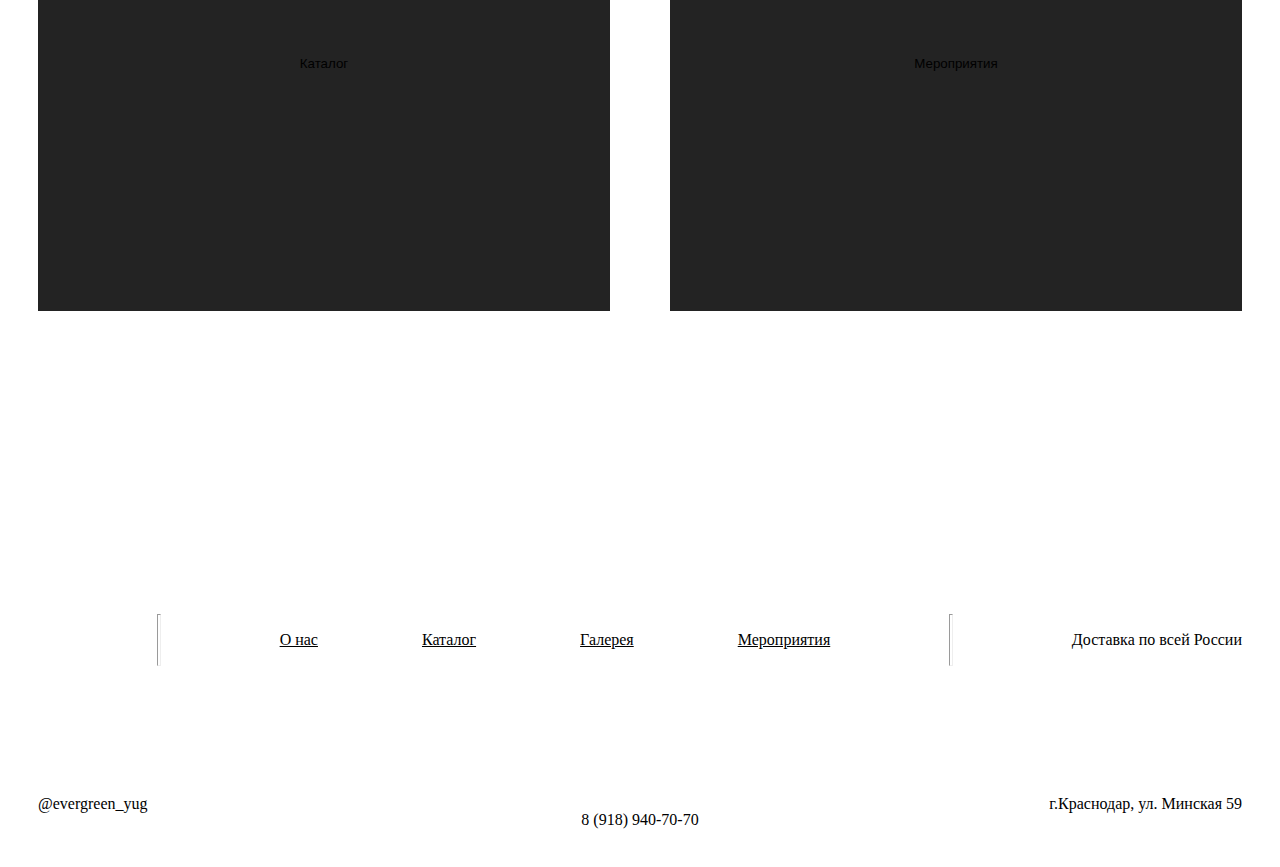
==== commit eddf10a9: "background catalog and more" ====
--- a/index.html
+++ b/index.html
@@ -54,7 +54,7 @@
 
     <div class="main_block">
         <h2 class="main-title h2-300">ЭПОХА НОВОЙ ПРИРОДЫ</h2>
-        <button class="main-button main-400">Связаться</button>
+        <a href="tel:89189407070" class="main-button main-400">Связаться</a>
     </div>
 </section>
 
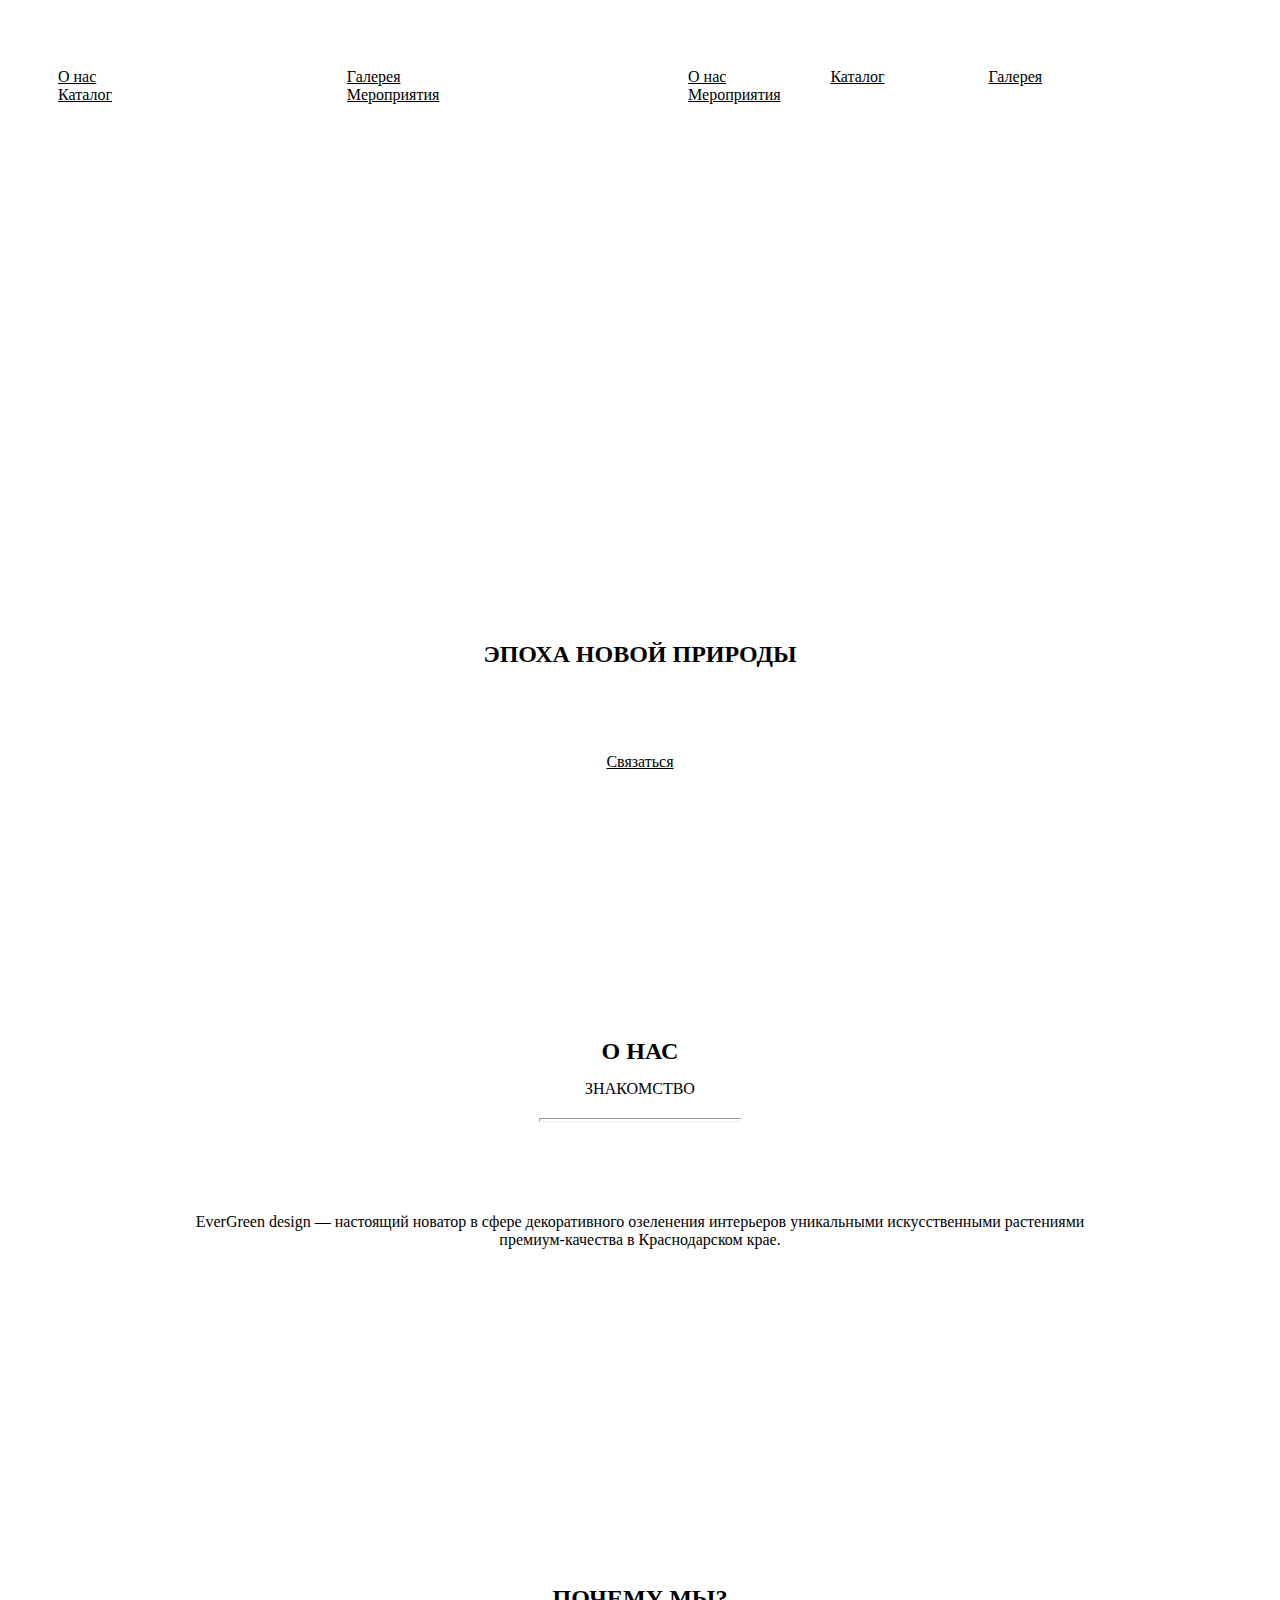
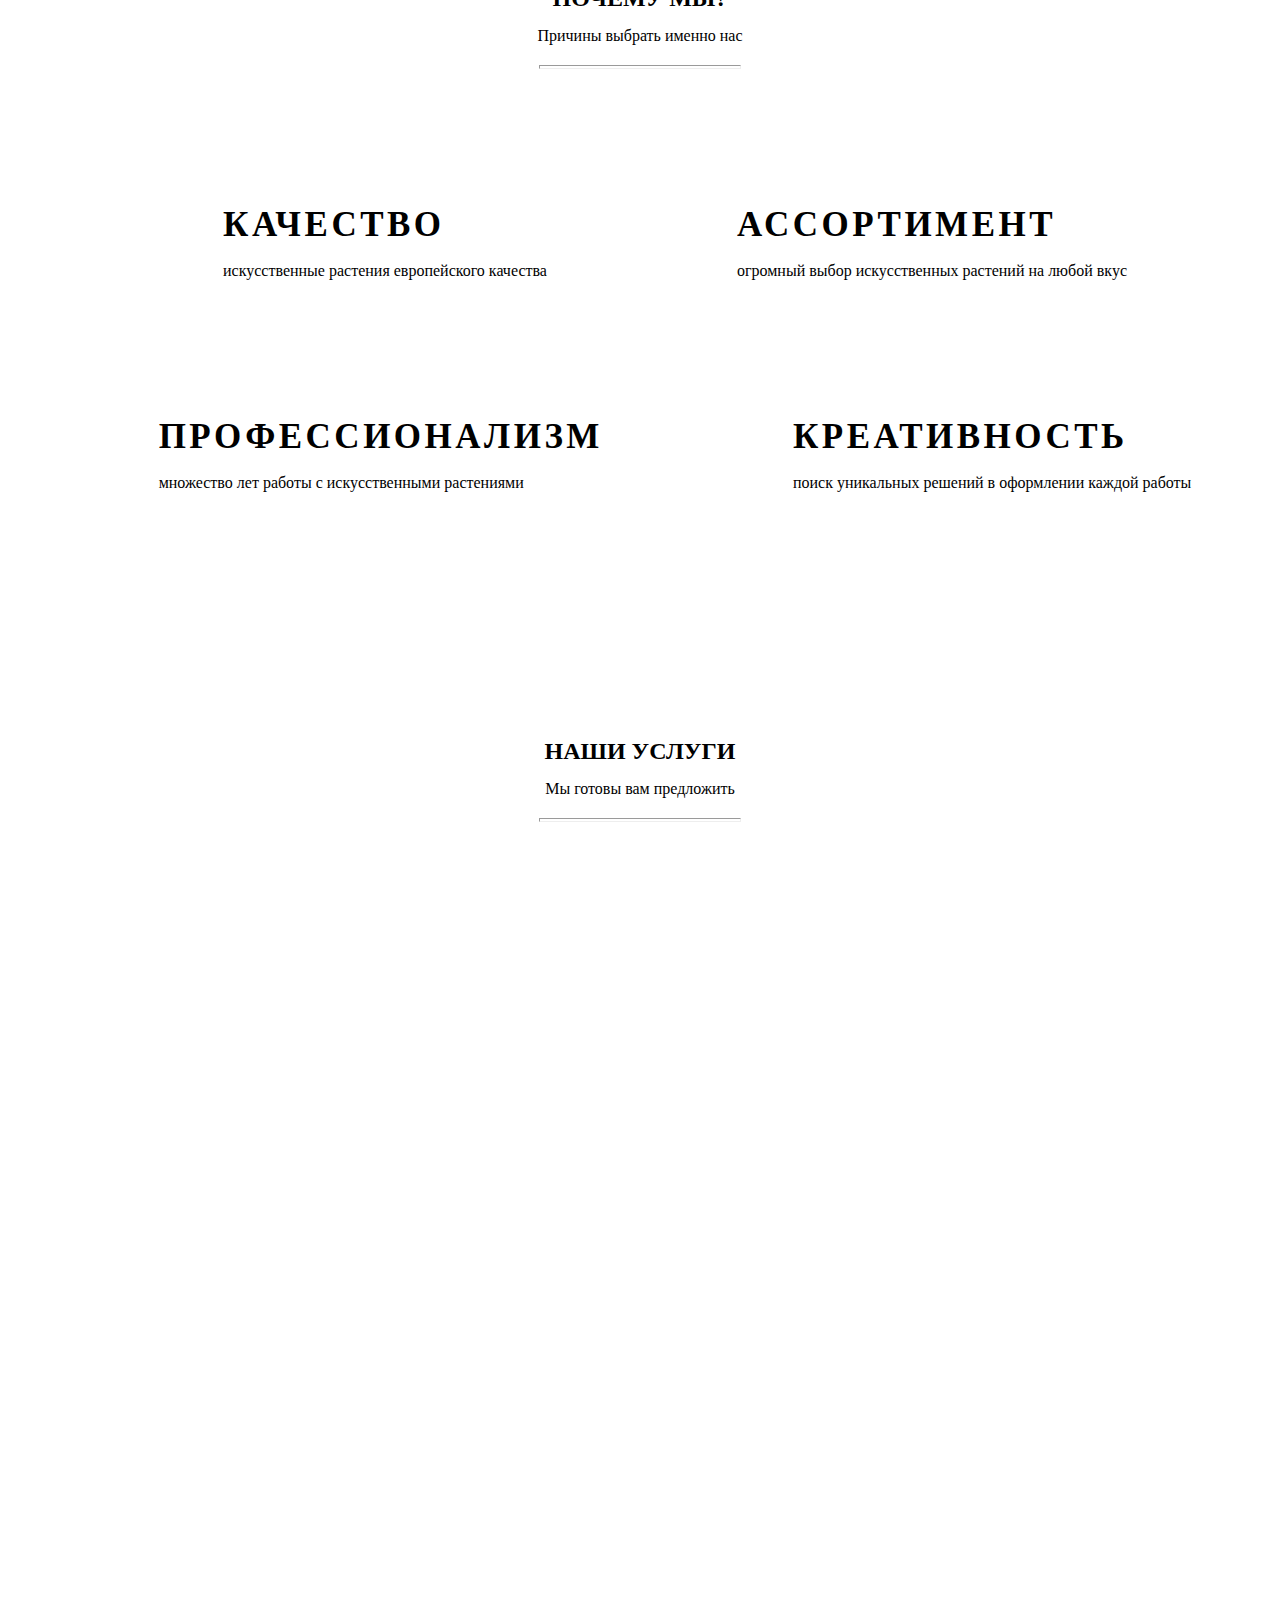
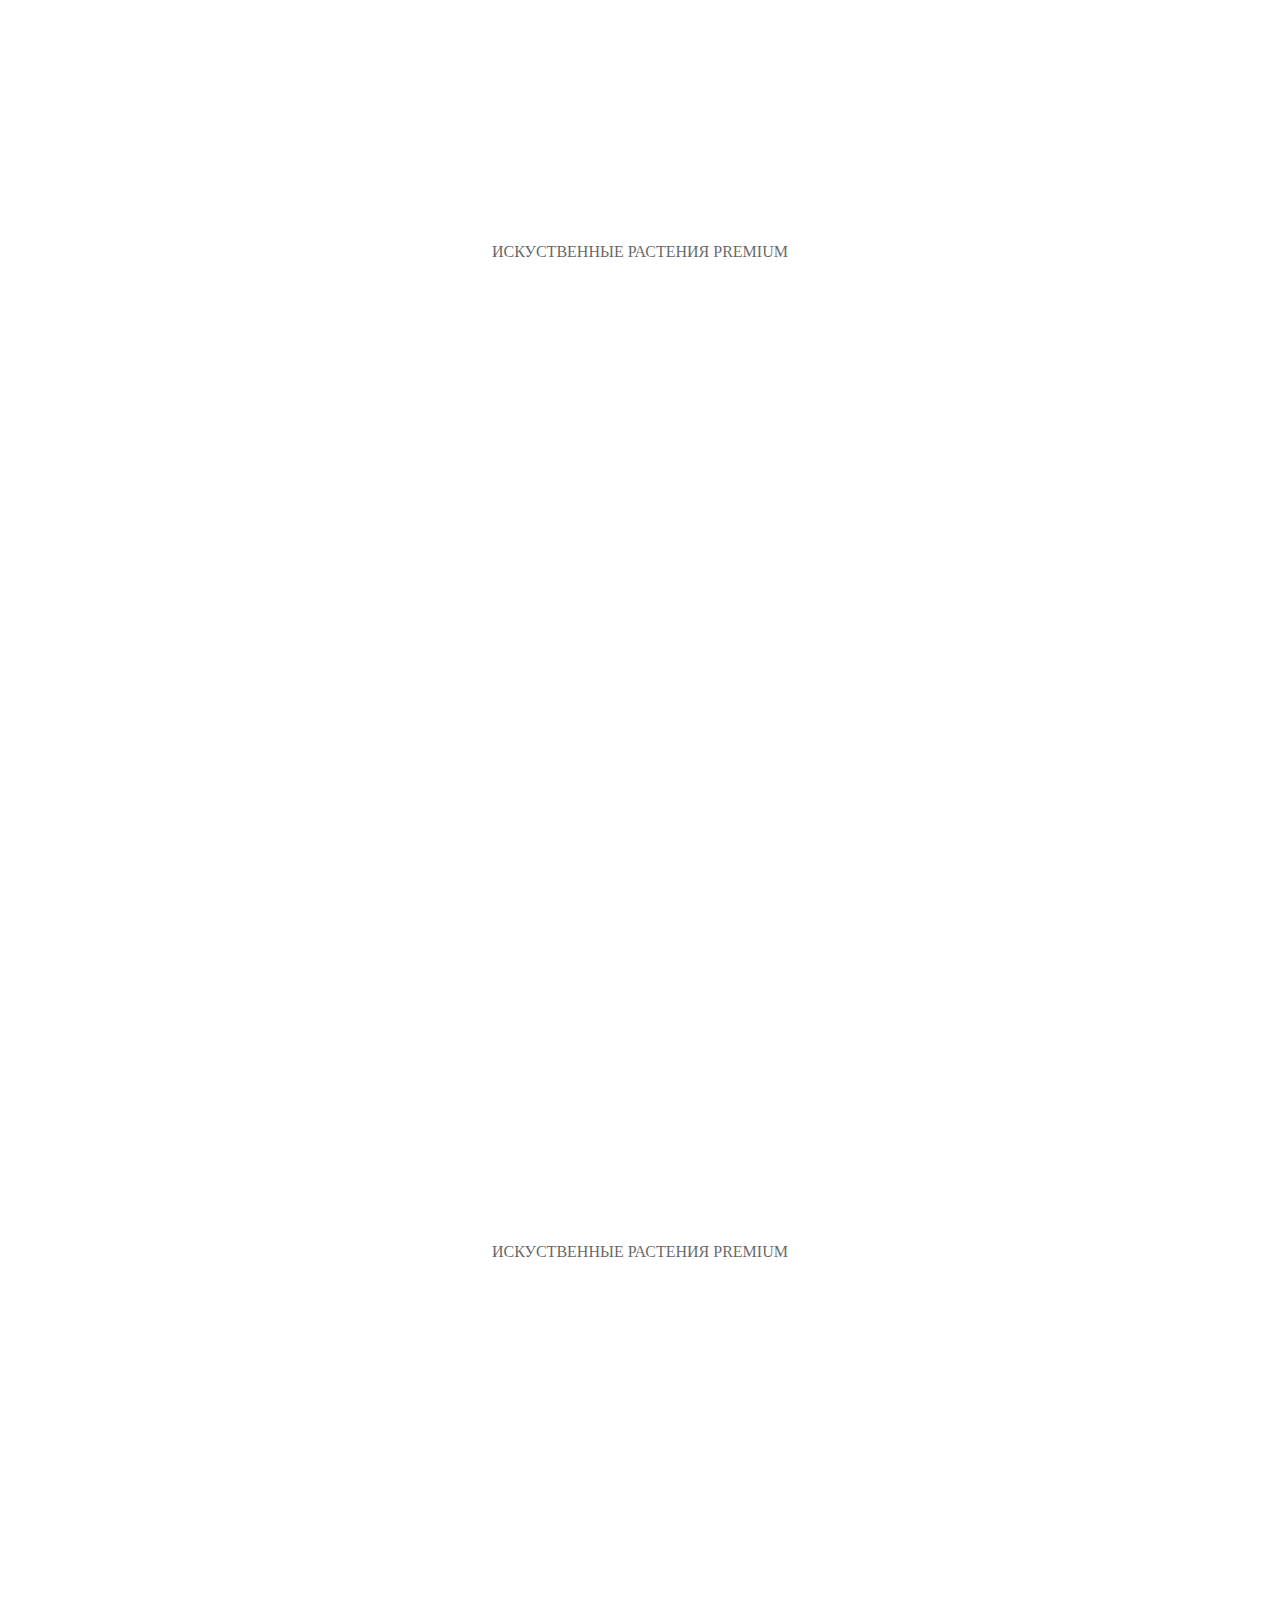
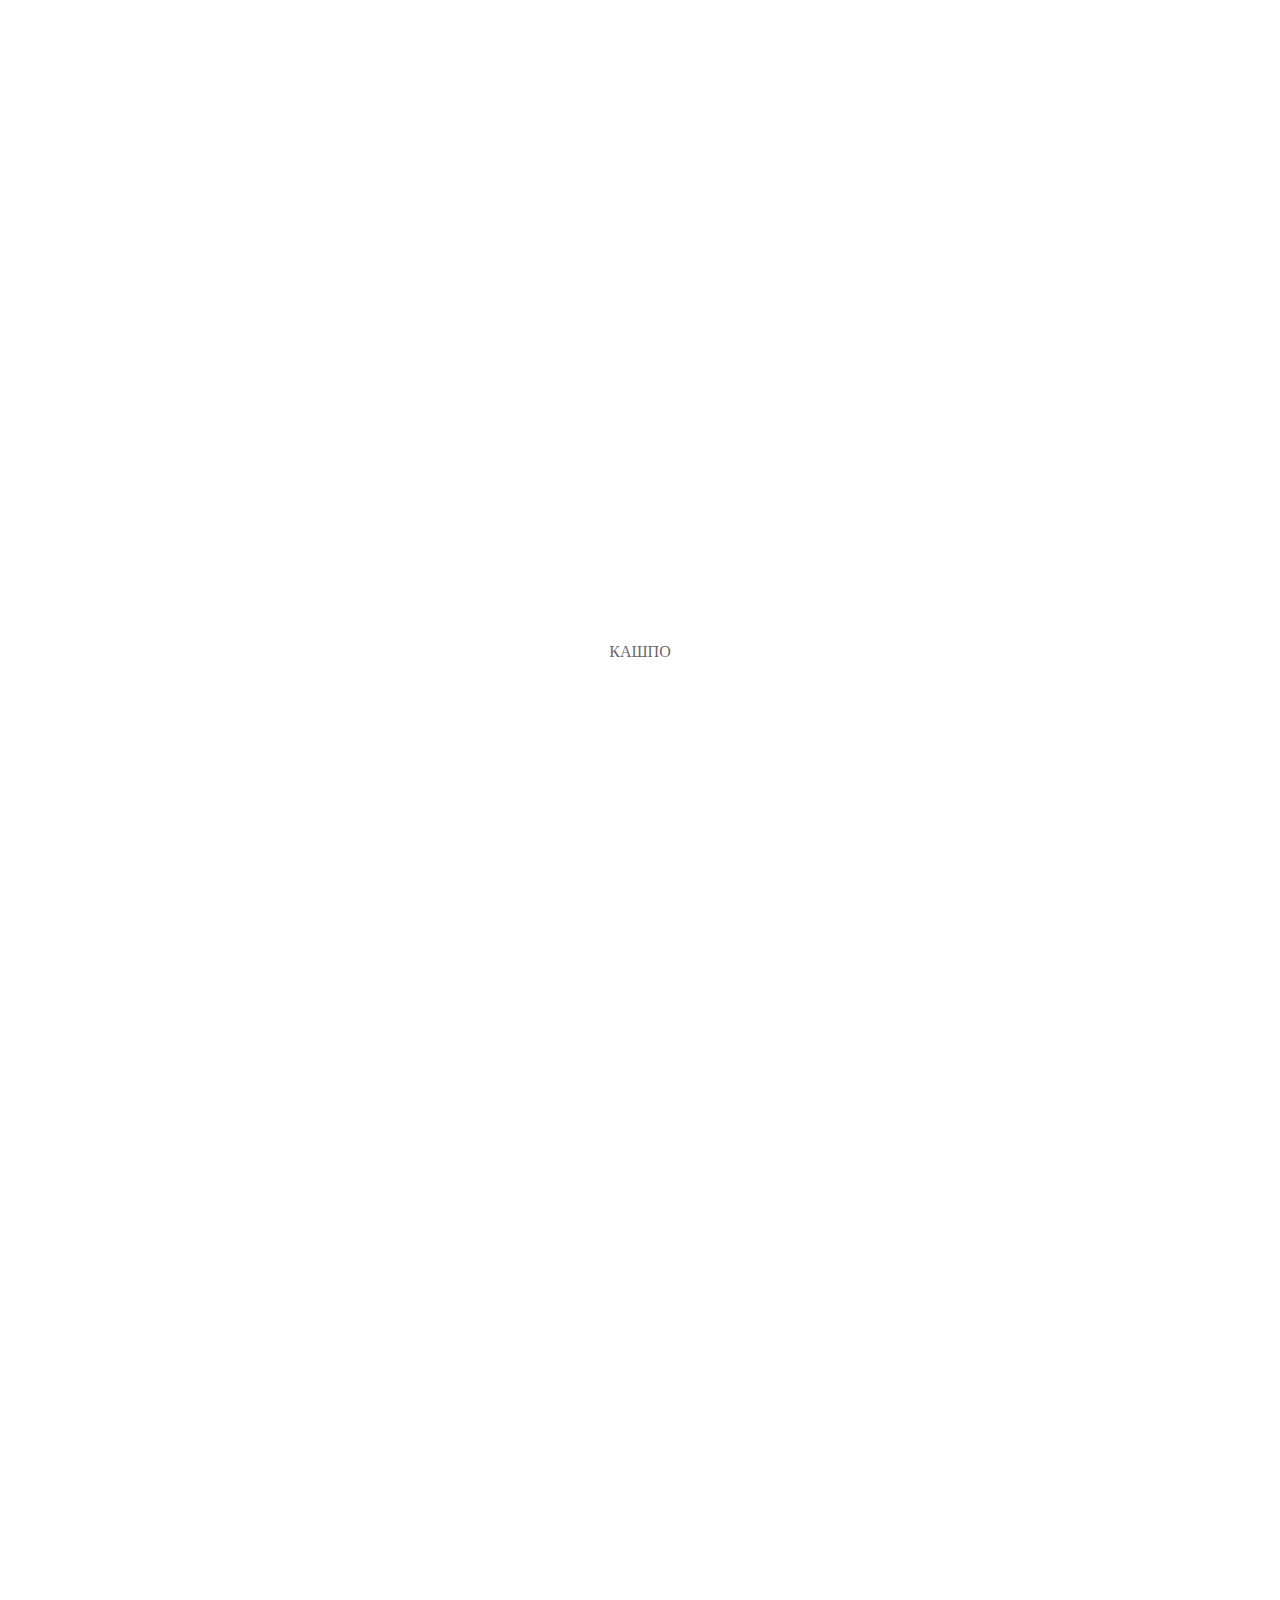
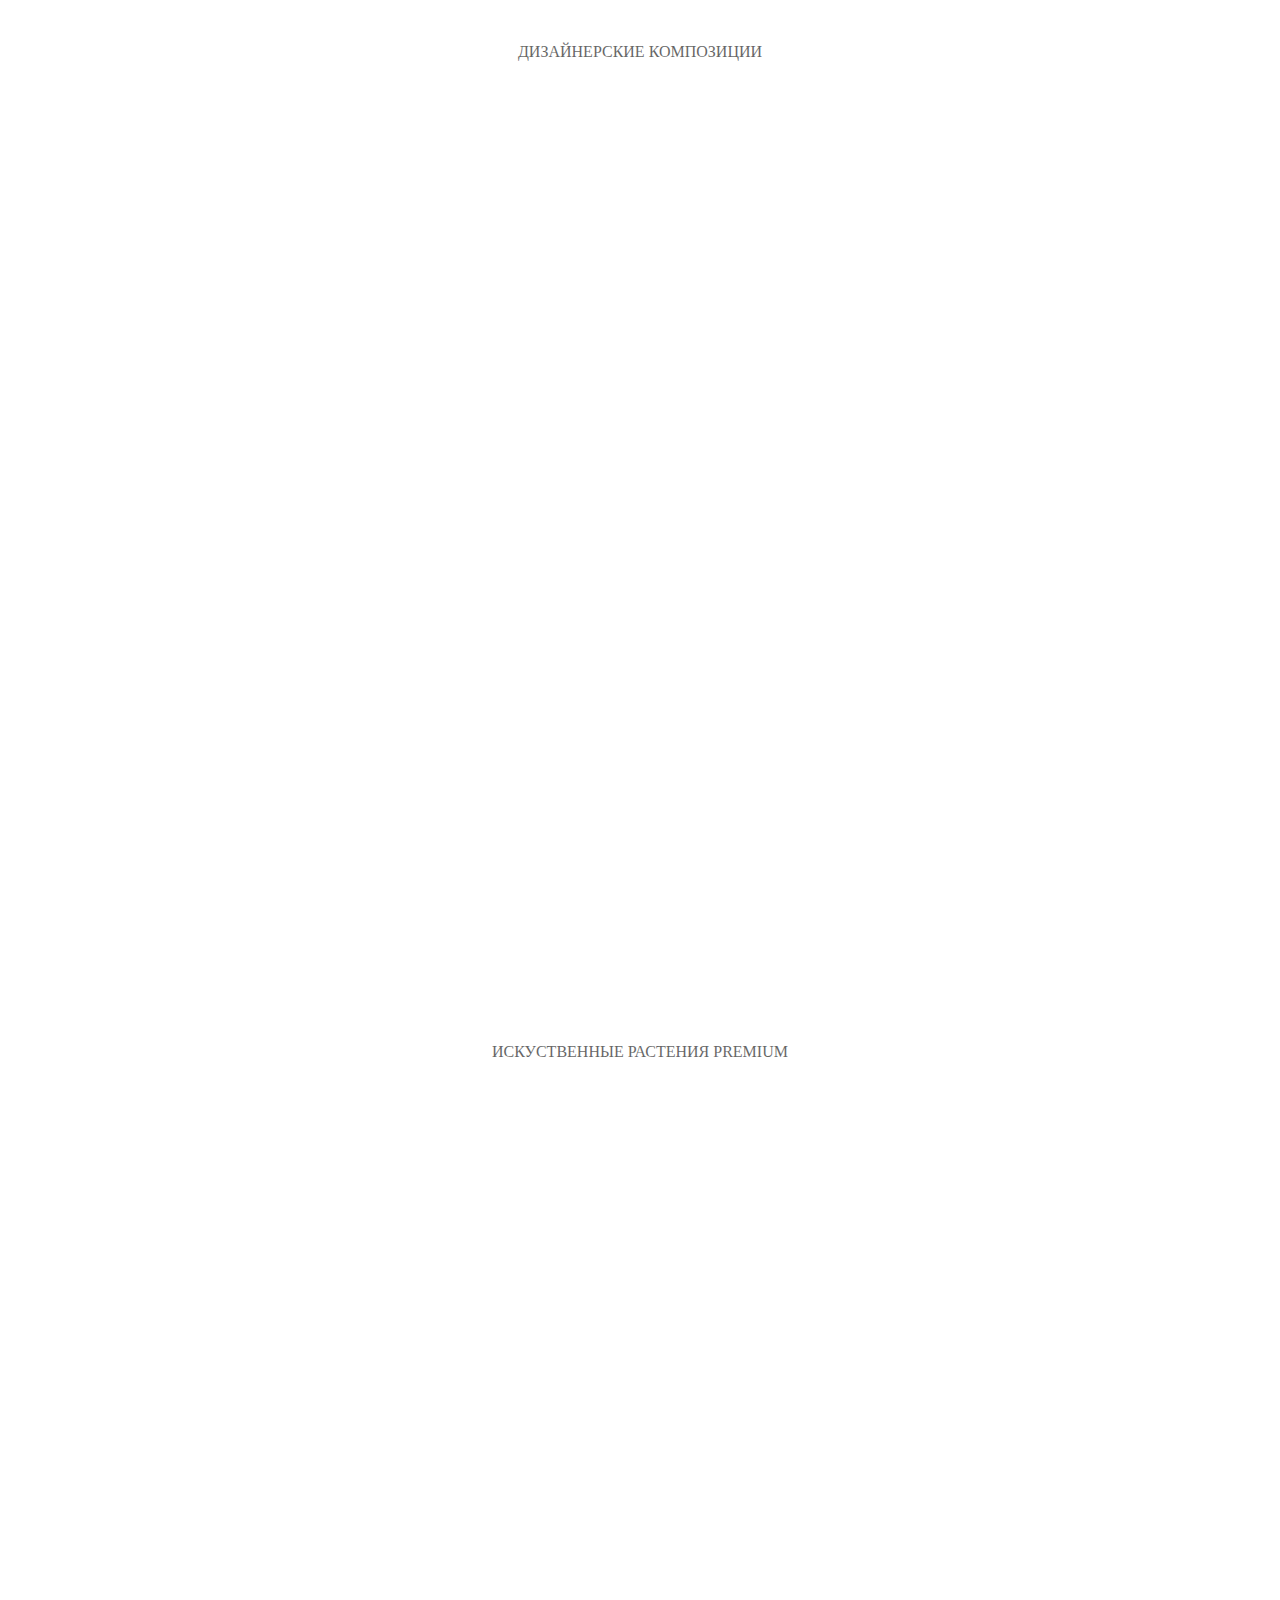
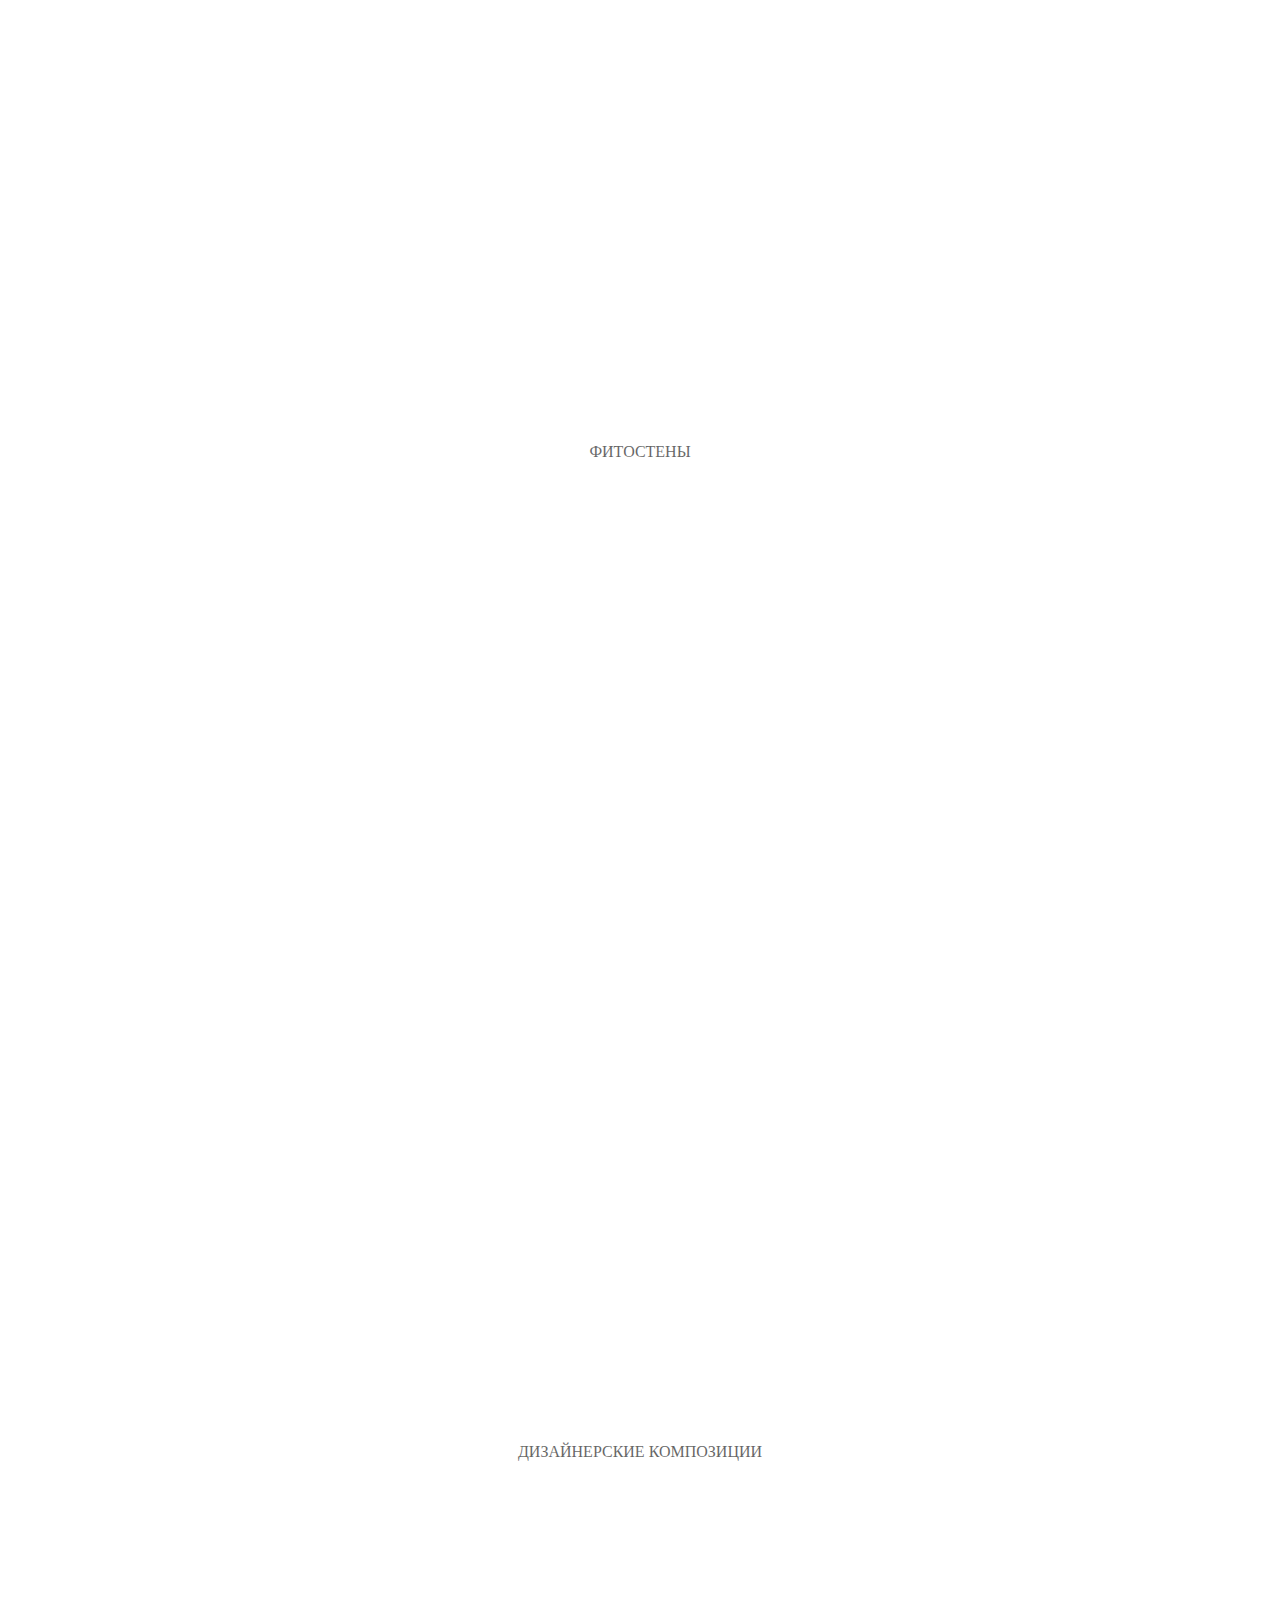
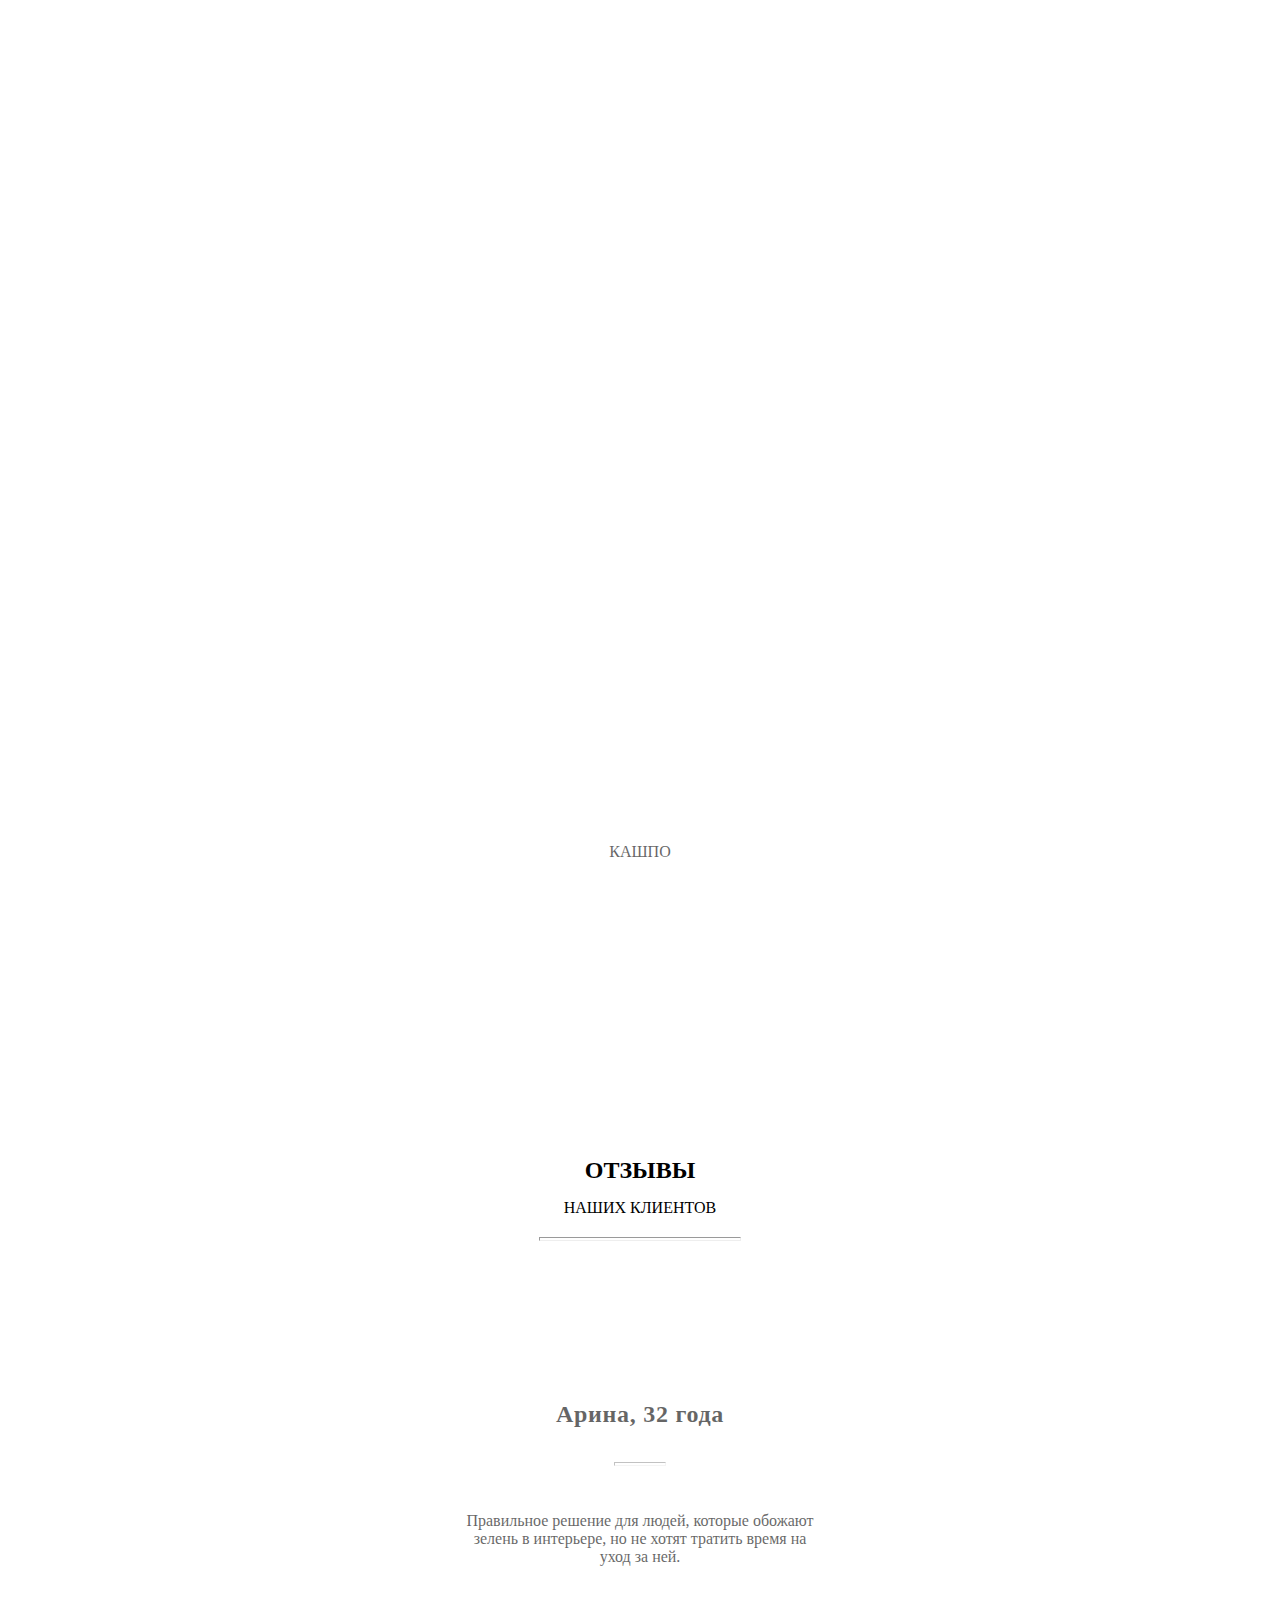
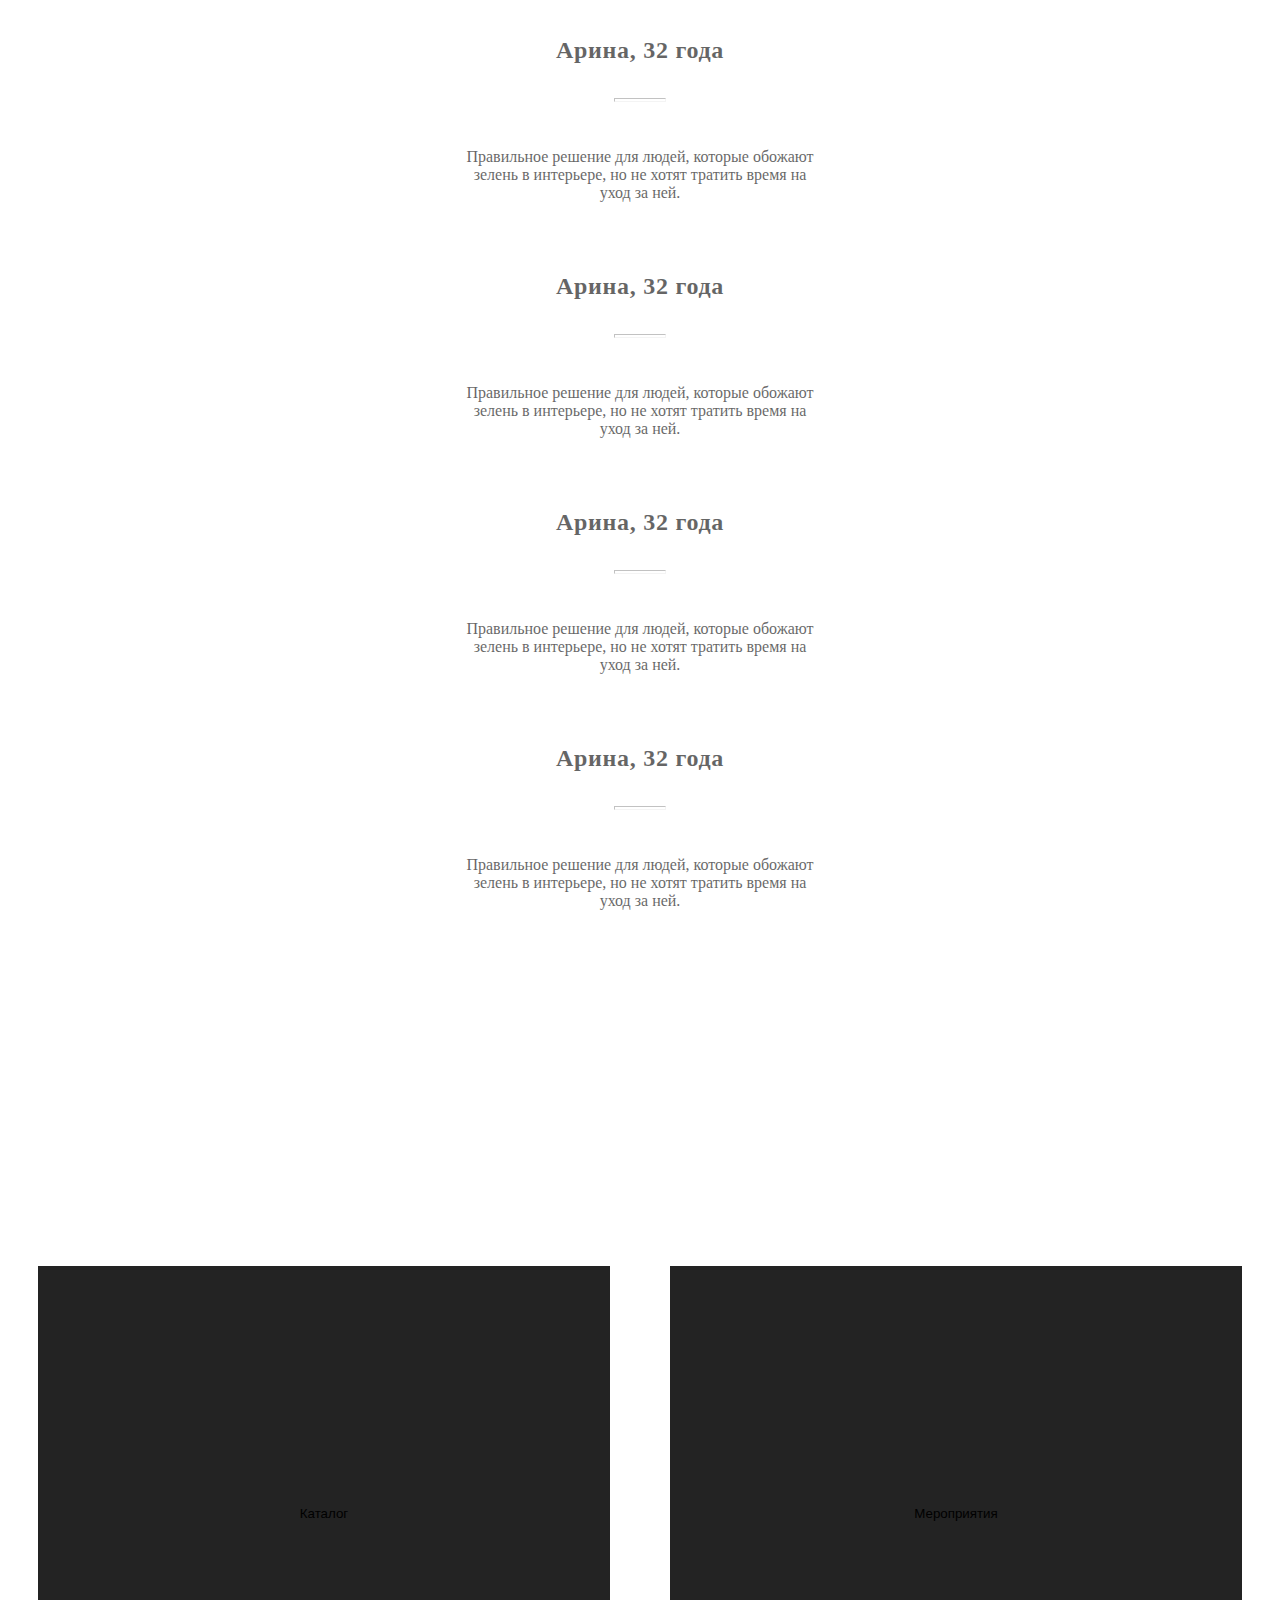
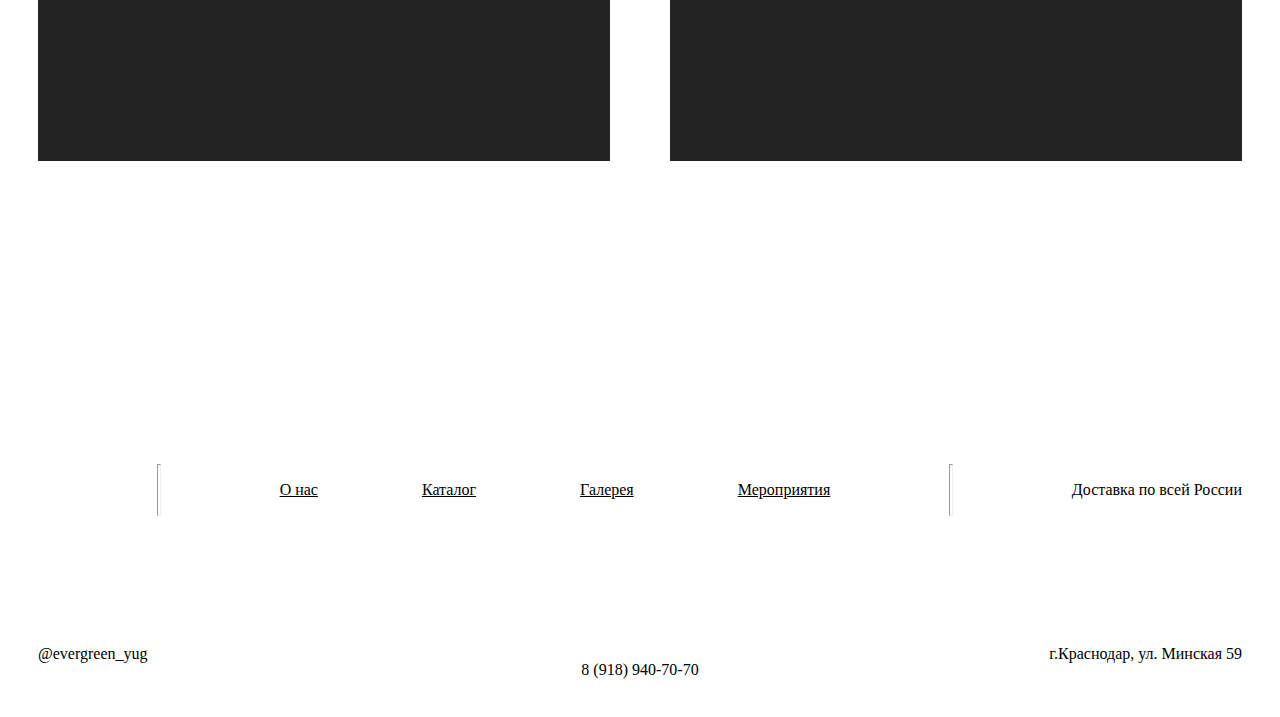
==== commit 8bf7c0a6: "add loading="lazy"" ====
--- a/index.html
+++ b/index.html
@@ -54,7 +54,7 @@
 
     <div class="main_block">
         <h2 class="main-title h2-300">ЭПОХА НОВОЙ ПРИРОДЫ</h2>
-        <a href="tel:89189407070" class="main-button main-400">Связаться</a>
+        <a href="https://wa.me/89189407070" target="_blank" class="main-button main-400">Связаться</a>
     </div>
 </section>
 
@@ -133,41 +133,49 @@
         <div class="swiper-wrapper services-swiper-wrapper">
             <div class="swiper-slide services-swiper-slide services-swiper-1">
                 <p class="services-swiper-text main-500">ИСКУСТВЕННЫЕ РАСТЕНИЯ PREMIUM</p>
+                <div class="cover"></div>
             </div>
 
             <div class="swiper-slide services-swiper-slide services-swiper-2">
                 <p class="services-swiper-text main-500">ИСКУСТВЕННЫЕ РАСТЕНИЯ PREMIUM</p>
+                <div class="cover"></div>
             </div>
 
             <div class="swiper-slide services-swiper-slide services-swiper-3">
                 <p class="services-swiper-text main-500">КАШПО</p>
+                <div class="cover"></div>
             </div>
 
             <div class="swiper-slide services-swiper-slide services-swiper-4">
                 <p class="services-swiper-text main-500">ДИЗАЙНЕРСКИЕ КОМПОЗИЦИИ</p>
+                <div class="cover"></div>
             </div>
 
             <div class="swiper-slide services-swiper-slide services-swiper-5">
                 <p class="services-swiper-text main-500">ИСКУСТВЕННЫЕ РАСТЕНИЯ PREMIUM</p>
+                <div class="cover"></div>
             </div>
 
             <div class="swiper-slide services-swiper-slide services-swiper-6">
                 <p class="services-swiper-text main-500">ФИТОСТЕНЫ</p>
+                <div class="cover"></div>
             </div>
 
             <div class="swiper-slide services-swiper-slide services-swiper-7">
                 <p class="services-swiper-text main-500">ДИЗАЙНЕРСКИЕ КОМПОЗИЦИИ</p>
+                <div class="cover"></div>
             </div>
 
             <div class="swiper-slide services-swiper-slide services-swiper-8">
                 <p class="services-swiper-text main-500">КАШПО</p>
+                <div class="cover"></div>
             </div>
         </div>
 
         <div class="swiper-pagination services-swiper-pagination"></div>
     </div>
 
-    <img src="./img/services-shadow.png" alt="" class="services-shadow">
+    <img src="./img/services-shadow.png" alt="" class="services-shadow" loading="lazy">
 </section>
 
 <section id="reviews">
@@ -180,35 +188,35 @@
     <div class="swiper reviews-swiper">
         <div class="swiper-wrapper reviews-swiper-wrapper">
             <div class="swiper-slide reviews-swiper-slide">
-                <img src="./img/reviews-1.png" alt="" class="reviews-photo">
-                <p class="reviews-title">Арина, 32 года</p>
-                <hr class="hr-reviews">
-                <p class="reviews-swiper-text small">Правильное решение для людей, которые обожают зелень в интерьере, но не хотят тратить время на уход за ней.</p>
-            </div>
-
-            <div class="swiper-slide reviews-swiper-slide">
-                <img src="./img/reviews-1.png" alt="" class="reviews-photo">
-                <p class="reviews-title">Арина, 32 года</p>
-                <hr class="hr-reviews">
-                <p class="reviews-swiper-text small">Правильное решение для людей, которые обожают зелень в интерьере, но не хотят тратить время на уход за ней.</p>
-            </div>
-
-            <div class="swiper-slide reviews-swiper-slide">
-                <img src="./img/reviews-1.png" alt="" class="reviews-photo">
-                <p class="reviews-title">Арина, 32 года</p>
-                <hr class="hr-reviews">
-                <p class="reviews-swiper-text small">Правильное решение для людей, которые обожают зелень в интерьере, но не хотят тратить время на уход за ней.</p>
-            </div>
-
-            <div class="swiper-slide reviews-swiper-slide">
-                <img src="./img/reviews-1.png" alt="" class="reviews-photo">
-                <p class="reviews-title">Арина, 32 года</p>
-                <hr class="hr-reviews">
-                <p class="reviews-swiper-text small">Правильное решение для людей, которые обожают зелень в интерьере, но не хотят тратить время на уход за ней.</p>
-            </div>
-
-            <div class="swiper-slide reviews-swiper-slide">
-                <img src="./img/reviews-1.png" alt="" class="reviews-photo">
+                <img src="./img/reviews-1.png" alt="" class="reviews-photo" loading="lazy">
+                <p class="reviews-title">Арина, 32 года</p>
+                <hr class="hr-reviews">
+                <p class="reviews-swiper-text small">Правильное решение для людей, которые обожают зелень в интерьере, но не хотят тратить время на уход за ней.</p>
+            </div>
+
+            <div class="swiper-slide reviews-swiper-slide">
+                <img src="./img/reviews-1.png" alt="" class="reviews-photo" loading="lazy">
+                <p class="reviews-title">Арина, 32 года</p>
+                <hr class="hr-reviews">
+                <p class="reviews-swiper-text small">Правильное решение для людей, которые обожают зелень в интерьере, но не хотят тратить время на уход за ней.</p>
+            </div>
+
+            <div class="swiper-slide reviews-swiper-slide">
+                <img src="./img/reviews-1.png" alt="" class="reviews-photo" loading="lazy">
+                <p class="reviews-title">Арина, 32 года</p>
+                <hr class="hr-reviews">
+                <p class="reviews-swiper-text small">Правильное решение для людей, которые обожают зелень в интерьере, но не хотят тратить время на уход за ней.</p>
+            </div>
+
+            <div class="swiper-slide reviews-swiper-slide">
+                <img src="./img/reviews-1.png" alt="" class="reviews-photo" loading="lazy">
+                <p class="reviews-title">Арина, 32 года</p>
+                <hr class="hr-reviews">
+                <p class="reviews-swiper-text small">Правильное решение для людей, которые обожают зелень в интерьере, но не хотят тратить время на уход за ней.</p>
+            </div>
+
+            <div class="swiper-slide reviews-swiper-slide">
+                <img src="./img/reviews-1.png" alt="" class="reviews-photo" loading="lazy">
                 <p class="reviews-title">Арина, 32 года</p>
                 <hr class="hr-reviews">
                 <p class="reviews-swiper-text small">Правильное решение для людей, которые обожают зелень в интерьере, но не хотят тратить время на уход за ней.</p>
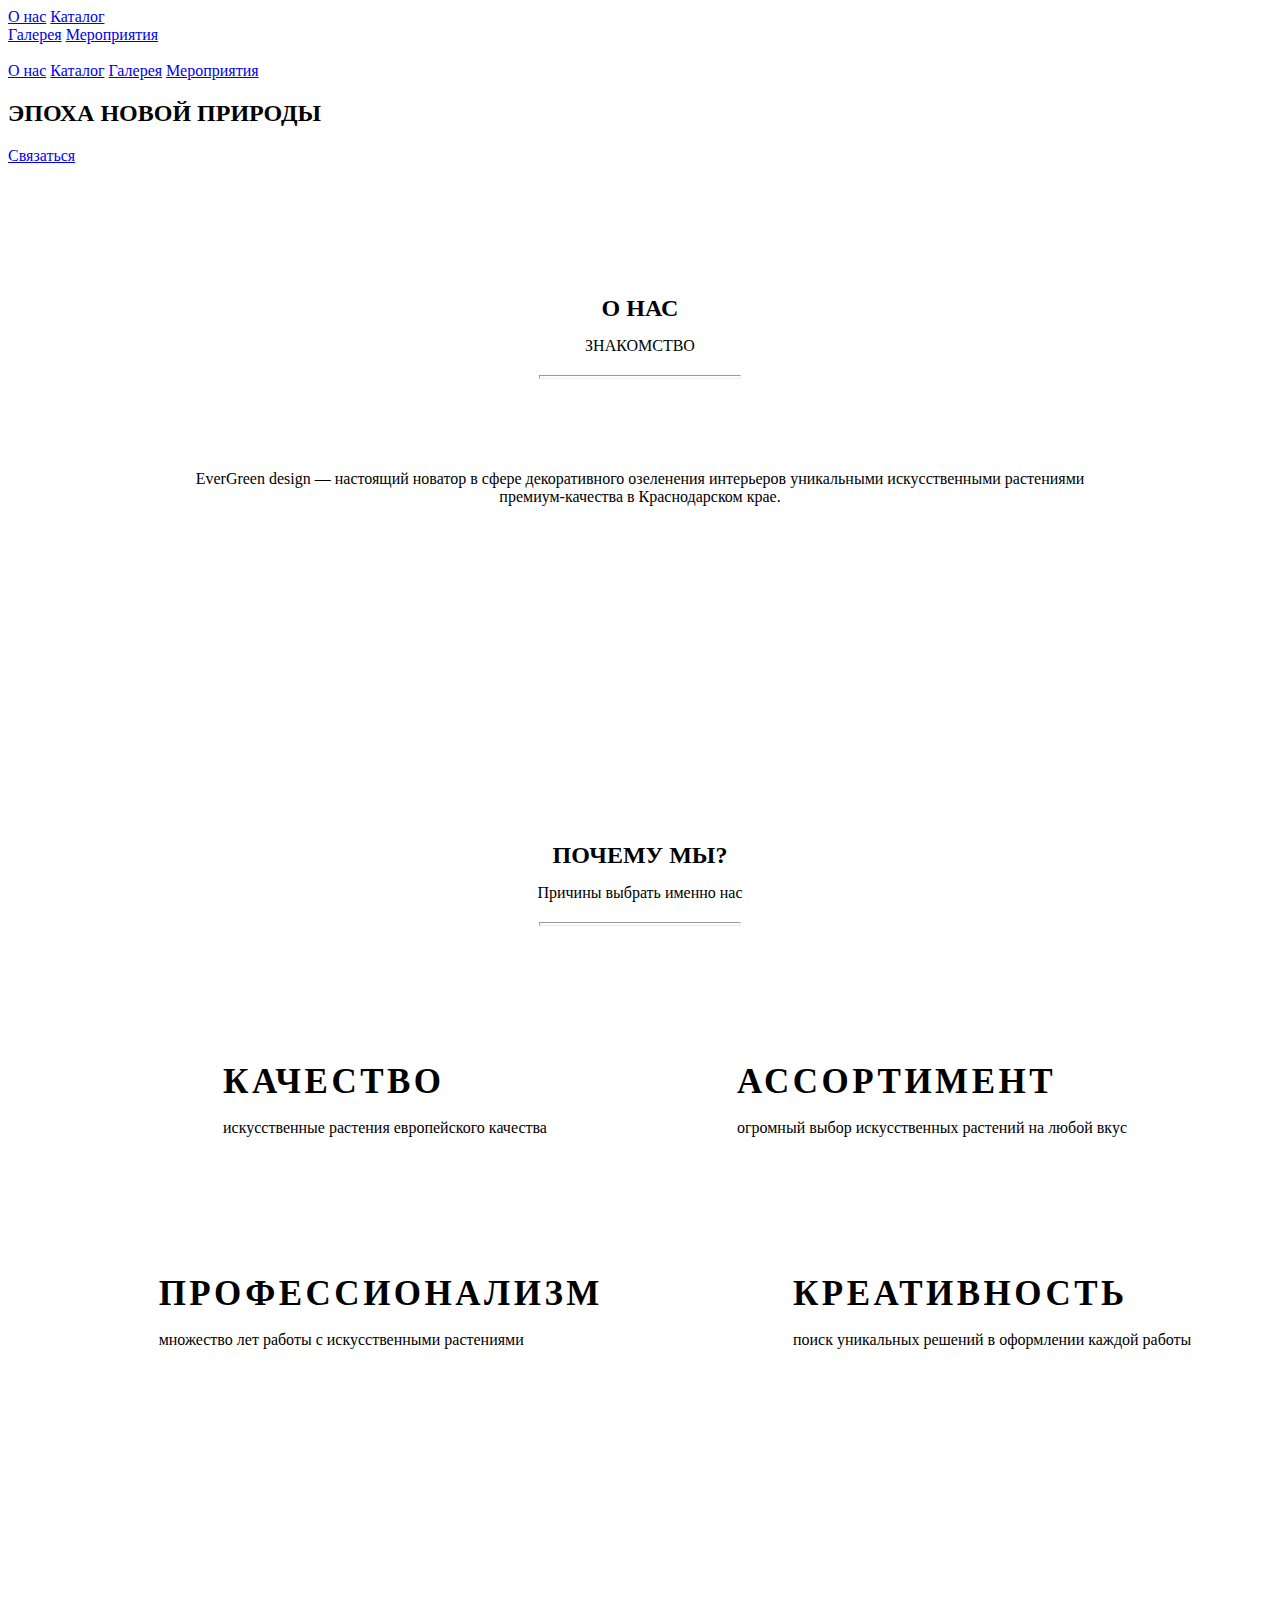
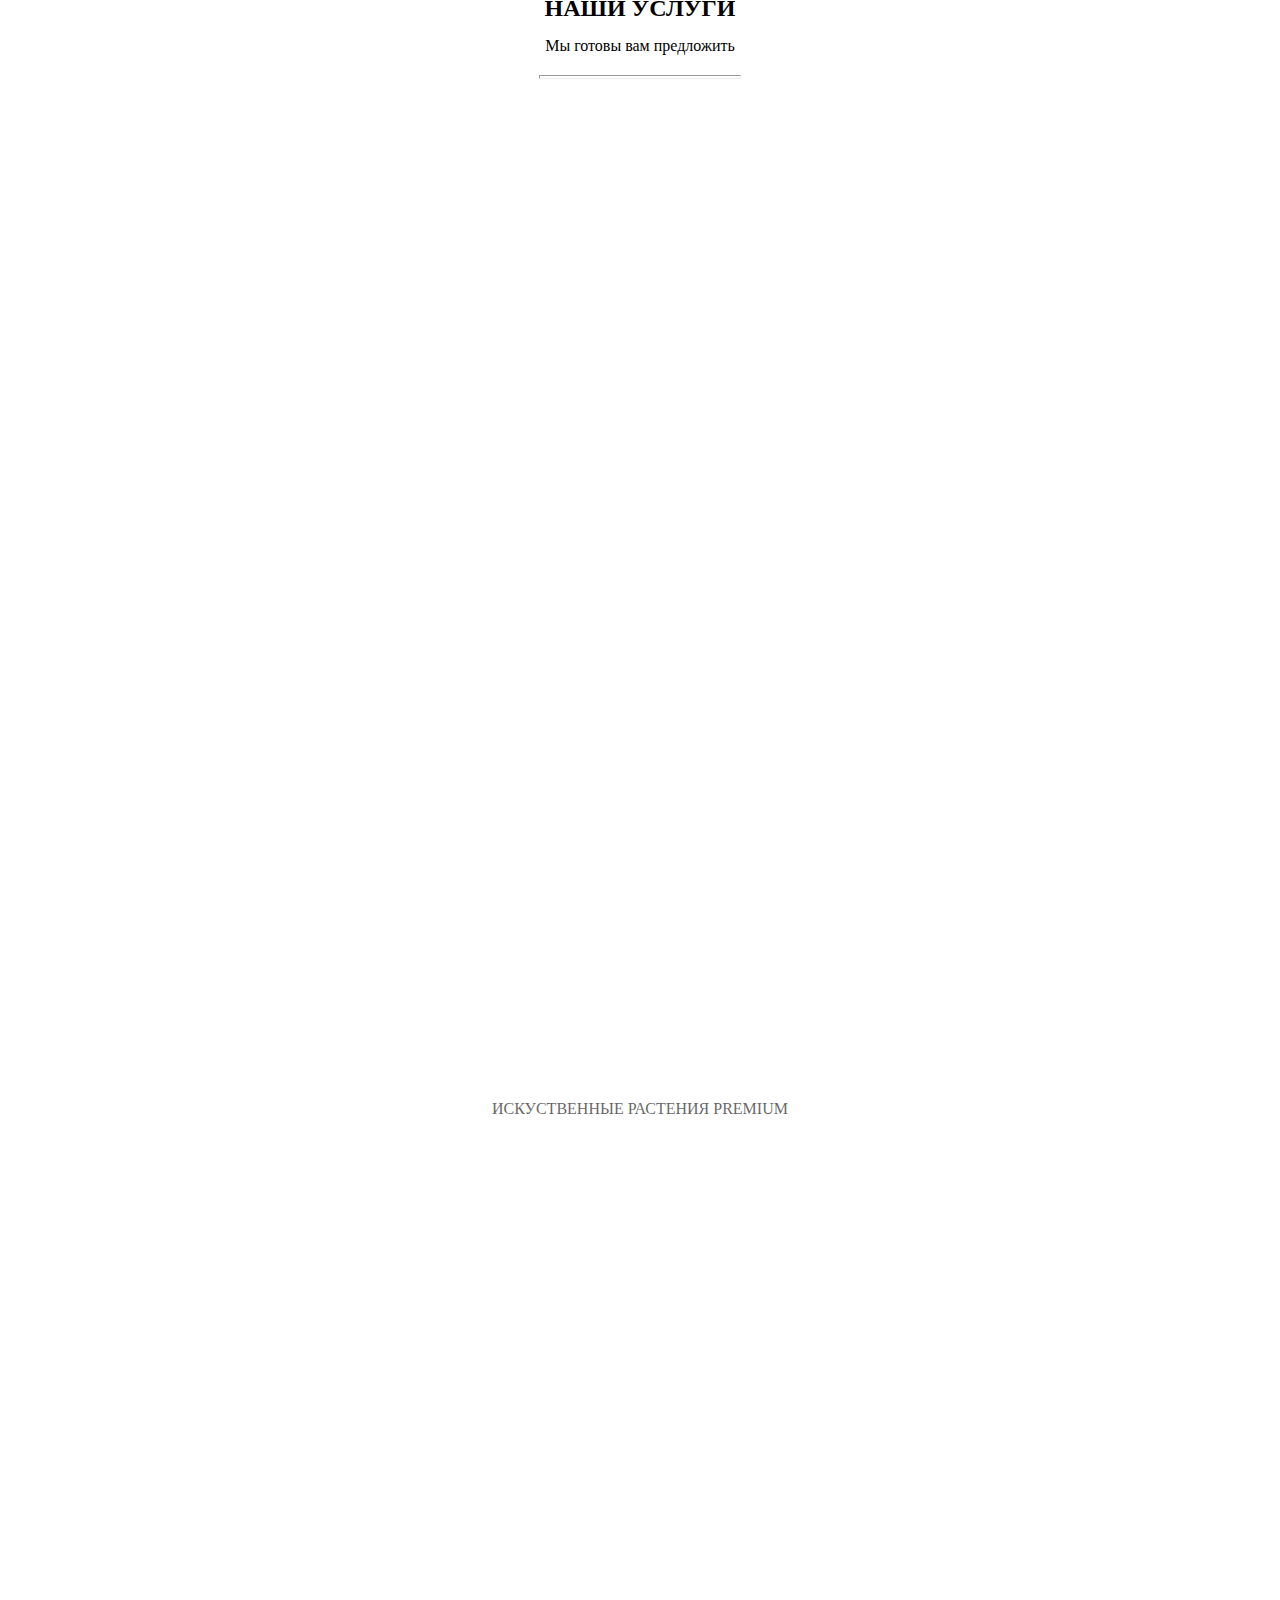
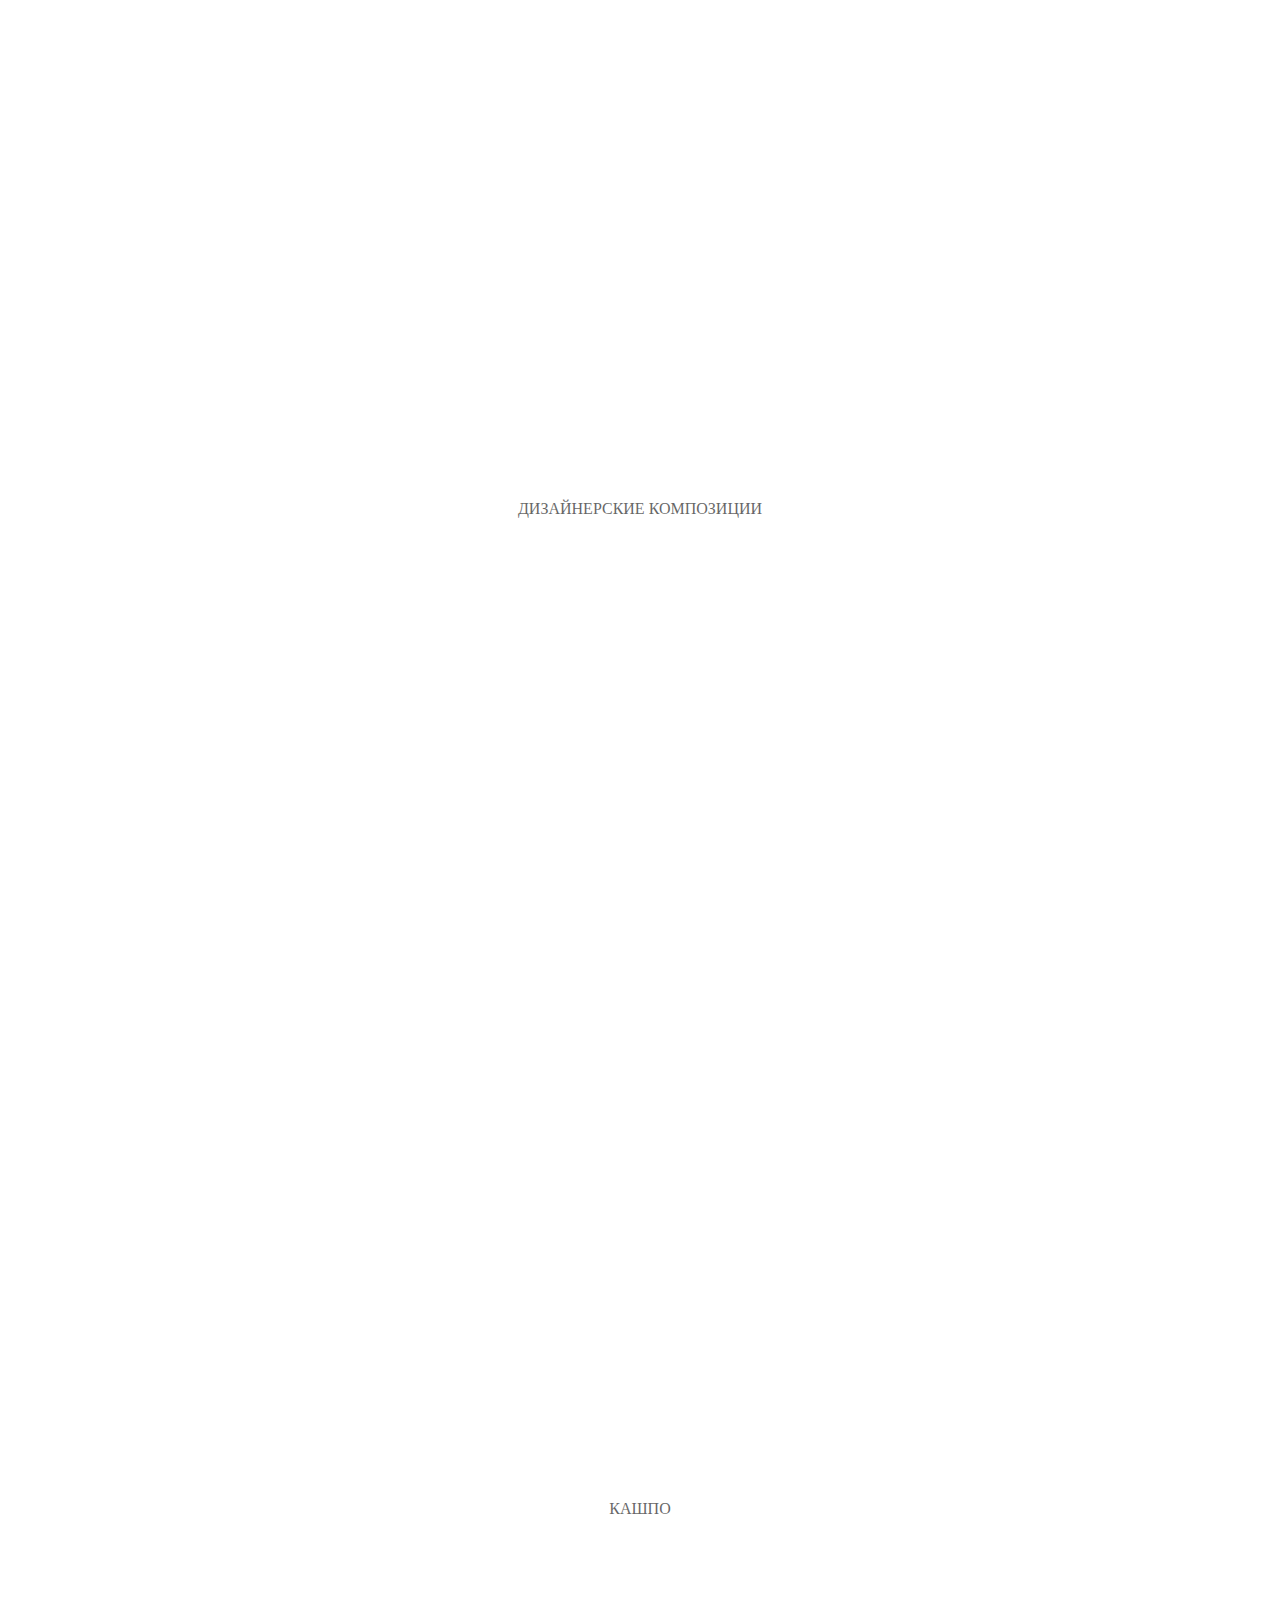
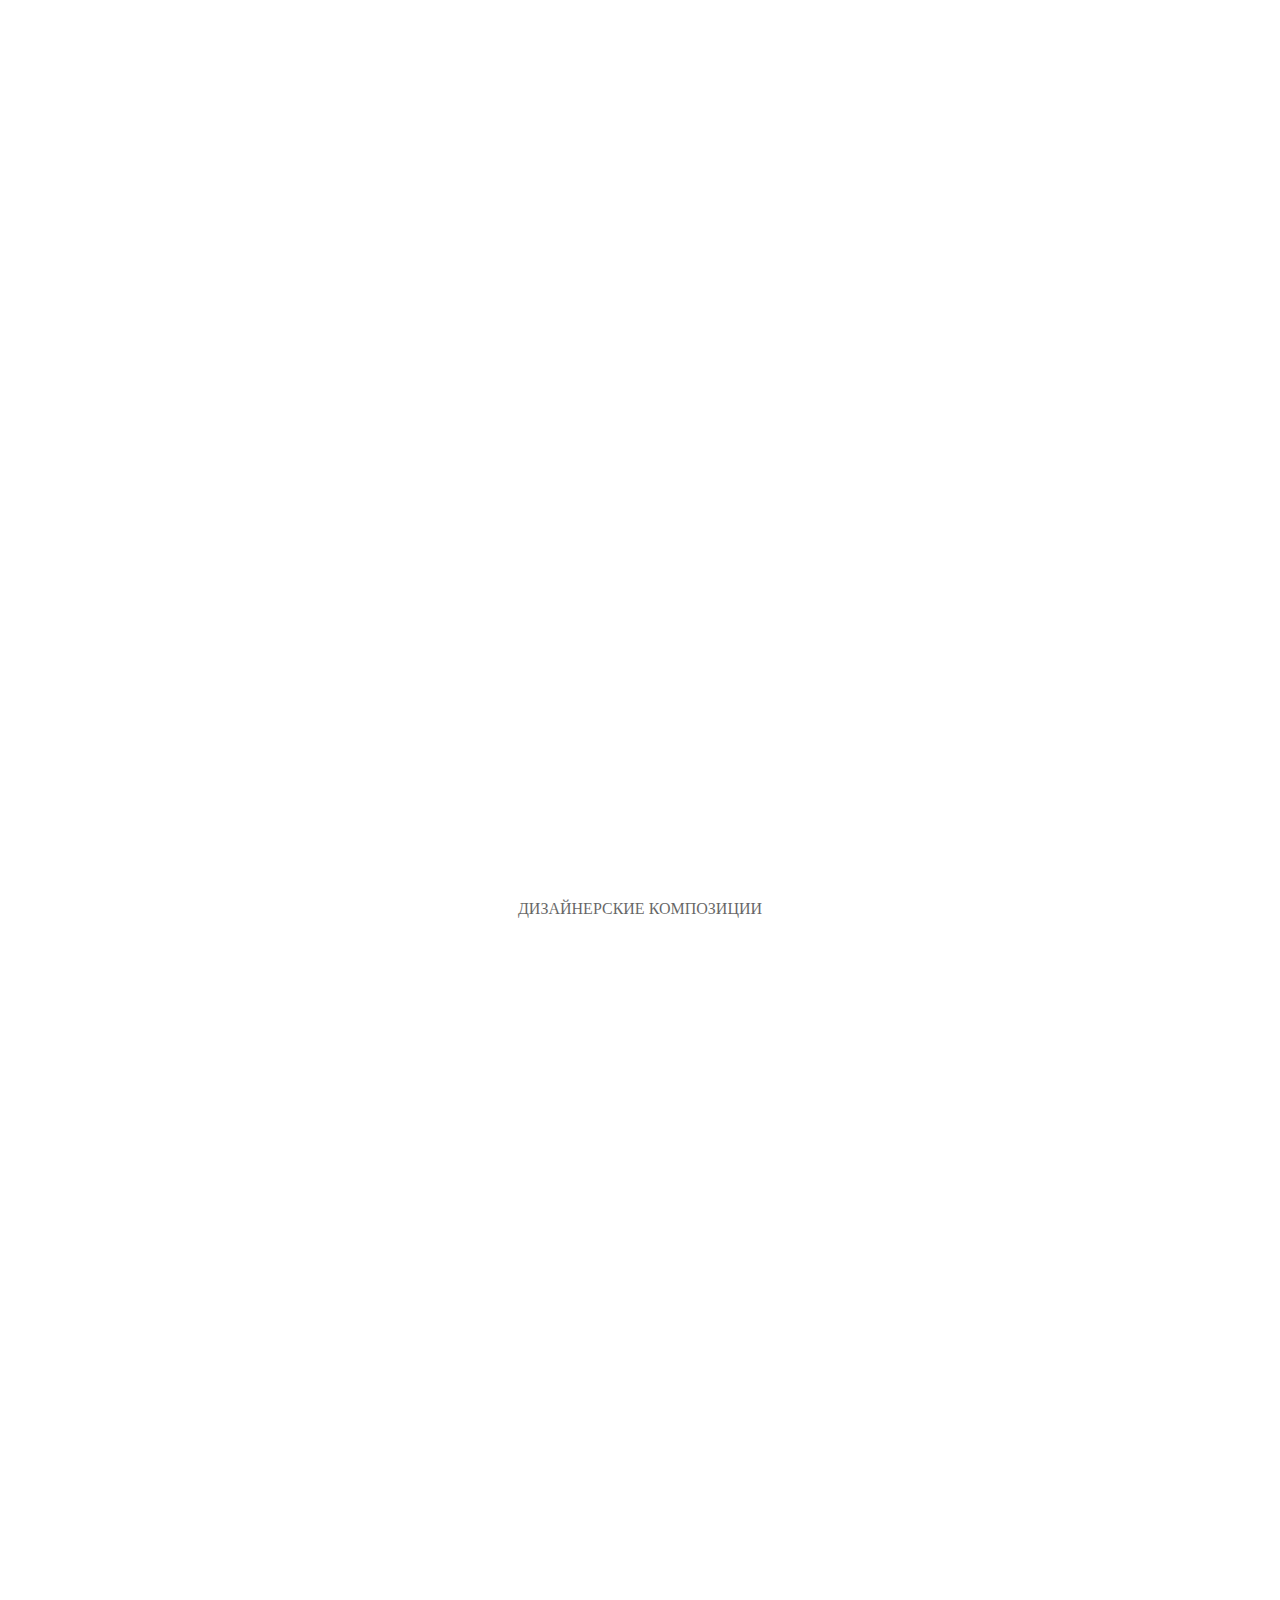
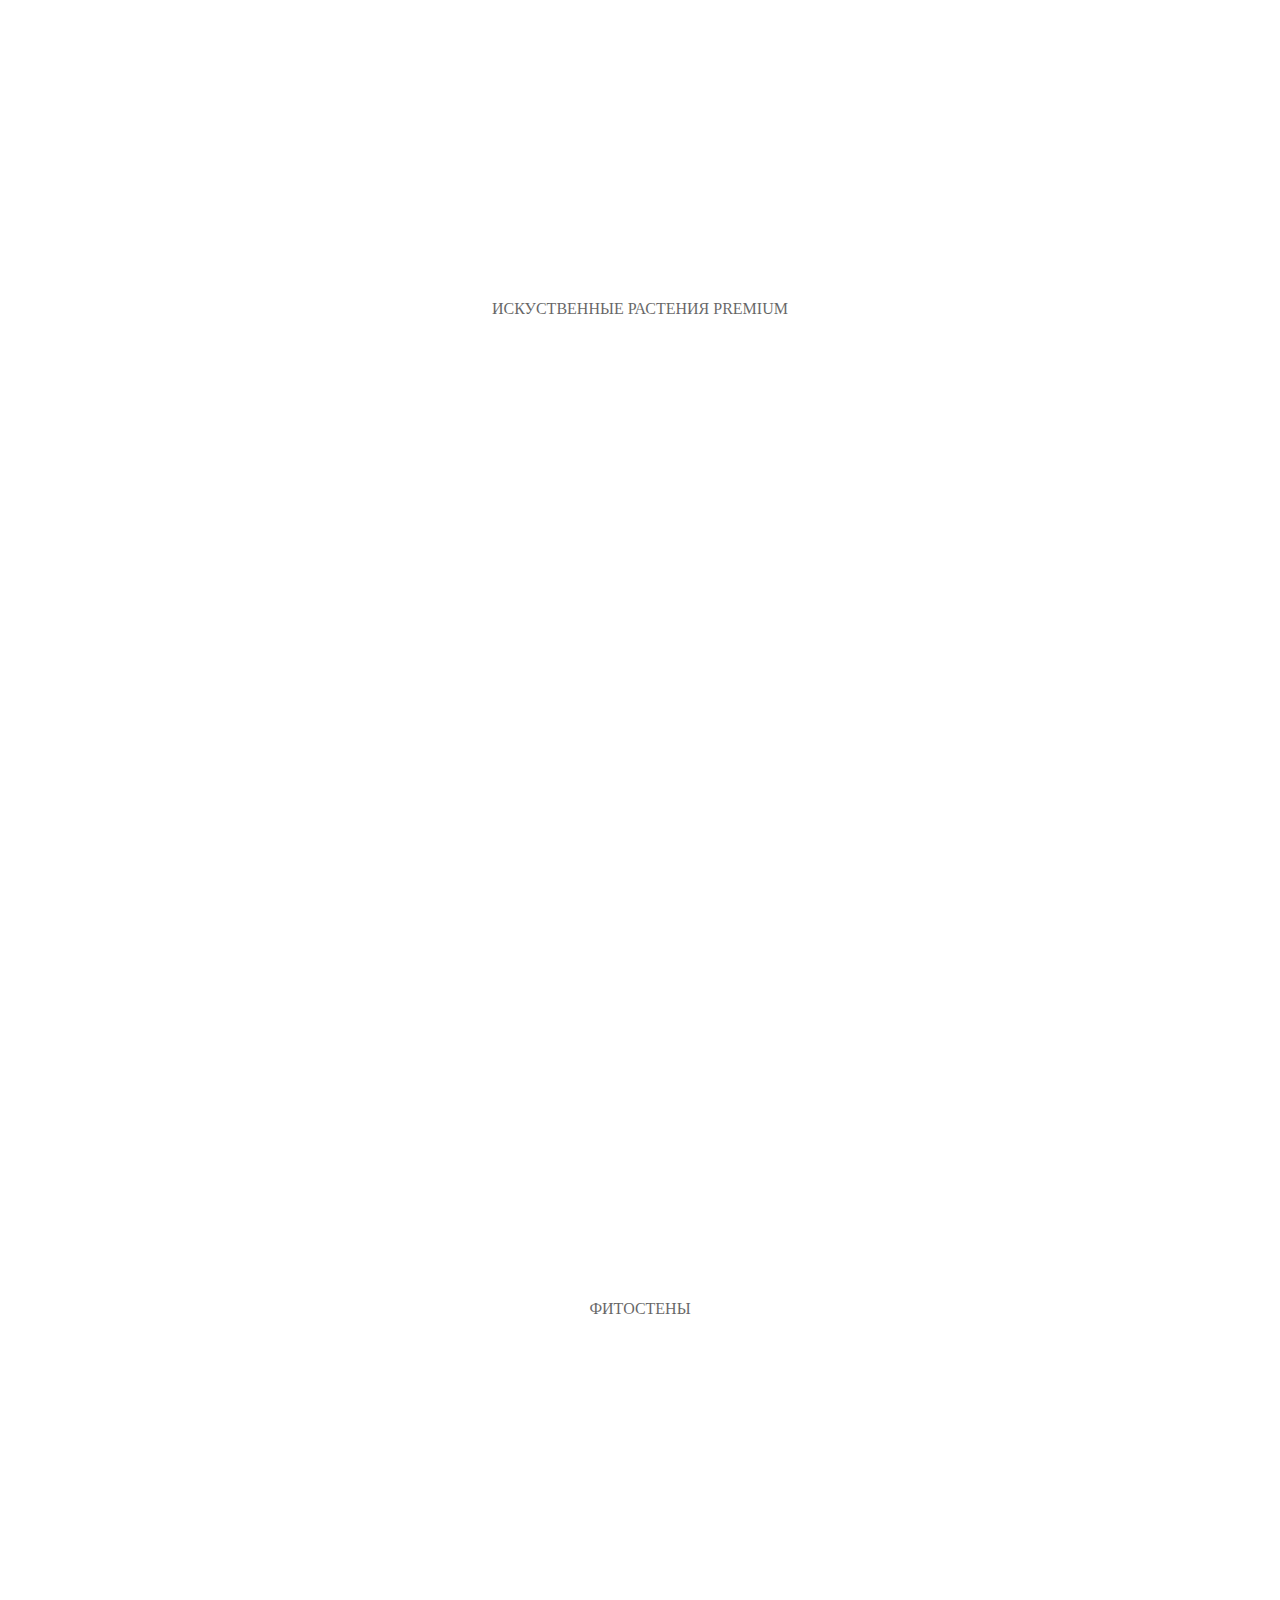
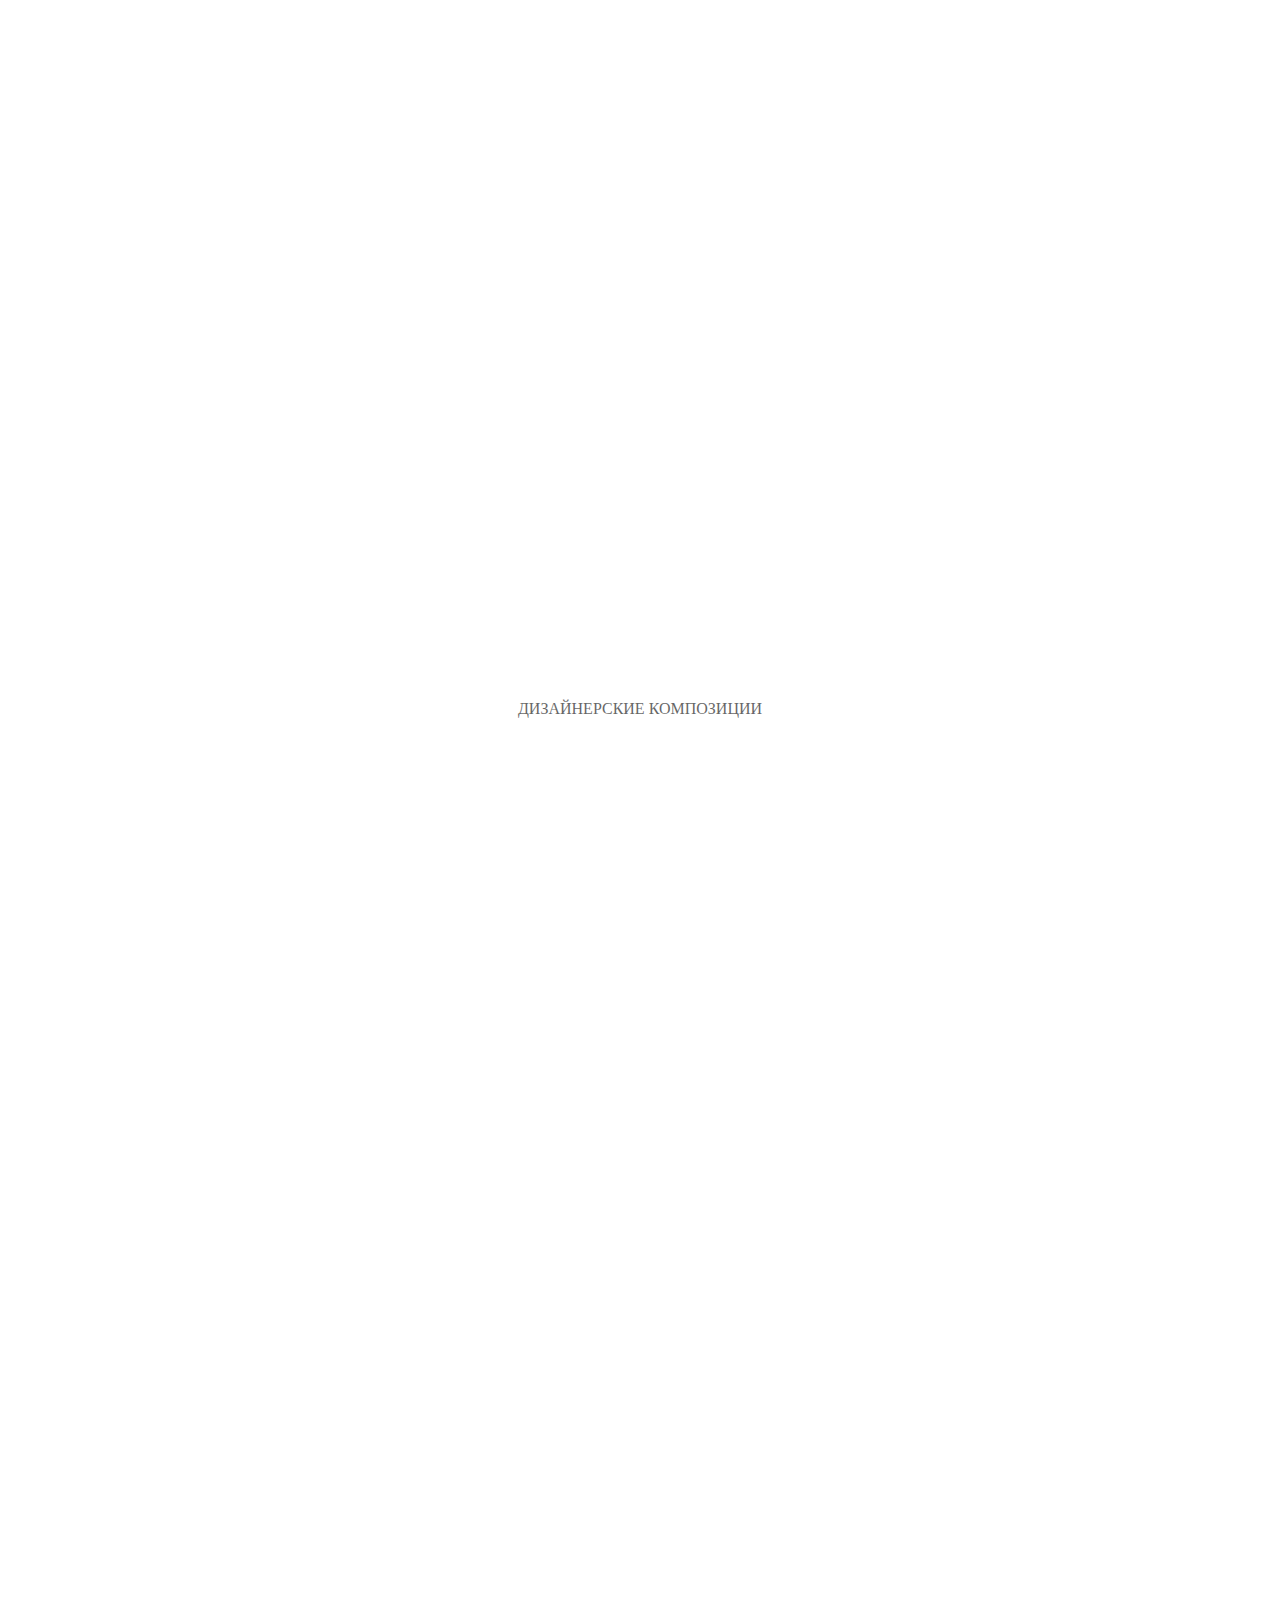
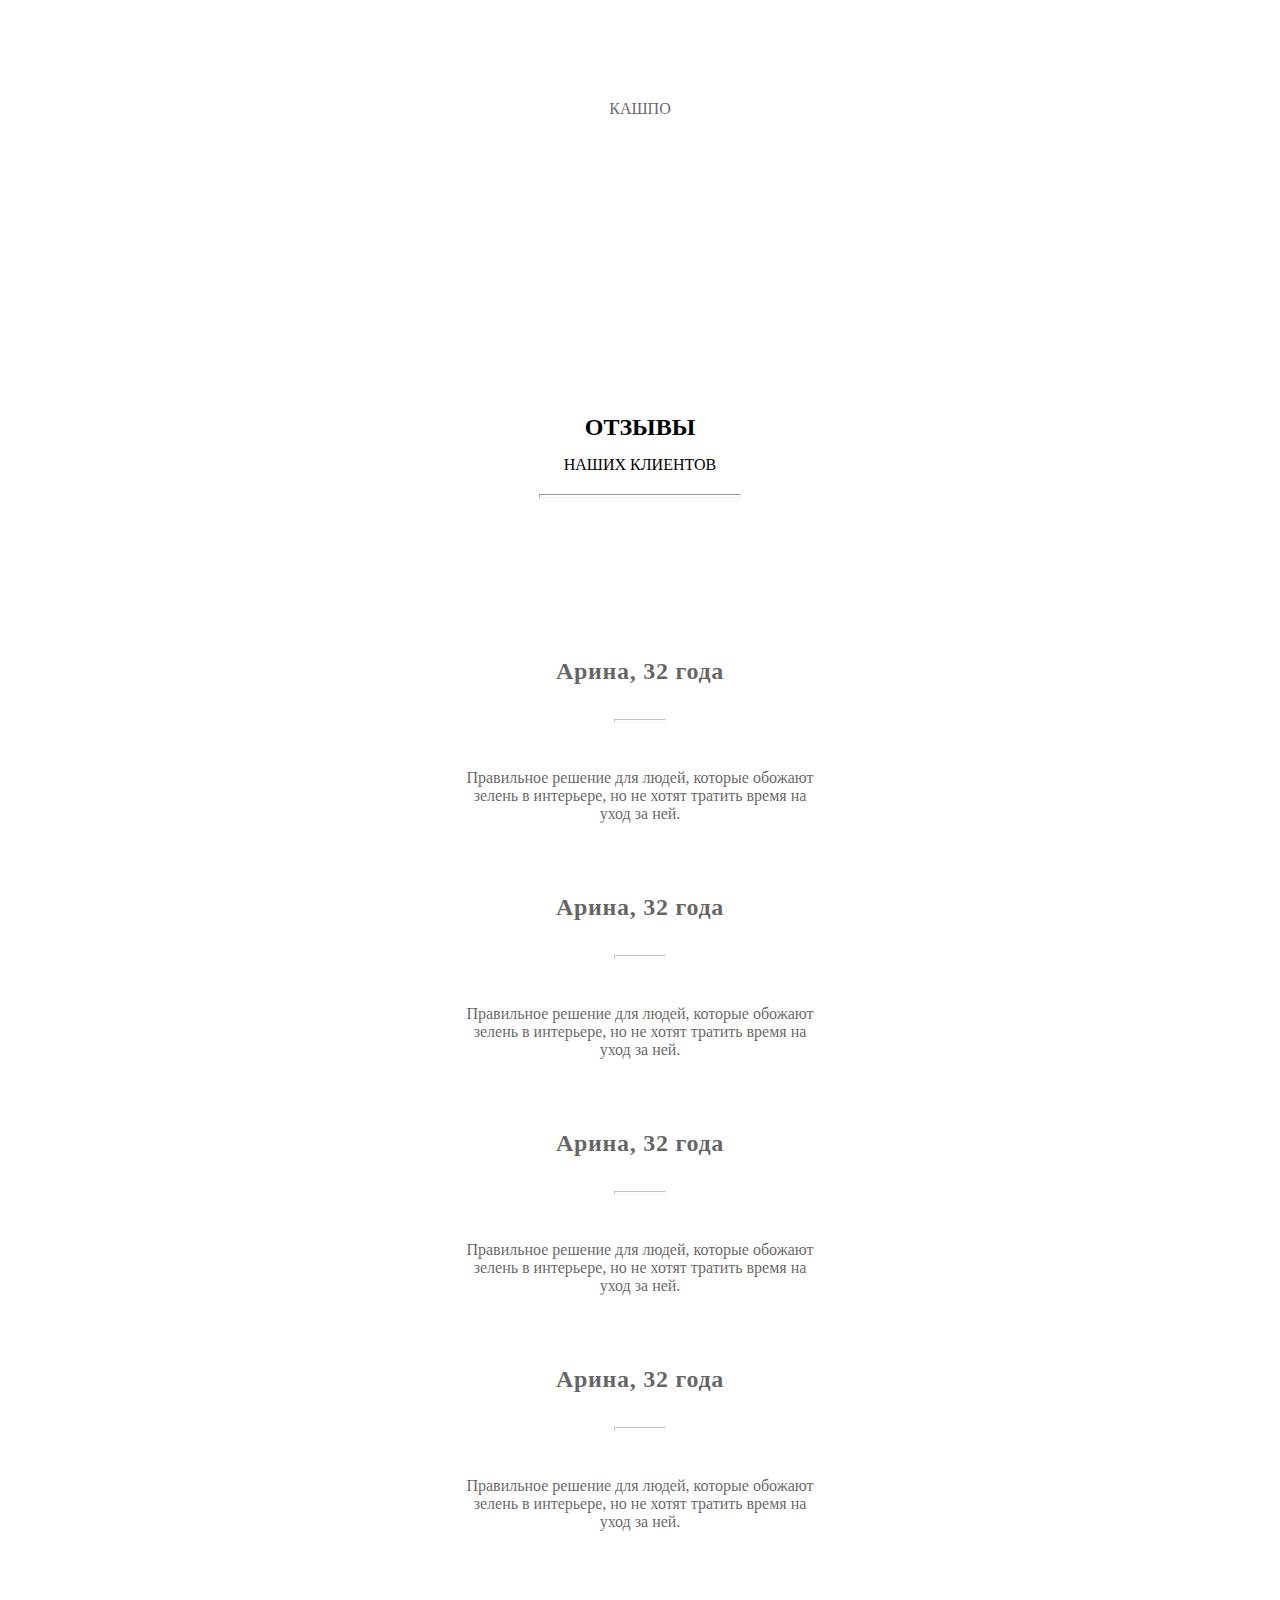
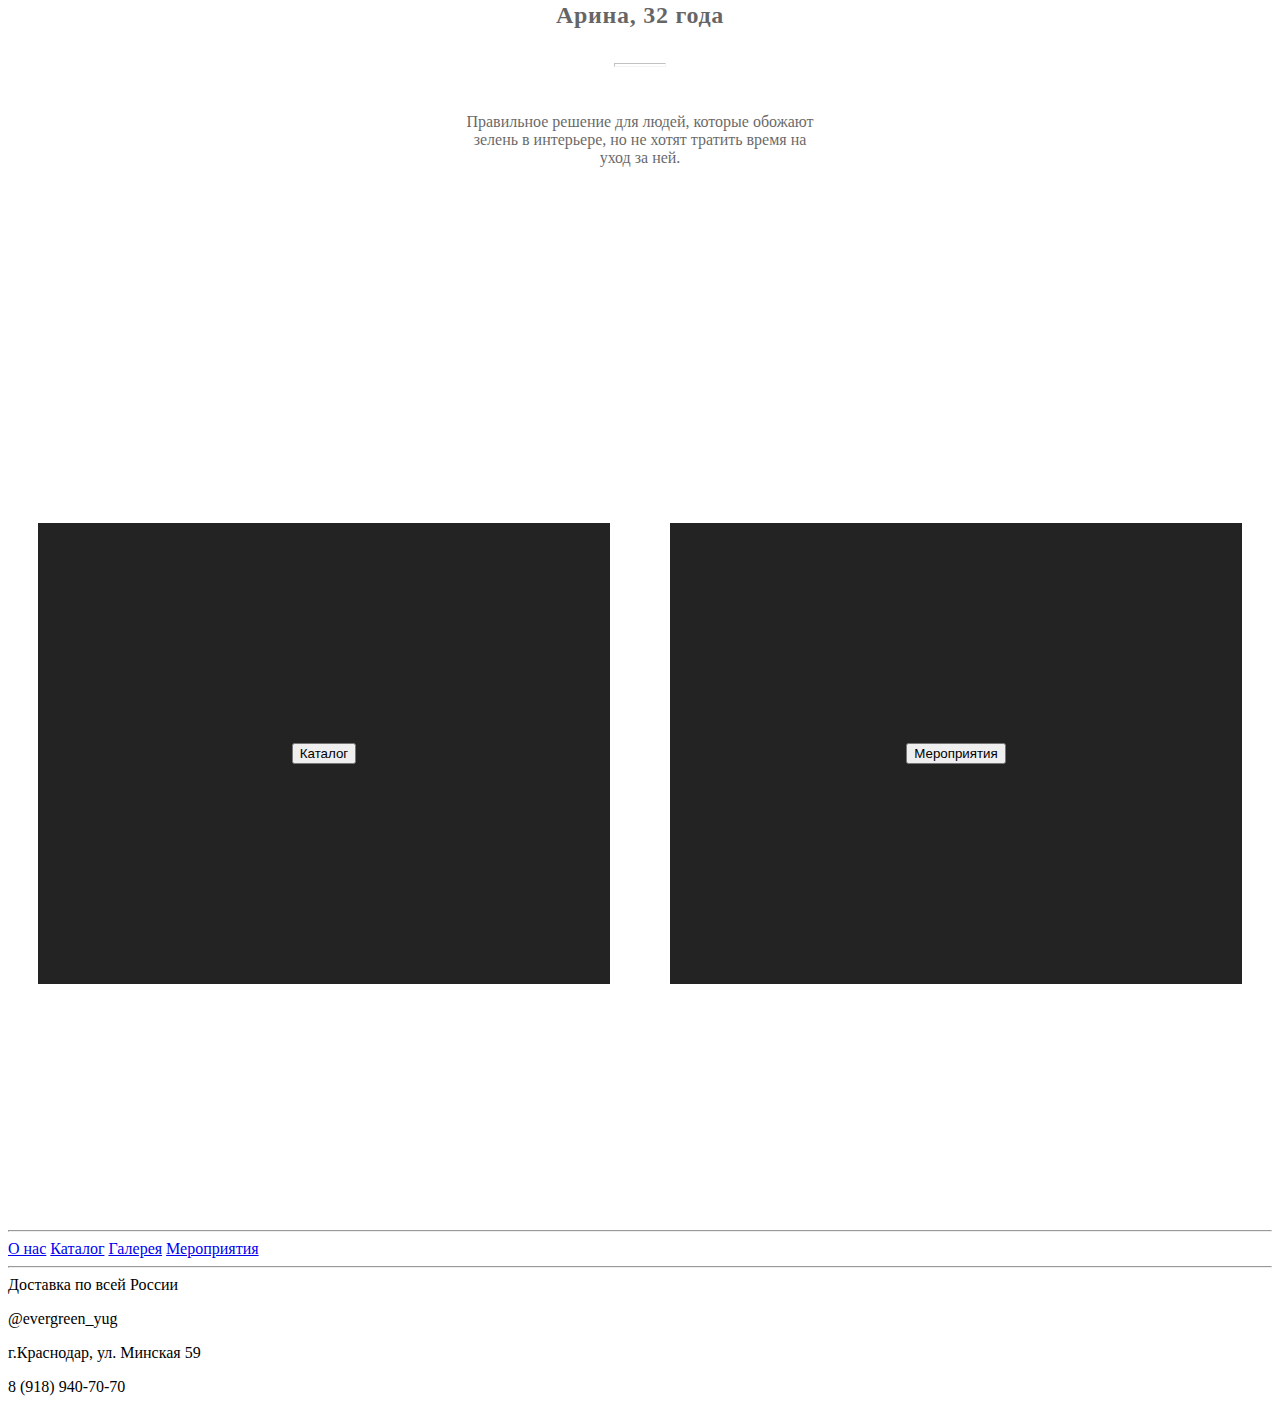
==== commit 0c0a23be: "change mobile number" ====
--- a/index.html
+++ b/index.html
@@ -8,11 +8,8 @@
     <link rel="preconnect" href="https://fonts.googleapis.com">
     <link rel="preconnect" href="https://fonts.gstatic.com" crossorigin>
     <link href="https://fonts.googleapis.com/css2?family=Montserrat:wght@300;400;500;600&display=swap" rel="stylesheet">
-    <link rel="stylesheet" href="./css/reset.css">
+    <link rel="stylesheet" href="./bundle.css">
     <link rel="stylesheet" href="./libraries/swiper/swiper.css">
-    <link rel="stylesheet" href="./css/variables.css">
-    <link rel="stylesheet" href="./css/typography.css">
-    <link rel="stylesheet" href="./css/components.css">
     <link rel="stylesheet" href="./index.css">
     <title>Evergreen</title>
 </head>
@@ -54,7 +51,7 @@
 
     <div class="main_block">
         <h2 class="main-title h2-300">ЭПОХА НОВОЙ ПРИРОДЫ</h2>
-        <a href="https://wa.me/89189407070" target="_blank" class="main-button main-400">Связаться</a>
+        <a href="https://wa.me/+79189407070" target="_blank" class="main-button main-400">Связаться</a>
     </div>
 </section>
 
@@ -137,7 +134,7 @@
             </div>
 
             <div class="swiper-slide services-swiper-slide services-swiper-2">
-                <p class="services-swiper-text main-500">ИСКУСТВЕННЫЕ РАСТЕНИЯ PREMIUM</p>
+                <p class="services-swiper-text main-500">ДИЗАЙНЕРСКИЕ КОМПОЗИЦИИ</p>
                 <div class="cover"></div>
             </div>
 
